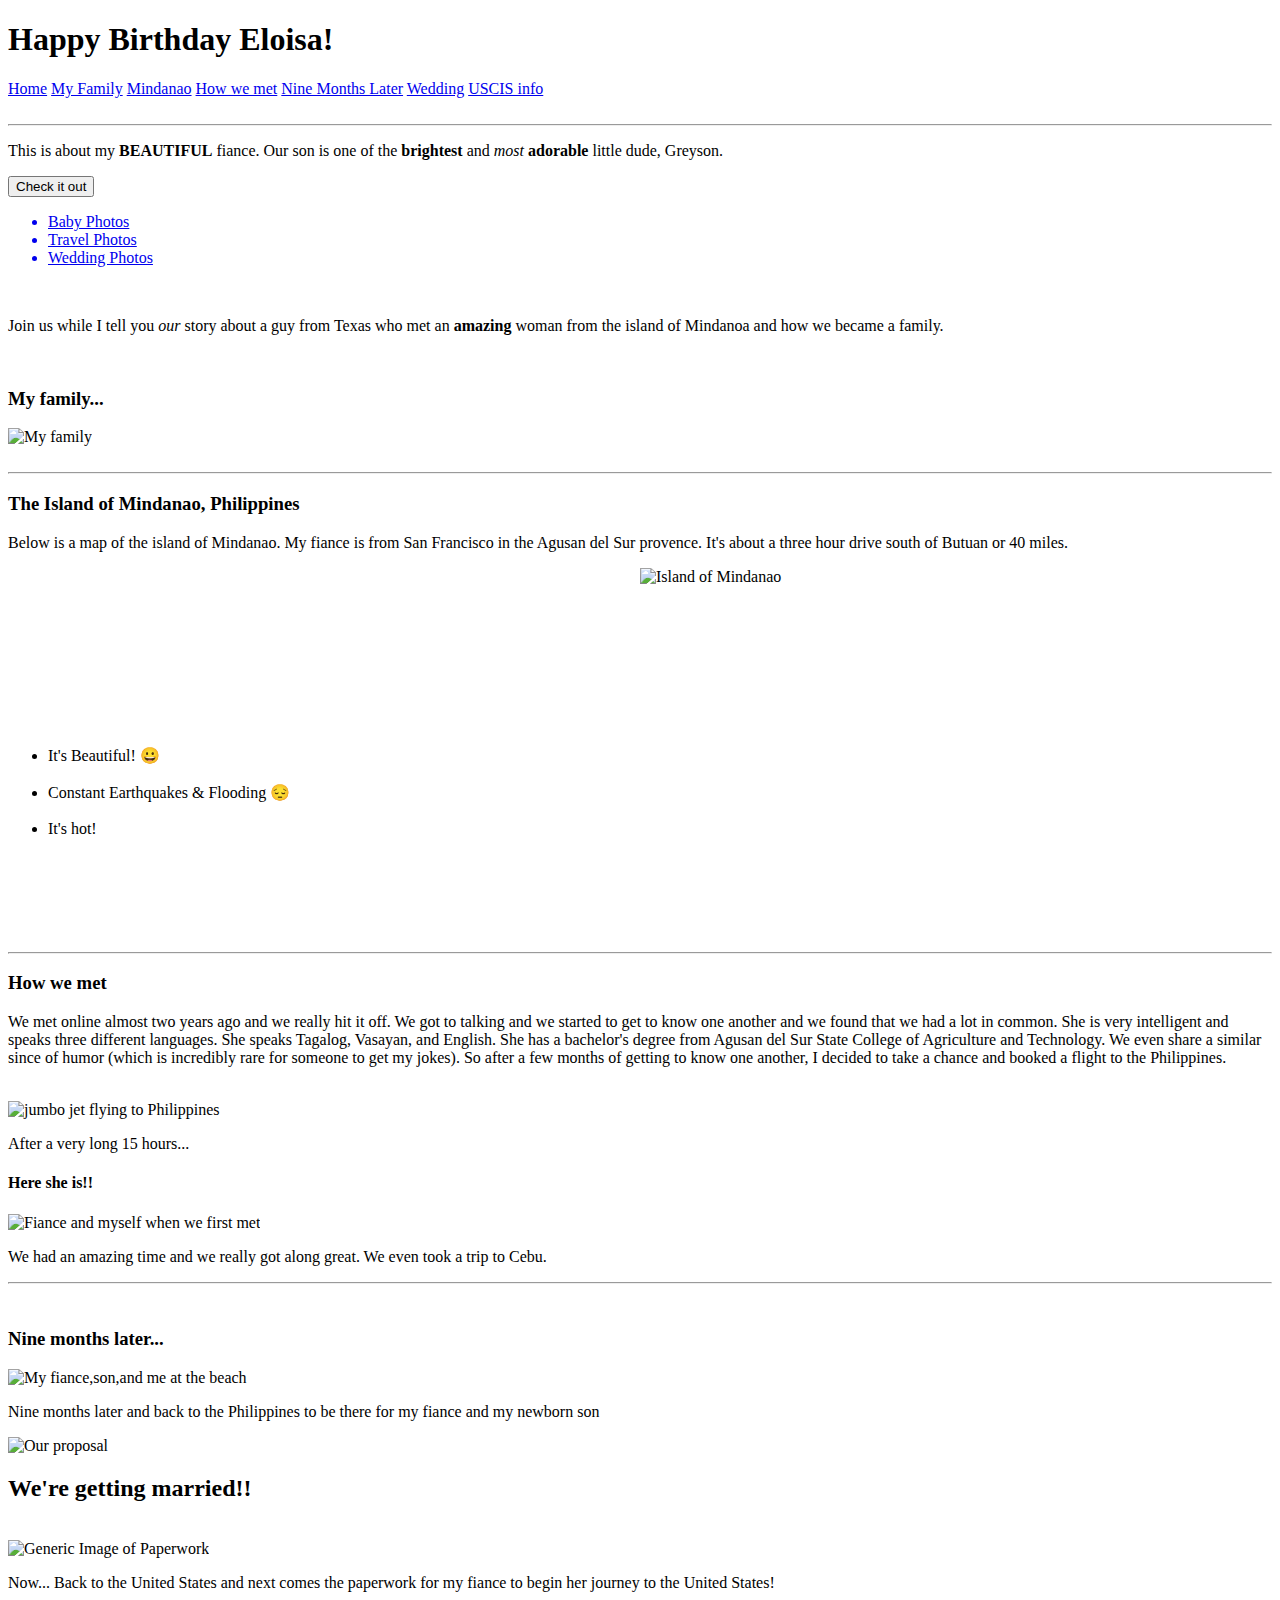
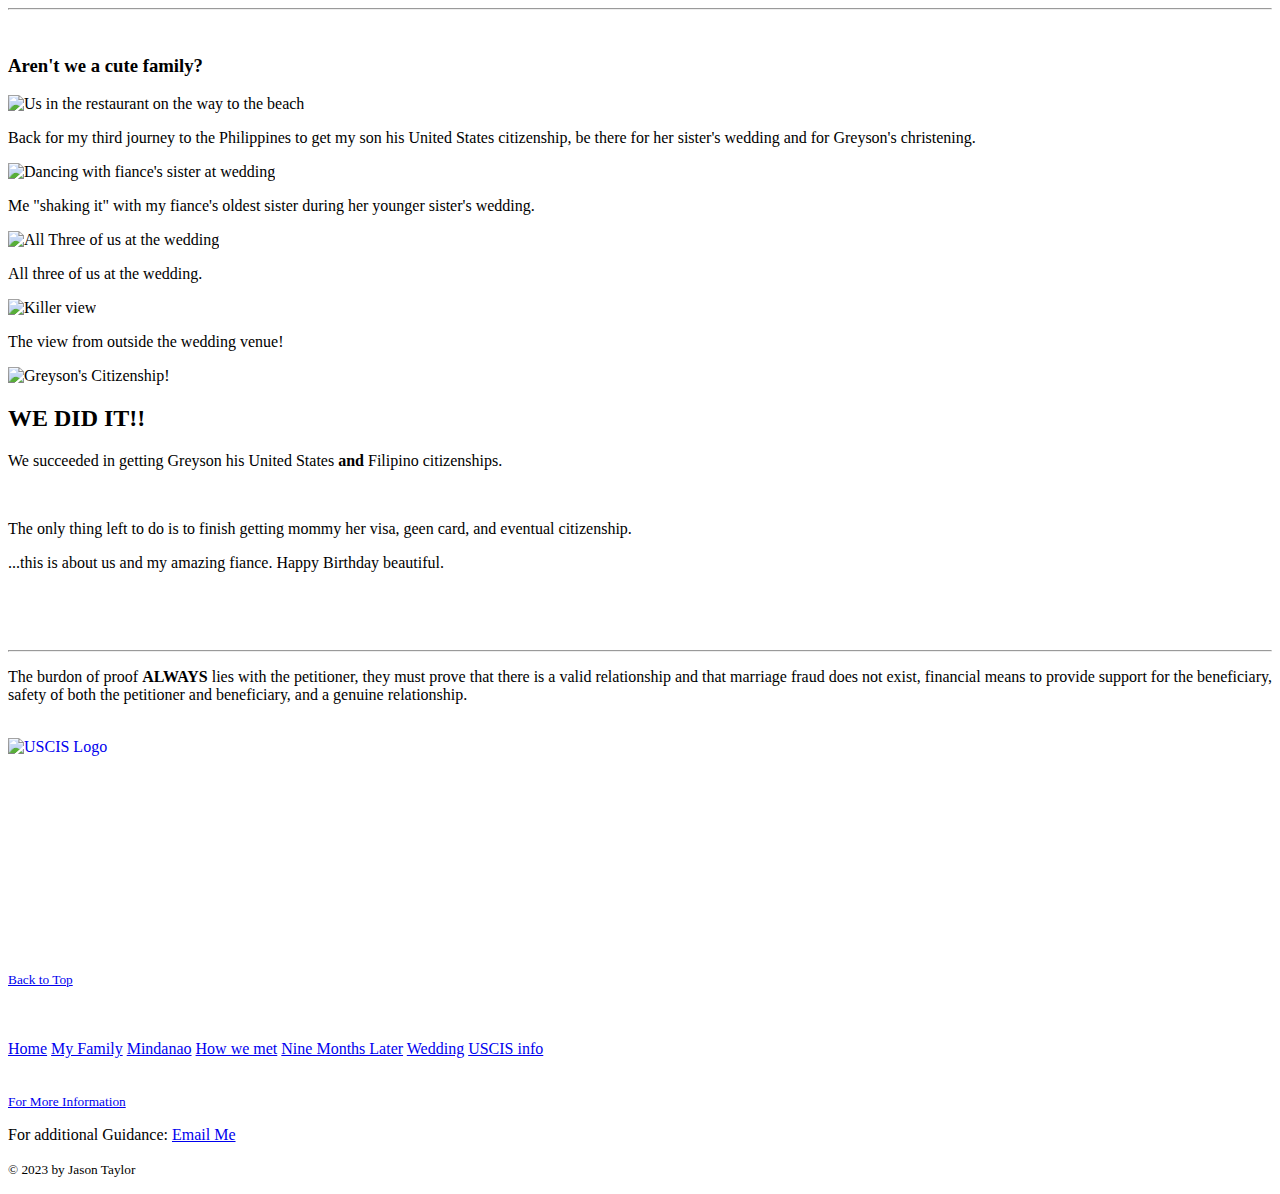
==== My-Philippine-Story-HTML/index.html @ fd9eedaf "Update index.html" ====
<!DOCTYPE html>
<html lang="en">
    <head>
        <meta charset="utf-8">
        <meta http-equiv="X-UA-Compatible" 
        content="IE=edge">
        <meta name="viewport"
        content="width=device-width, initial-scale=1.0">
        <title>Happy Birthday Eloisa</title>
        <link rel="icon" type="image/jpg" href="/Images/logo2.jpg">
        <link rel="stylesheet" href="CSS/mystyle.css">
        
    </head>
    <body id="top">
       <main> 
          <header>
<h1 id="scroll container">
    <h1 id="scroll-text">Happy Birthday Eloisa!</h1>
</h1>

    <nav>
        <a href="index.html">Home</a>
        <a href="#/Images/atthebeach.jpg">My Family</a>
        <a href="#/Images/mindanao.jpg">Mindanao</a>
        <a href="#/Images/GenericPlane.jpg">How we met</a>
        <a href="#/Images/Threeofusbeach.jpg">Nine Months Later</a>
        <a href="#/Images/wedding2.jpg">Wedding</a>
        <a href="#/Images/USCIS.jpg">USCIS info</a>
          </nav>
        </header>
        <br>
        <hr>
        <div>
<p>This is about my <strong>BEAUTIFUL</strong> fiance. Our son is one of the <b>brightest</b> and <em>most</em> <b>adorable</b> little dude, Greyson.</p>
         <button onclick="pictures.html">Check it out</button>   
          </div>           
                <a href="pictures.html">
                    <ul>
                    <li>Baby Photos</li>
                    <li>Travel Photos</li>
                    <li>Wedding Photos</li>
                    </ul>
                    <br>
                    <div>
                </a>
                <a id="/Images/atthebeach.jpg"></a>
                <p>Join us while I tell you <em>our</em> story about a guy from Texas who met an <b>amazing</b> woman from the island of Mindanoa and how we became a family.</p><br>
                <h3>My family...</h3>
                <img src="/Images/atthebeach.jpg" alt="My family" style="width:65%"><br>
            </div>
        <br>
        <hr>
            <h3>The Island of Mindanao, Philippines</h3>
            <div>
                <a id="/Images/mindanao.jpg"></a>
                <p>Below is a map of the island of Mindanao.  My fiance is from San Francisco in the Agusan del Sur provence.  It's about a three hour drive south of Butuan or 40 miles.</p>                
                <img src="/My Philippine-Story-HTML/Images/mindanao.jpg" alt="Island of Mindanao" style="float:right;width:50%">
            <br>
            <br>
            <br>
            <br>
            <br>
            <br>
            <br>
            <br>
            <br>
                <ul class="one">
                    <li>It's Beautiful! &#128512;</li>
                    <br>
                    <li>Constant Earthquakes & Flooding &#128532;</li>
                    <br>
                    <li>It's hot!</li>
                </ul>
                </div>
              <br>
              <br>
              <br>
              <br>
              <br>
              <hr>
              <div>
                <a id="/Images/GenericPlane.jpg"></a>
                <h3>How we met</h3>
                <p>We met online almost two years ago and we really hit it off.  We got to talking and we started to get to know one another and we found that we had a lot in common.  She is very intelligent and speaks three different languages.  She speaks Tagalog, Vasayan, and English.  She has a bachelor's degree from Agusan del Sur State College of Agriculture and Technology. We even share a similar since of humor (which is incredibly rare for someone to get my jokes). So after a few months of getting to know one another, I decided to take a chance and booked a flight to the Philippines.</p><br>
                <img src="/Images/GenericPlane.jpg" alt="jumbo jet flying to Philippines" style="width:60%">
                <p>After a very long 15 hours...</p>
                <h4>Here she is!!</h4>
                <img src="/Images/Fianceandmyself.jpg" alt="Fiance and myself when we first met" style="width:60%">
                <p>We had an amazing time and we really got along great. We even took a trip to Cebu.</p>
                </div>
                <hr>
                <br>
                <div>
                <a id="/Images/Threeofusbeach.jpg"></a>
                <h3>Nine months later...</h3>
                <img src="/Images/Threeofusbeach.jpg" alt="My fiance,son,and me at the beach" style="width:50%">
                <p>Nine months later and back to the Philippines to be there for my fiance and my newborn son</p>
                <img src="/Images/Proposal.jpg" alt="Our proposal" style="width:50%">
                <h2>We're getting married!!</h2><br>                
                <img src="/Images/Paperwork.jpg" alt="Generic Image of Paperwork" style="width:55%">
                <p>Now...  Back to the United States and next comes the paperwork for my fiance to begin her journey to the United States!</p></div>
                <hr>
                <br>
                <div>
                <h3>Aren't we a cute family?</h3>
                <img src="/Images/UsThreeRestaurant.jpg" alt="Us in the restaurant on the way to the beach" style="width:65%">
                <a id="/Images/wedding2.jpg"></a>
                <p>Back for my third journey to the Philippines to get my son his United States citizenship, be there for her sister's wedding and for Greyson's christening.</p>
                <img src="/Images/Wedding2.JPG" alt="Dancing with fiance's sister at wedding" style="width:70%">
                <p>Me "shaking it" with my fiance's oldest sister during her younger sister's wedding.</p>
                <img src="/Images/Wedding3.JPG" alt="All Three of us at the wedding" style= "width:70%"">
                <p>All three of us at the wedding.</p>    
                <img src="/Images/Atwedding.JPG" alt="Killer view" style="width:75%">
                <p>The view from outside the wedding venue!</p>
                <img src="/Images/Citizenship.jpg" alt="Greyson's Citizenship!" style="width:85%">
                <h2>WE DID IT!!</h2>
                <P>We succeeded in getting Greyson his United States <b>and</b> Filipino citizenships.</P>
                <br>
                <p>The only thing left to do is to finish getting mommy her visa, geen card, and eventual citizenship.</p>

                <p>...this is about us and my amazing fiance.  Happy Birthday beautiful.</p>
                </div>
              <br>
              <br>
              <br>
              <hr>
            <div>
                <p>The burdon of proof <strong>ALWAYS</strong> lies with the petitioner, they must prove that there is a valid relationship and that marriage fraud does not exist, financial means to provide support for the beneficiary, safety of both the petitioner and beneficiary, and a genuine relationship.</p><br>
            </div>
            <div>
        <a id="/Images/USCIS.jpg"></a>
        <a href="https://www.uscis.gov"><img src="/Images/USCIS.jpg" alt="USCIS Logo" style="float:left;width:15%;"></a><br>
<br>
<br>
<br>
<br>
<br>
<br>
<br>
<br>
<br>
<br>
<br>
        <p><small>
            <a href="#top">Back to Top</a>
            </small></p>
            <br>
            <br>

          </div>     
     </main>
    <footer>
        <div id="one">
        <a href="index.html">Home</a>
        <a href="#/Images/atthebeach.jpg">My Family</a>
        <a href="#/Images/mindanao.jpg">Mindanao</a>
        <a href="#/Images/GenericPlane.jpg">How we met</a>
        <a href="#/Images/Threeofusbeach.jpg">Nine Months Later</a>
        <a href="#/Images/wedding2.jpg">Wedding</a>
        <a href="#/Images/USCIS.jpg">USCIS info</a>
        </div>
    <br>
    
    <p><small>
        <a href="https://www.uscis.gov/i-129f" target="_blank">For More Information</a>
        </small></p>
   <p>For additional Guidance: <a href="mailto:jttaylort@gmail.com?subject=Go%20Dawgs!" target="_blank">Email Me</a>
        </p>
    <p><small>&copy; 2023 by Jason Taylor</small>
       </footer> 
         </body>
 </html>
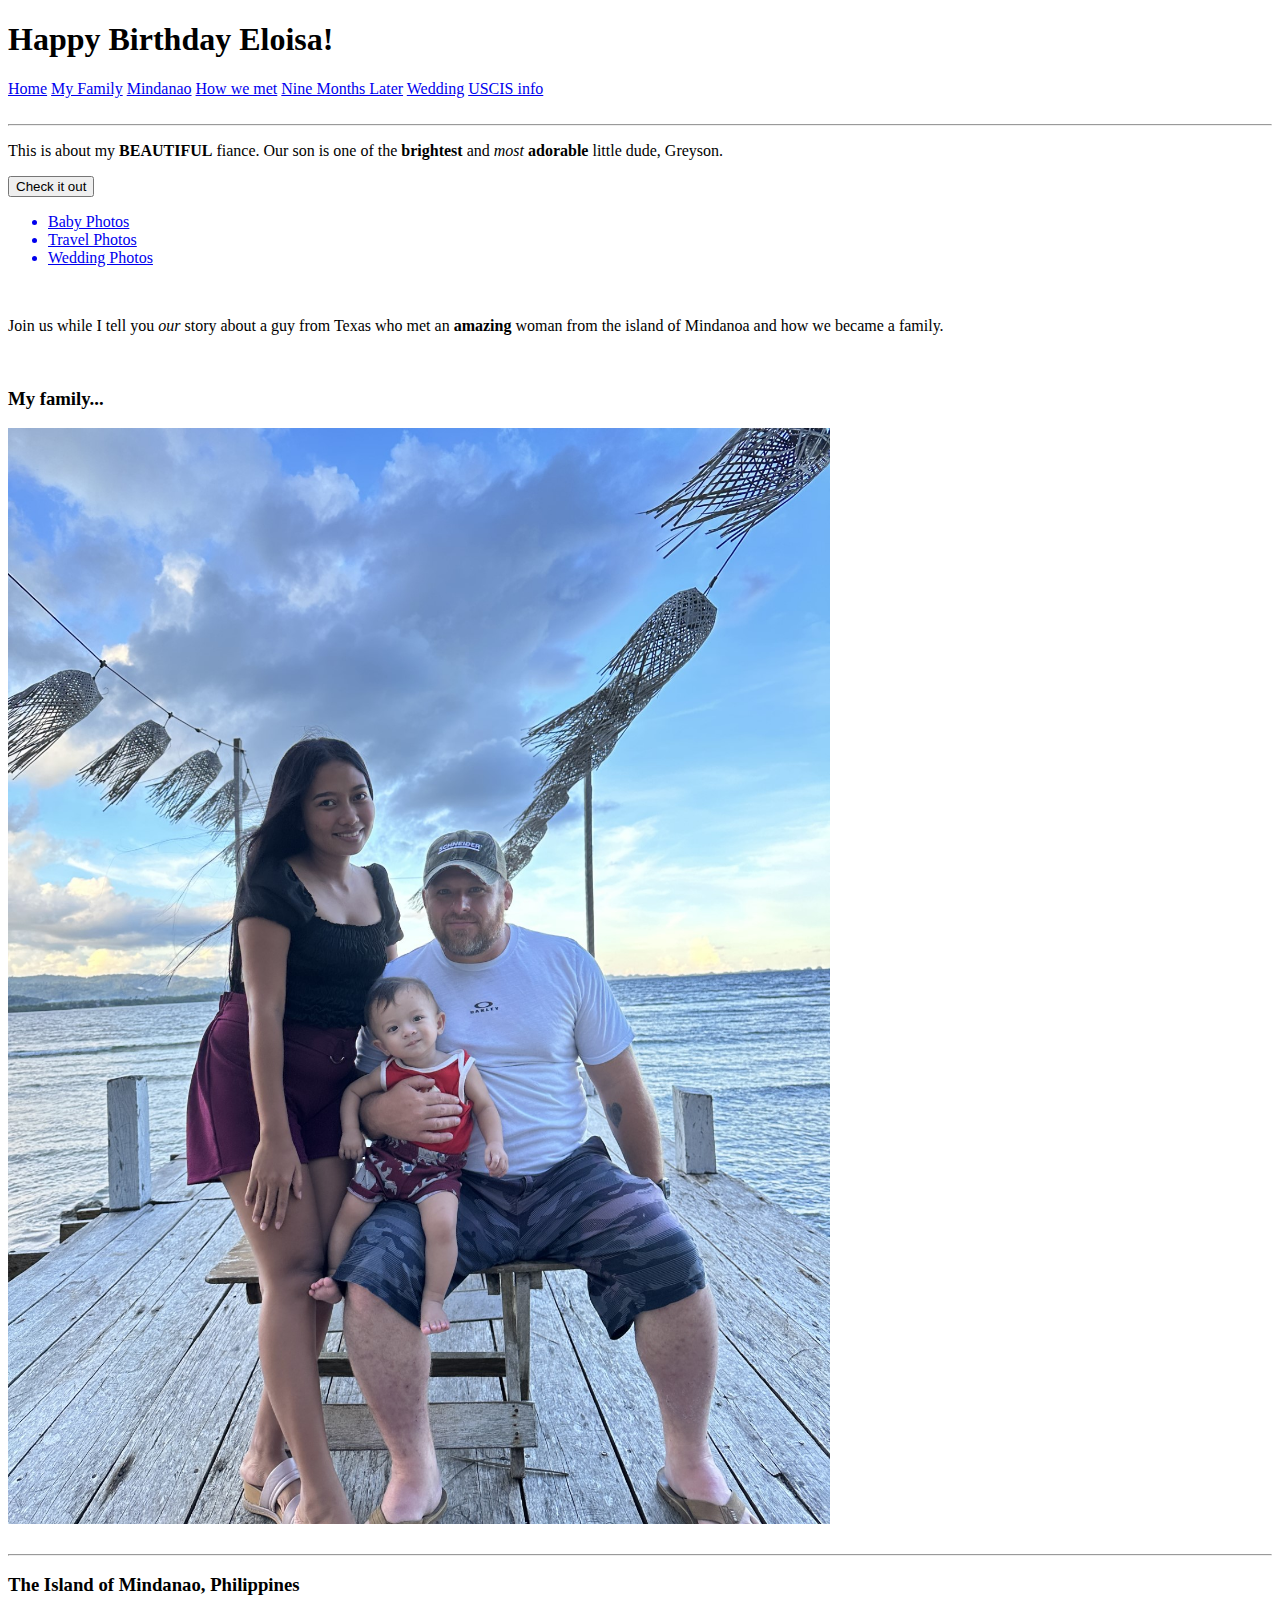
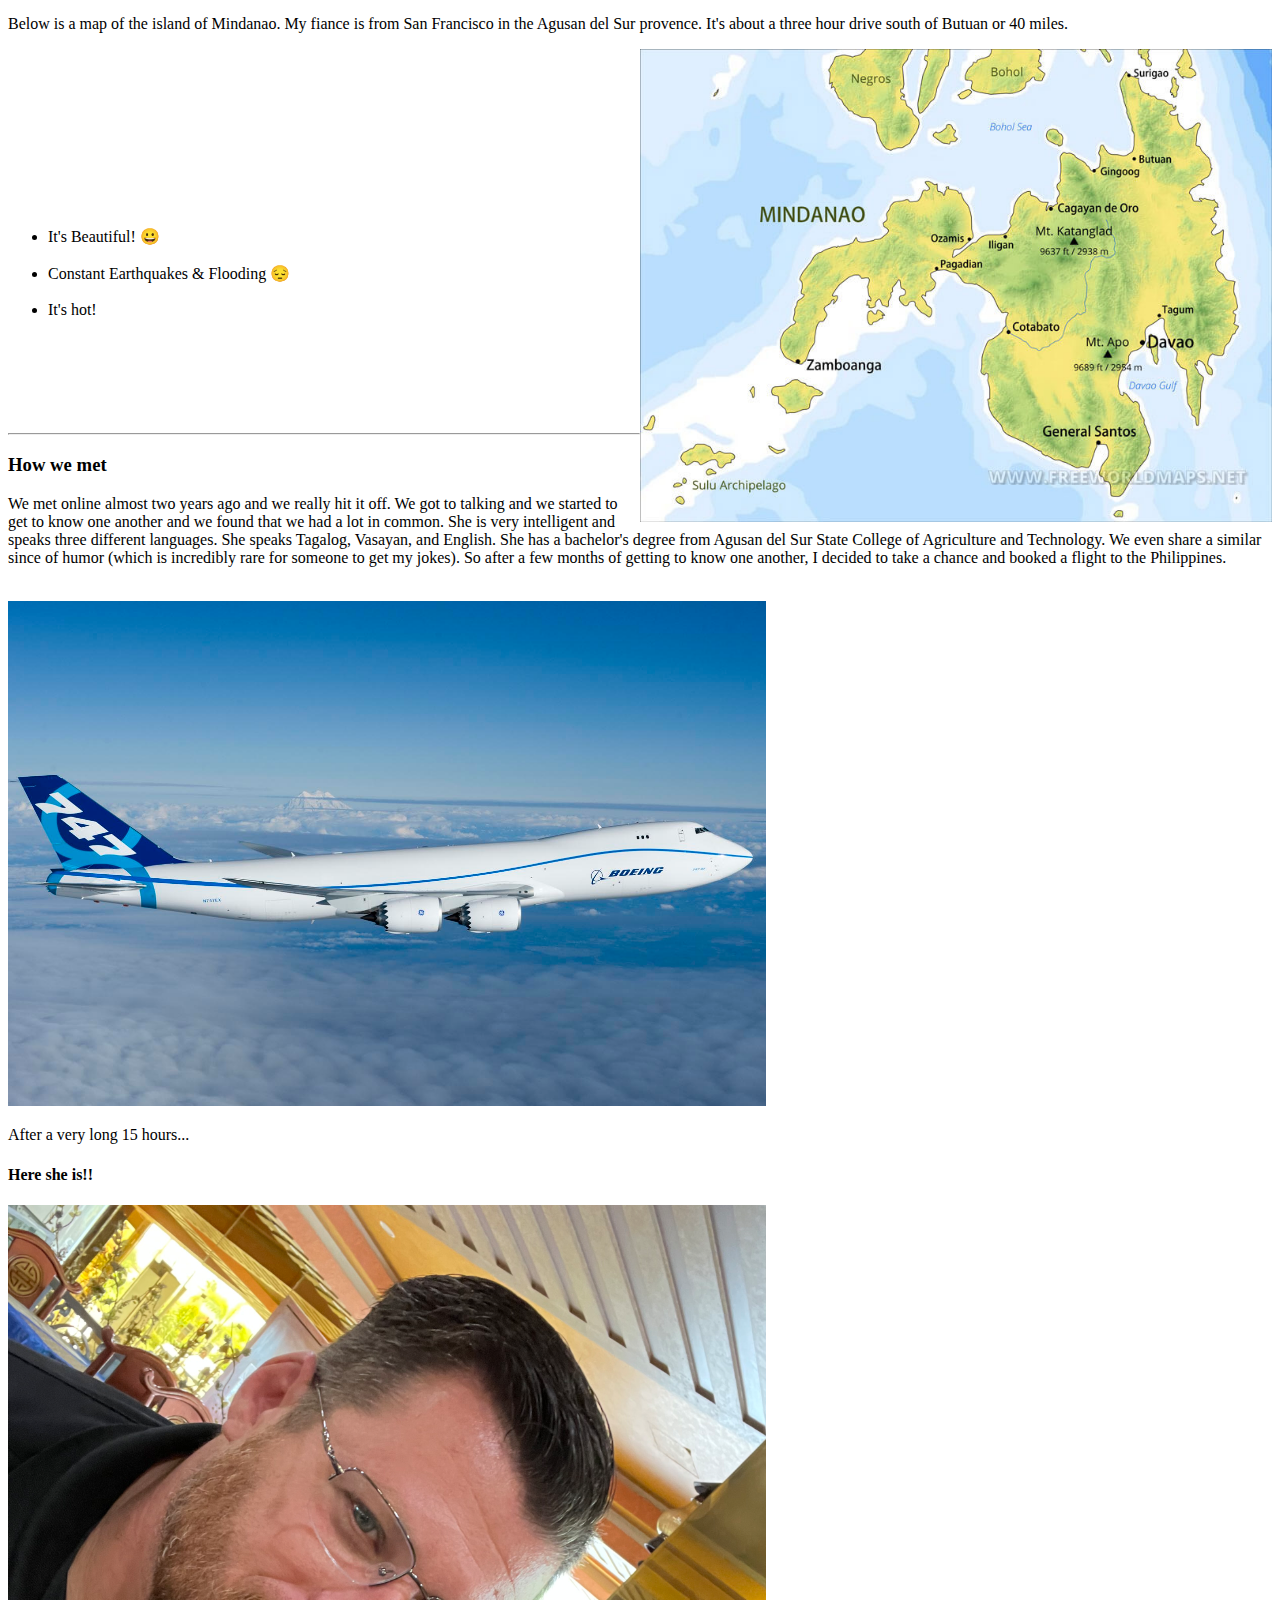
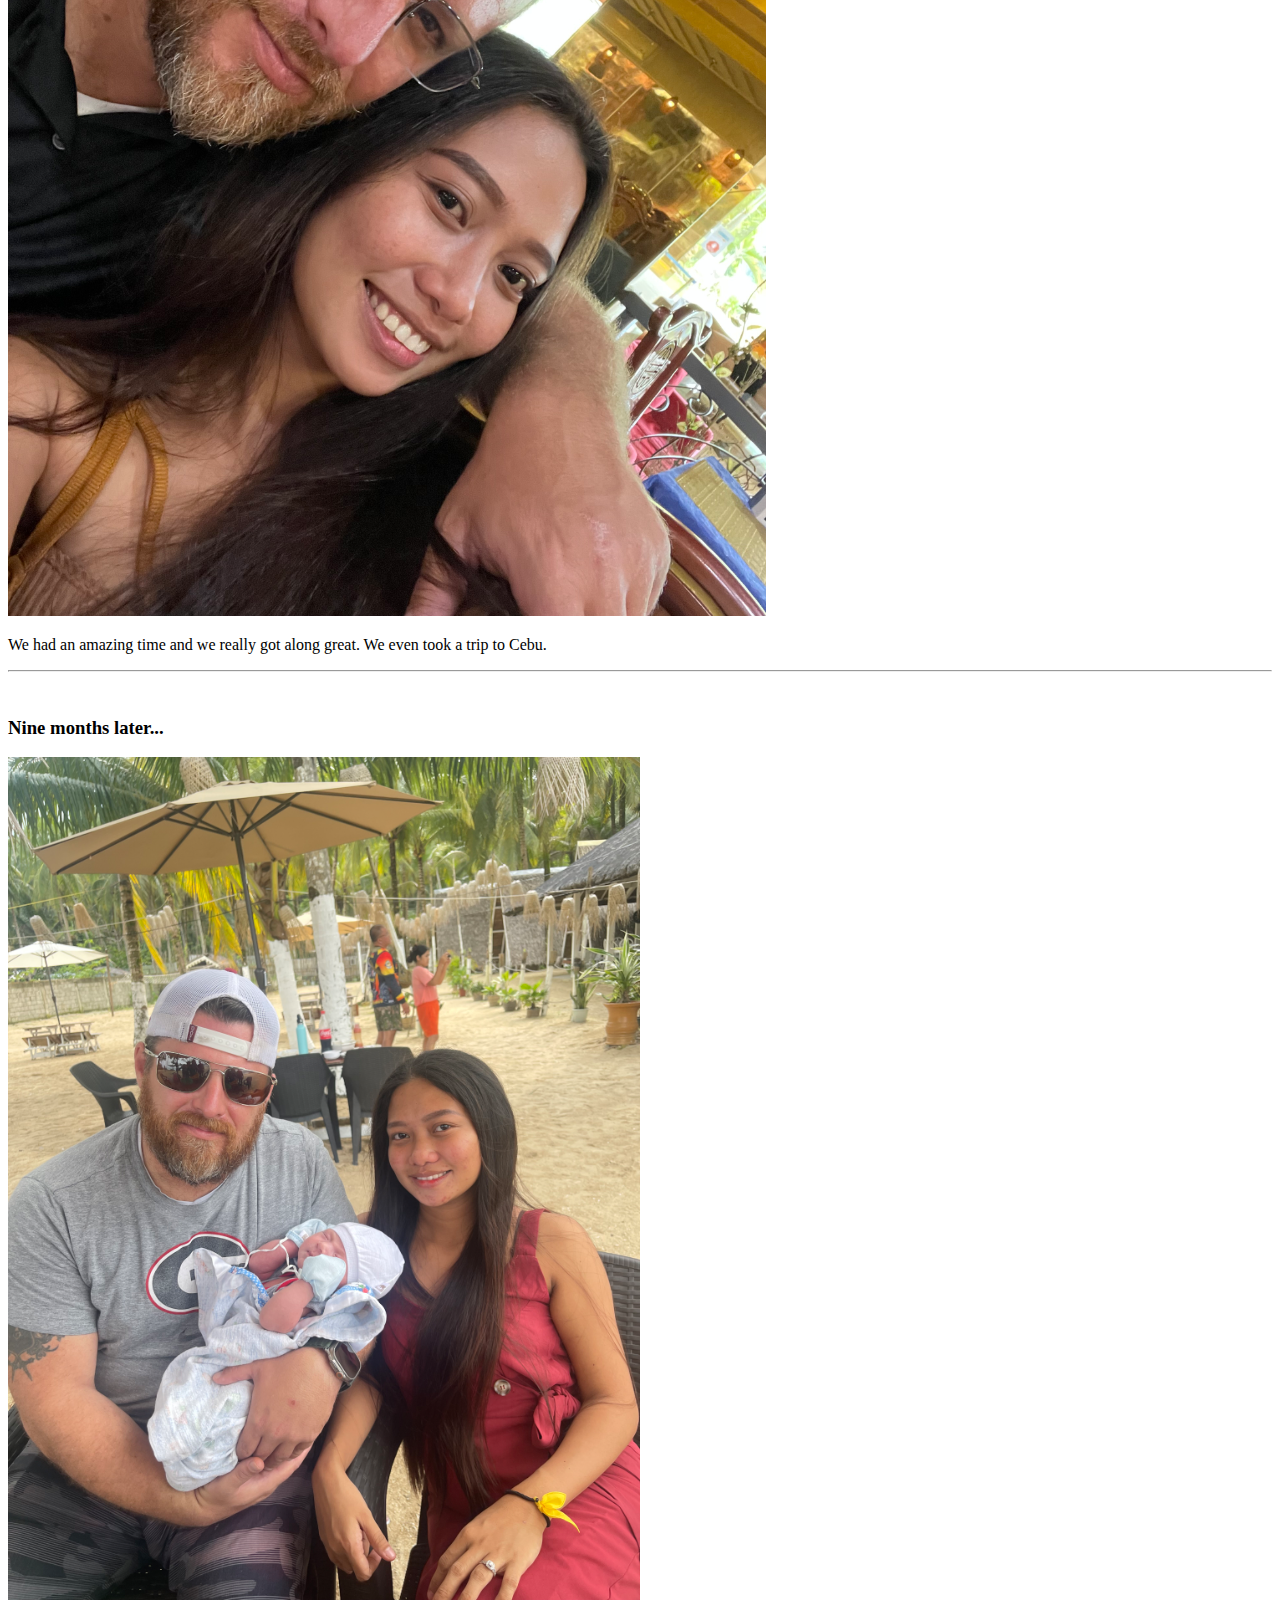
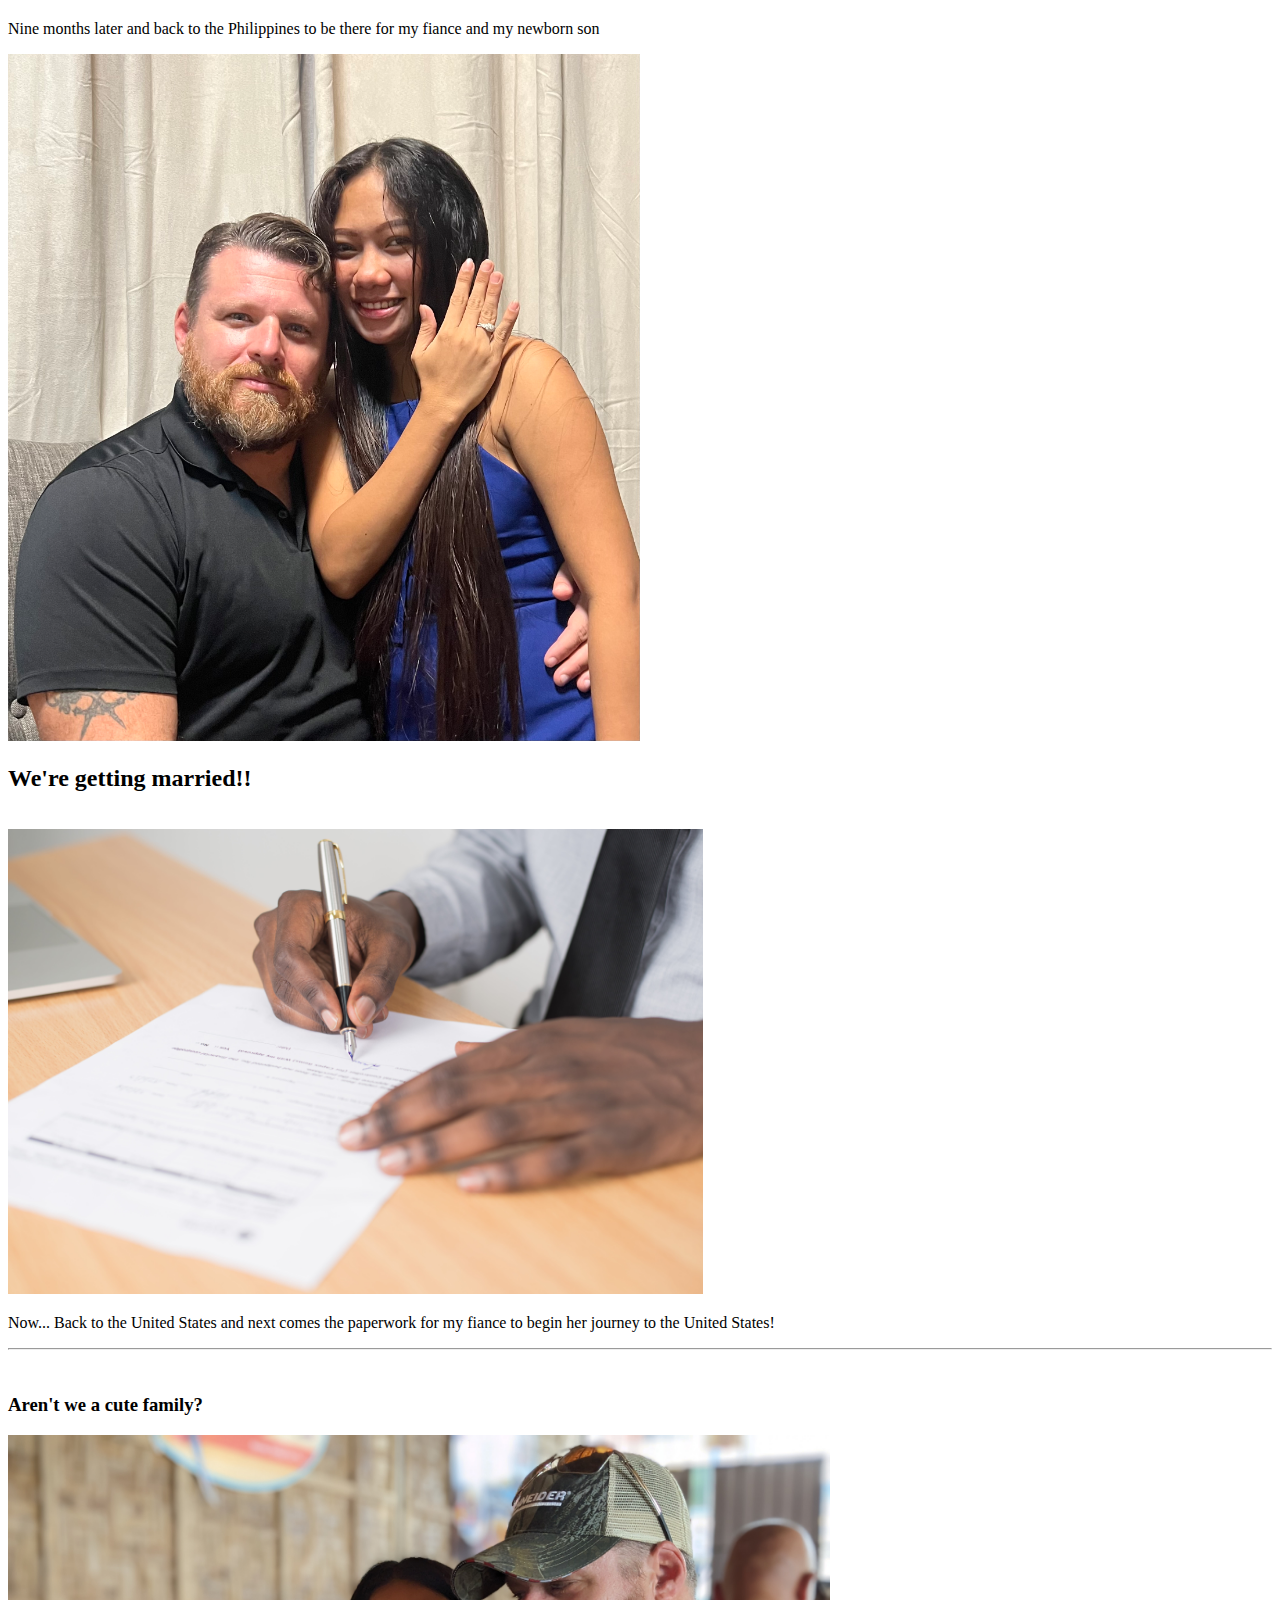
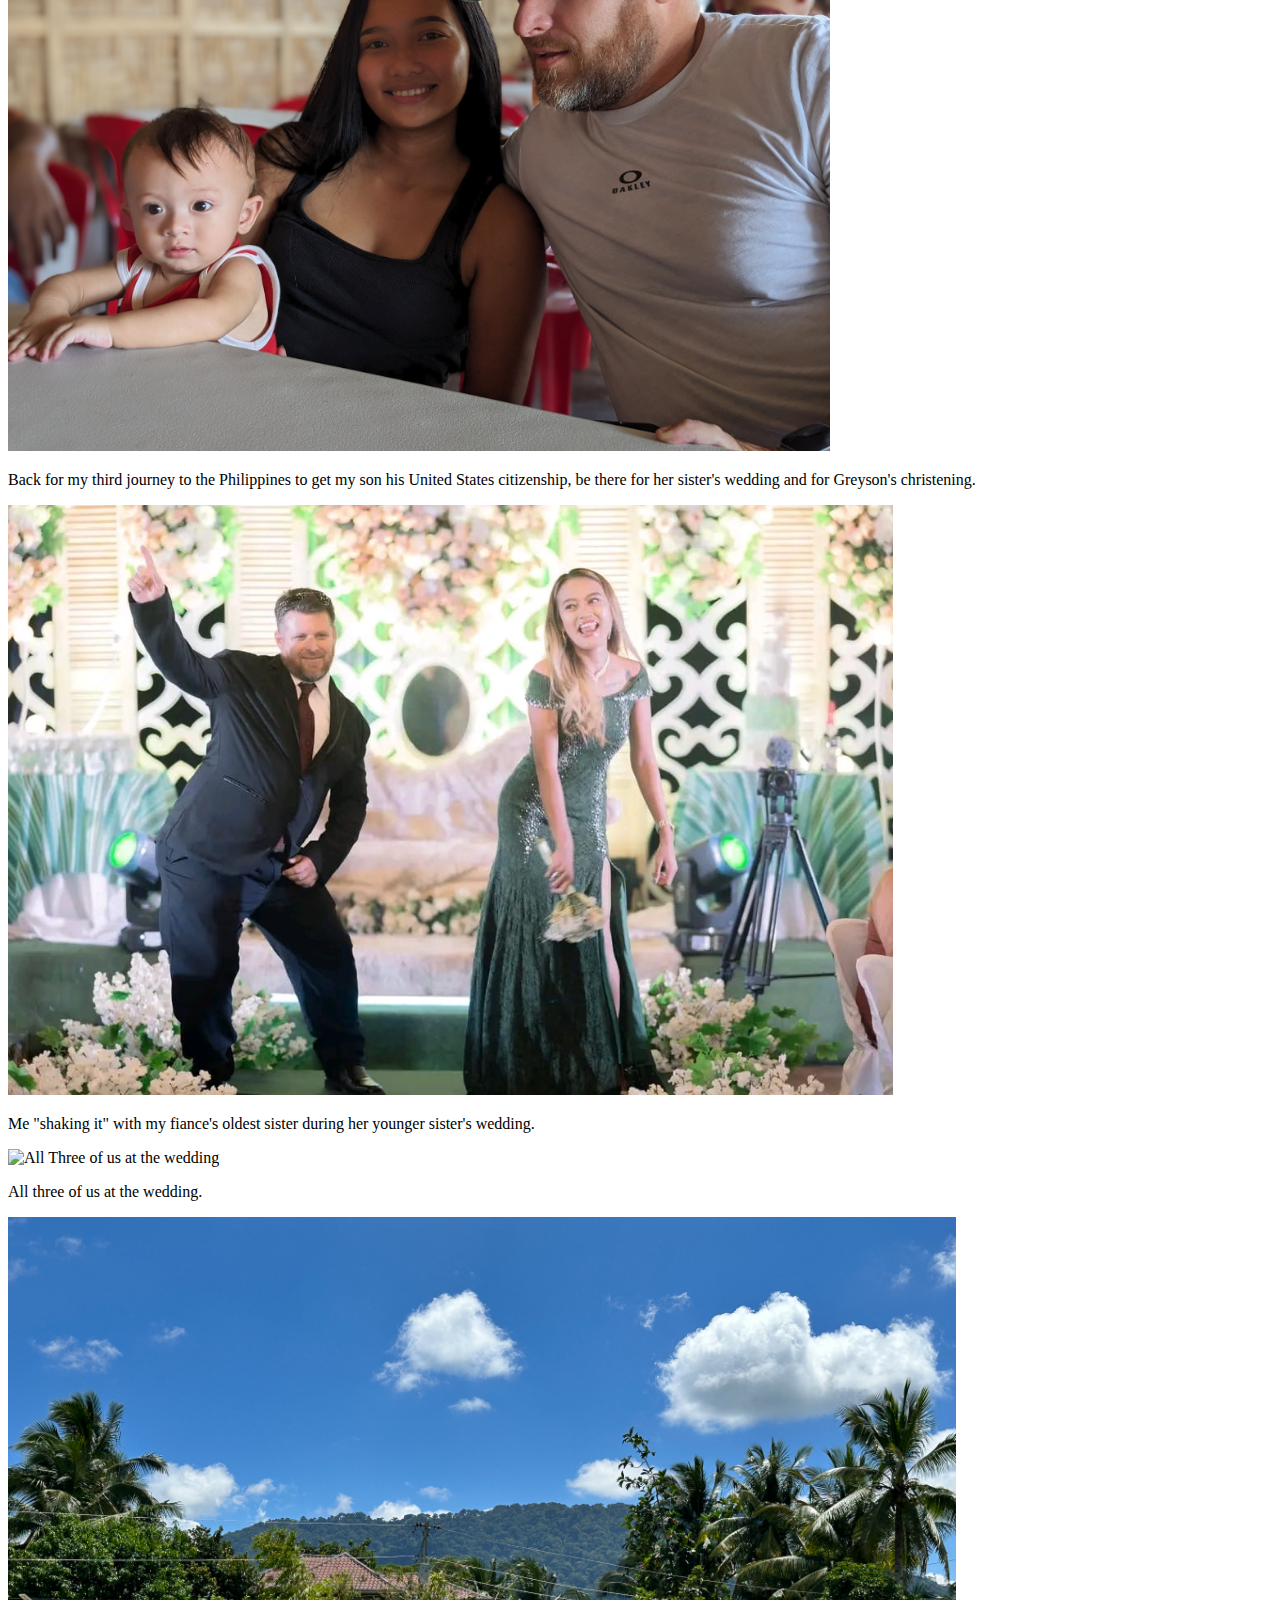
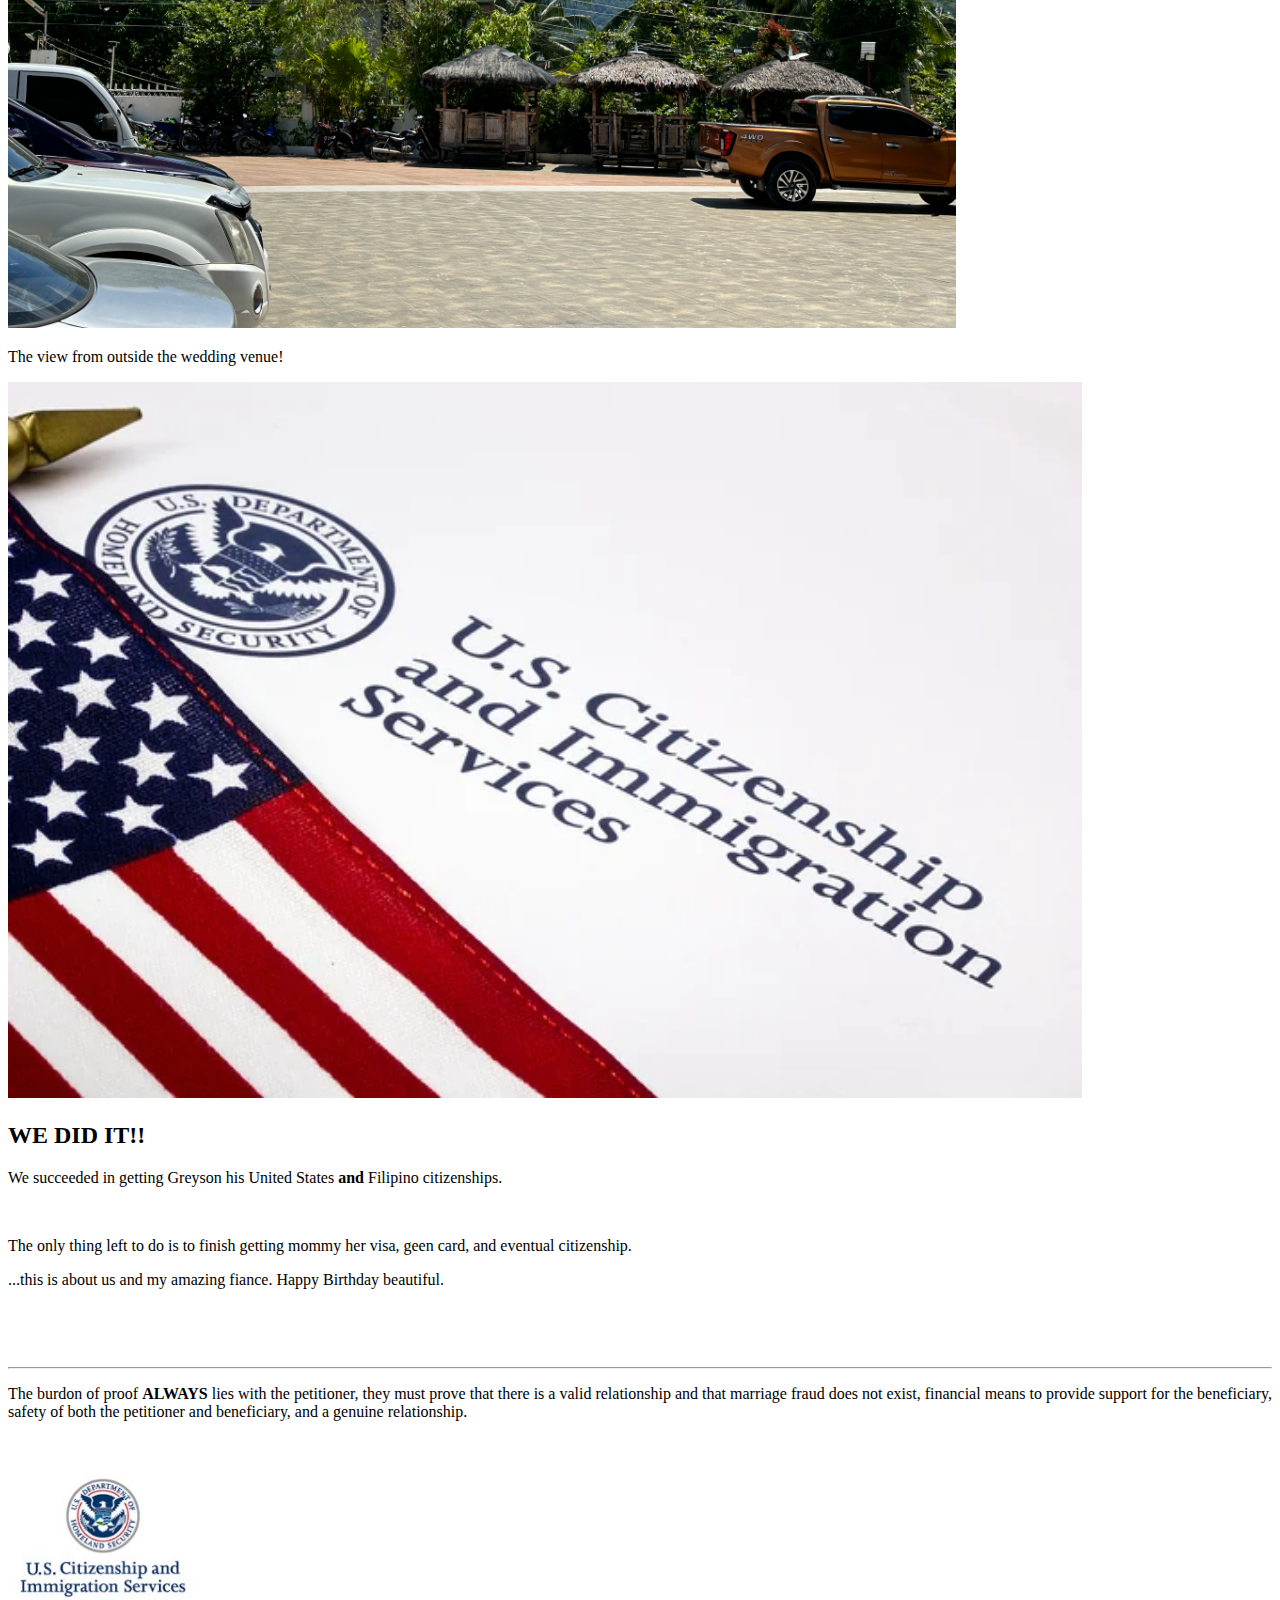
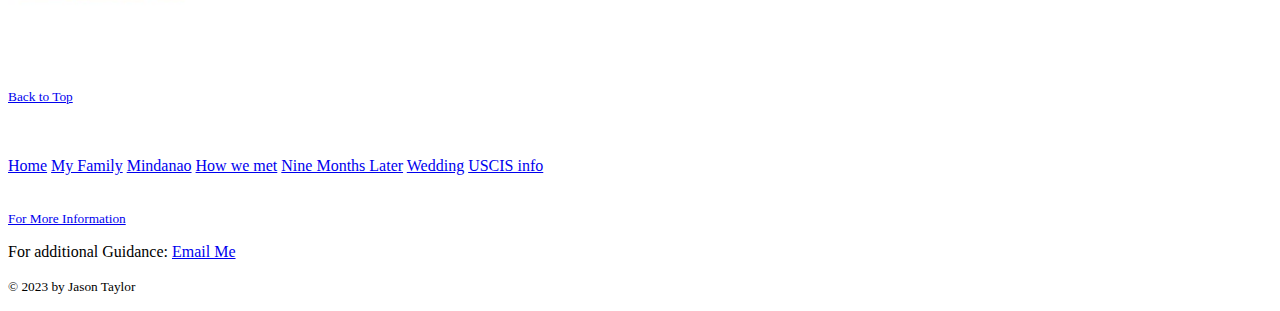
==== commit ee7e20ee: "Update index.html" ====
--- a/My-Philippine-Story-HTML/index.html
+++ b/My-Philippine-Story-HTML/index.html
@@ -7,8 +7,8 @@
         <meta name="viewport"
         content="width=device-width, initial-scale=1.0">
         <title>Happy Birthday Eloisa</title>
-        <link rel="icon" type="image/jpg" href="/Images/logo2.jpg">
-        <link rel="stylesheet" href="CSS/mystyle.css">
+        <link rel="icon" type="image/jpg" href="Images/logo2.jpg">
+        <link rel="stylesheet" href="mystyle.css">
         
     </head>
     <body id="top">
@@ -20,12 +20,12 @@
 
     <nav>
         <a href="index.html">Home</a>
-        <a href="#/Images/atthebeach.jpg">My Family</a>
-        <a href="#/Images/mindanao.jpg">Mindanao</a>
-        <a href="#/Images/GenericPlane.jpg">How we met</a>
-        <a href="#/Images/Threeofusbeach.jpg">Nine Months Later</a>
-        <a href="#/Images/wedding2.jpg">Wedding</a>
-        <a href="#/Images/USCIS.jpg">USCIS info</a>
+        <a href="#Images/atthebeach.jpg">My Family</a>
+        <a href="#Images/mindanao.jpg">Mindanao</a>
+        <a href="#Images/GenericPlane.jpg">How we met</a>
+        <a href="#Images/Threeofusbeach.jpg">Nine Months Later</a>
+        <a href="#Images/wedding2.jpg">Wedding</a>
+        <a href="#Images/USCIS.jpg">USCIS info</a>
           </nav>
         </header>
         <br>
@@ -43,18 +43,18 @@
                     <br>
                     <div>
                 </a>
-                <a id="/Images/atthebeach.jpg"></a>
+                <a id="Images/atthebeach.jpg"></a>
                 <p>Join us while I tell you <em>our</em> story about a guy from Texas who met an <b>amazing</b> woman from the island of Mindanoa and how we became a family.</p><br>
                 <h3>My family...</h3>
-                <img src="/Images/atthebeach.jpg" alt="My family" style="width:65%"><br>
+                <img src="Images/atthebeach.jpg" alt="My family" style="width:65%"><br>
             </div>
         <br>
         <hr>
             <h3>The Island of Mindanao, Philippines</h3>
             <div>
-                <a id="/Images/mindanao.jpg"></a>
+                <a id="Images/mindanao.jpg"></a>
                 <p>Below is a map of the island of Mindanao.  My fiance is from San Francisco in the Agusan del Sur provence.  It's about a three hour drive south of Butuan or 40 miles.</p>                
-                <img src="/My Philippine-Story-HTML/Images/mindanao.jpg" alt="Island of Mindanao" style="float:right;width:50%">
+                <img src="Images/mindanao.jpg" alt="Island of Mindanao" style="float:right;width:50%">
             <br>
             <br>
             <br>
@@ -79,40 +79,40 @@
               <br>
               <hr>
               <div>
-                <a id="/Images/GenericPlane.jpg"></a>
+                <a id="Images/GenericPlane.jpg"></a>
                 <h3>How we met</h3>
                 <p>We met online almost two years ago and we really hit it off.  We got to talking and we started to get to know one another and we found that we had a lot in common.  She is very intelligent and speaks three different languages.  She speaks Tagalog, Vasayan, and English.  She has a bachelor's degree from Agusan del Sur State College of Agriculture and Technology. We even share a similar since of humor (which is incredibly rare for someone to get my jokes). So after a few months of getting to know one another, I decided to take a chance and booked a flight to the Philippines.</p><br>
-                <img src="/Images/GenericPlane.jpg" alt="jumbo jet flying to Philippines" style="width:60%">
+                <img src="Images/GenericPlane.jpg" alt="jumbo jet flying to Philippines" style="width:60%">
                 <p>After a very long 15 hours...</p>
                 <h4>Here she is!!</h4>
-                <img src="/Images/Fianceandmyself.jpg" alt="Fiance and myself when we first met" style="width:60%">
+                <img src="Images/Fianceandmyself.jpg" alt="Fiance and myself when we first met" style="width:60%">
                 <p>We had an amazing time and we really got along great. We even took a trip to Cebu.</p>
                 </div>
                 <hr>
                 <br>
                 <div>
-                <a id="/Images/Threeofusbeach.jpg"></a>
+                <a id="Images/Threeofusbeach.jpg"></a>
                 <h3>Nine months later...</h3>
-                <img src="/Images/Threeofusbeach.jpg" alt="My fiance,son,and me at the beach" style="width:50%">
+                <img src="Images/Threeofusbeach.jpg" alt="My fiance,son,and me at the beach" style="width:50%">
                 <p>Nine months later and back to the Philippines to be there for my fiance and my newborn son</p>
-                <img src="/Images/Proposal.jpg" alt="Our proposal" style="width:50%">
+                <img src="Images/Proposal.jpg" alt="Our proposal" style="width:50%">
                 <h2>We're getting married!!</h2><br>                
-                <img src="/Images/Paperwork.jpg" alt="Generic Image of Paperwork" style="width:55%">
+                <img src="Images/Paperwork.jpg" alt="Generic Image of Paperwork" style="width:55%">
                 <p>Now...  Back to the United States and next comes the paperwork for my fiance to begin her journey to the United States!</p></div>
                 <hr>
                 <br>
                 <div>
                 <h3>Aren't we a cute family?</h3>
-                <img src="/Images/UsThreeRestaurant.jpg" alt="Us in the restaurant on the way to the beach" style="width:65%">
-                <a id="/Images/wedding2.jpg"></a>
+                <img src="Images/UsThreeRestaurant.jpg" alt="Us in the restaurant on the way to the beach" style="width:65%">
+                <a id="Images/wedding2.jpg"></a>
                 <p>Back for my third journey to the Philippines to get my son his United States citizenship, be there for her sister's wedding and for Greyson's christening.</p>
-                <img src="/Images/Wedding2.JPG" alt="Dancing with fiance's sister at wedding" style="width:70%">
+                <img src="Images/Wedding2.JPG" alt="Dancing with fiance's sister at wedding" style="width:70%">
                 <p>Me "shaking it" with my fiance's oldest sister during her younger sister's wedding.</p>
-                <img src="/Images/Wedding3.JPG" alt="All Three of us at the wedding" style= "width:70%"">
+                <img src="Images/Wedding3.JPG" alt="All Three of us at the wedding" style= "width:70%"">
                 <p>All three of us at the wedding.</p>    
-                <img src="/Images/Atwedding.JPG" alt="Killer view" style="width:75%">
+                <img src="Images/Atwedding.JPG" alt="Killer view" style="width:75%">
                 <p>The view from outside the wedding venue!</p>
-                <img src="/Images/Citizenship.jpg" alt="Greyson's Citizenship!" style="width:85%">
+                <img src="Images/Citizenship.jpg" alt="Greyson's Citizenship!" style="width:85%">
                 <h2>WE DID IT!!</h2>
                 <P>We succeeded in getting Greyson his United States <b>and</b> Filipino citizenships.</P>
                 <br>
@@ -128,8 +128,8 @@
                 <p>The burdon of proof <strong>ALWAYS</strong> lies with the petitioner, they must prove that there is a valid relationship and that marriage fraud does not exist, financial means to provide support for the beneficiary, safety of both the petitioner and beneficiary, and a genuine relationship.</p><br>
             </div>
             <div>
-        <a id="/Images/USCIS.jpg"></a>
-        <a href="https://www.uscis.gov"><img src="/Images/USCIS.jpg" alt="USCIS Logo" style="float:left;width:15%;"></a><br>
+        <a id="Images/USCIS.jpg"></a>
+        <a href="https://www.uscis.gov"><img src="Images/USCIS.jpg" alt="USCIS Logo" style="float:left;width:15%;"></a><br>
 <br>
 <br>
 <br>
@@ -153,11 +153,11 @@
         <div id="one">
         <a href="index.html">Home</a>
         <a href="#/Images/atthebeach.jpg">My Family</a>
-        <a href="#/Images/mindanao.jpg">Mindanao</a>
-        <a href="#/Images/GenericPlane.jpg">How we met</a>
-        <a href="#/Images/Threeofusbeach.jpg">Nine Months Later</a>
-        <a href="#/Images/wedding2.jpg">Wedding</a>
-        <a href="#/Images/USCIS.jpg">USCIS info</a>
+        <a href="#Images/mindanao.jpg">Mindanao</a>
+        <a href="#Images/GenericPlane.jpg">How we met</a>
+        <a href="#Images/Threeofusbeach.jpg">Nine Months Later</a>
+        <a href="#Images/wedding2.jpg">Wedding</a>
+        <a href="#Images/USCIS.jpg">USCIS info</a>
         </div>
     <br>
     
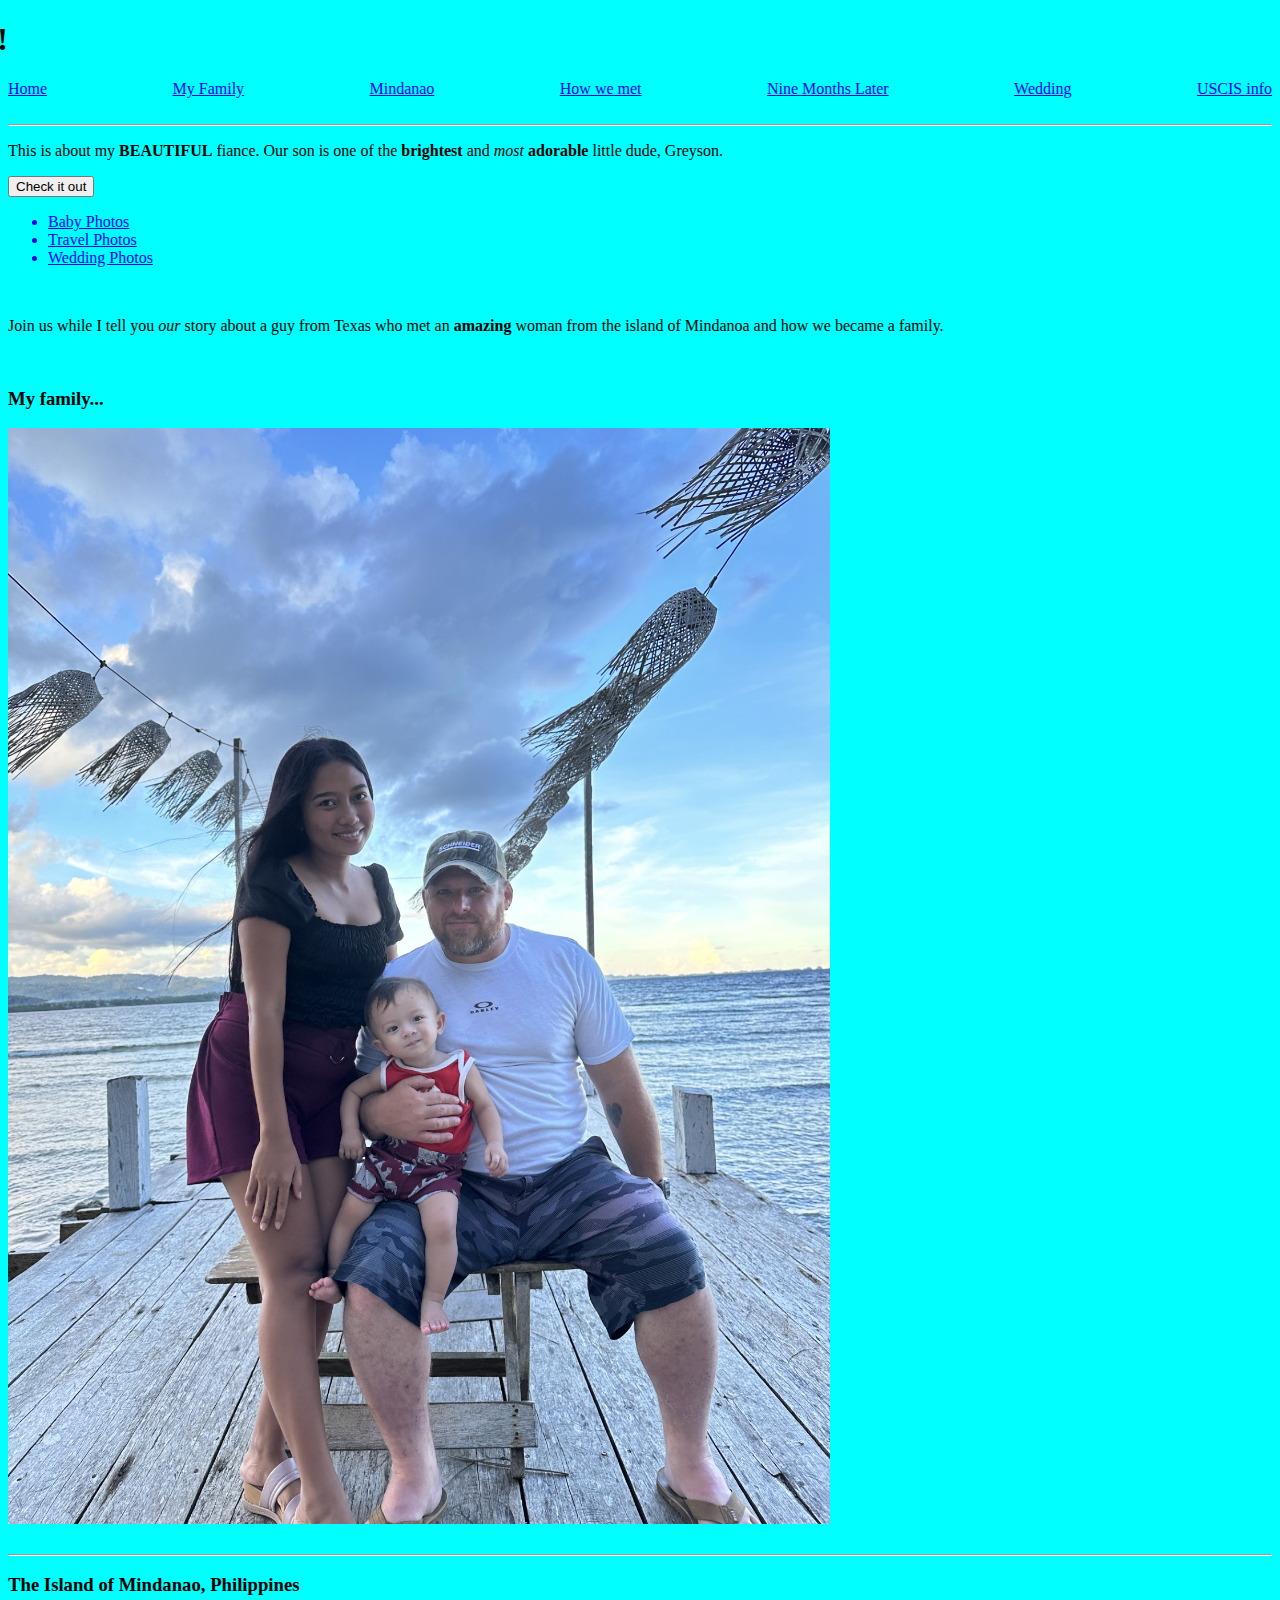
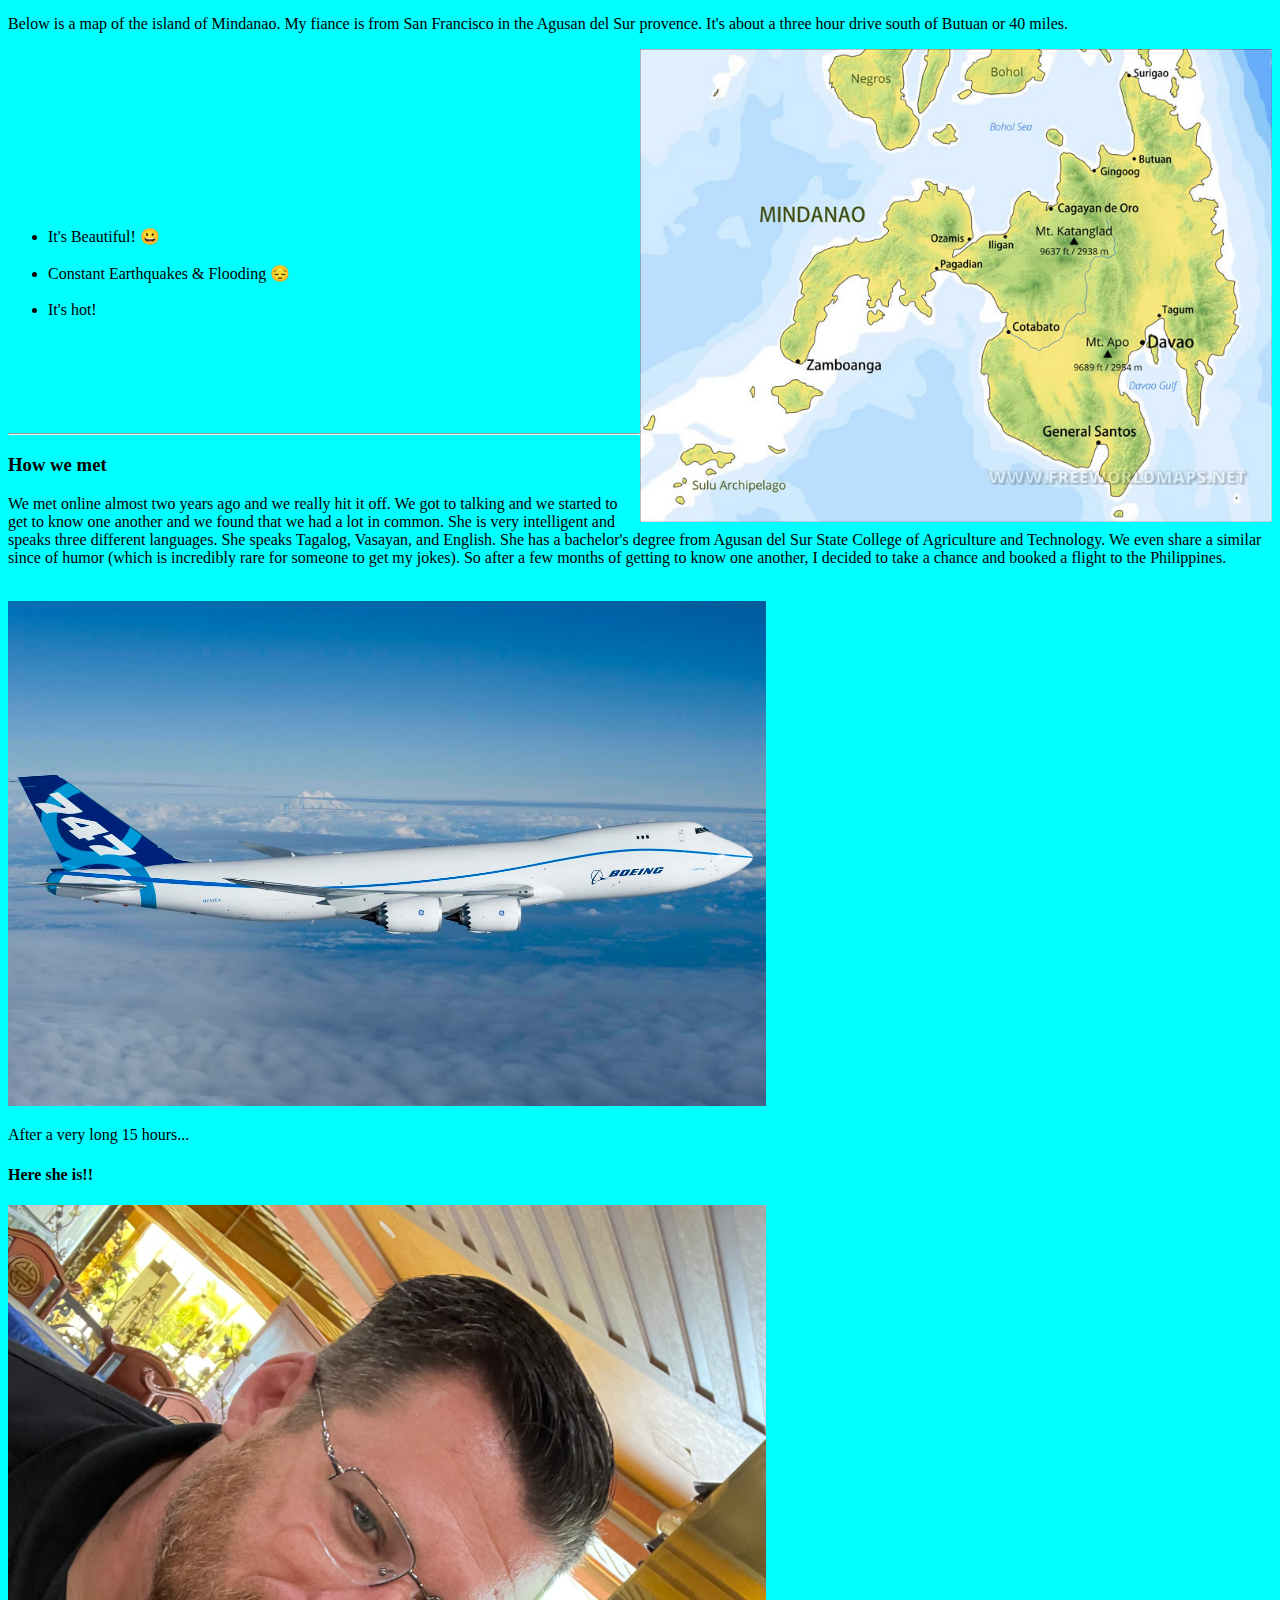
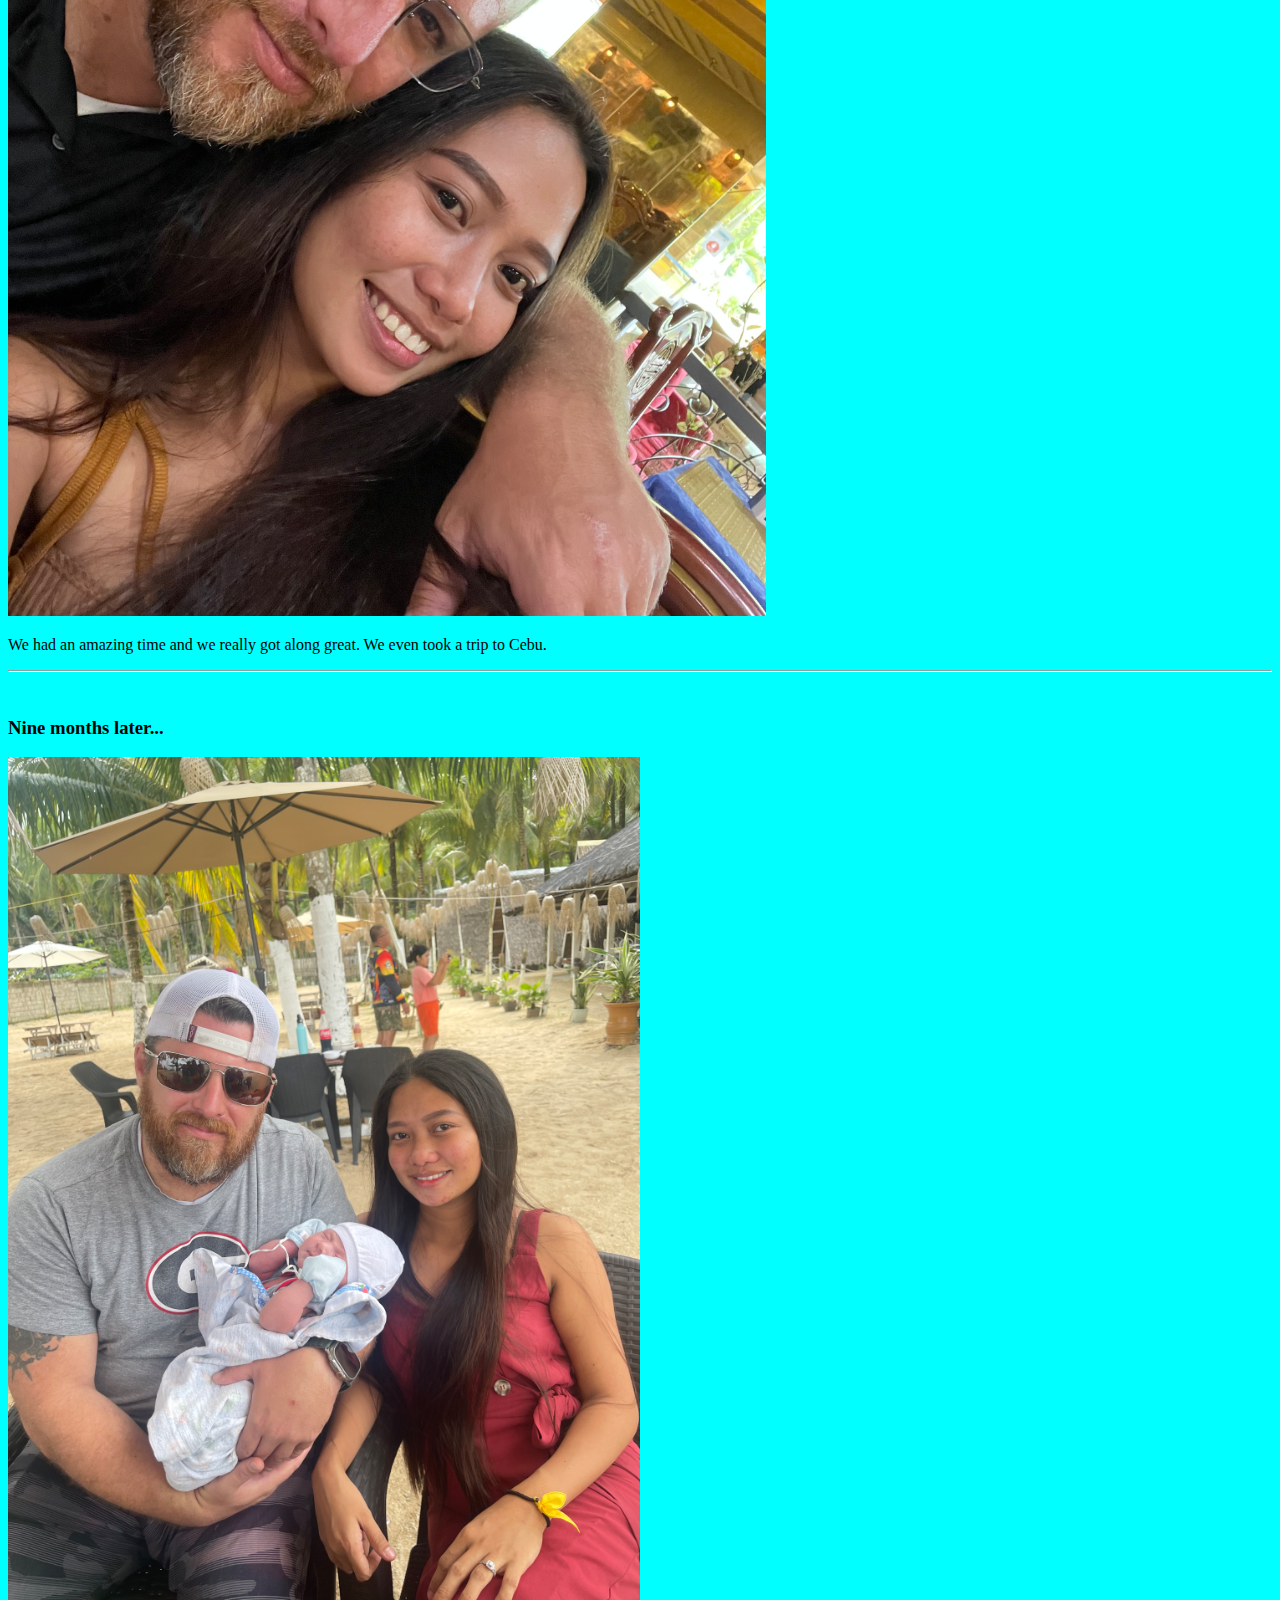
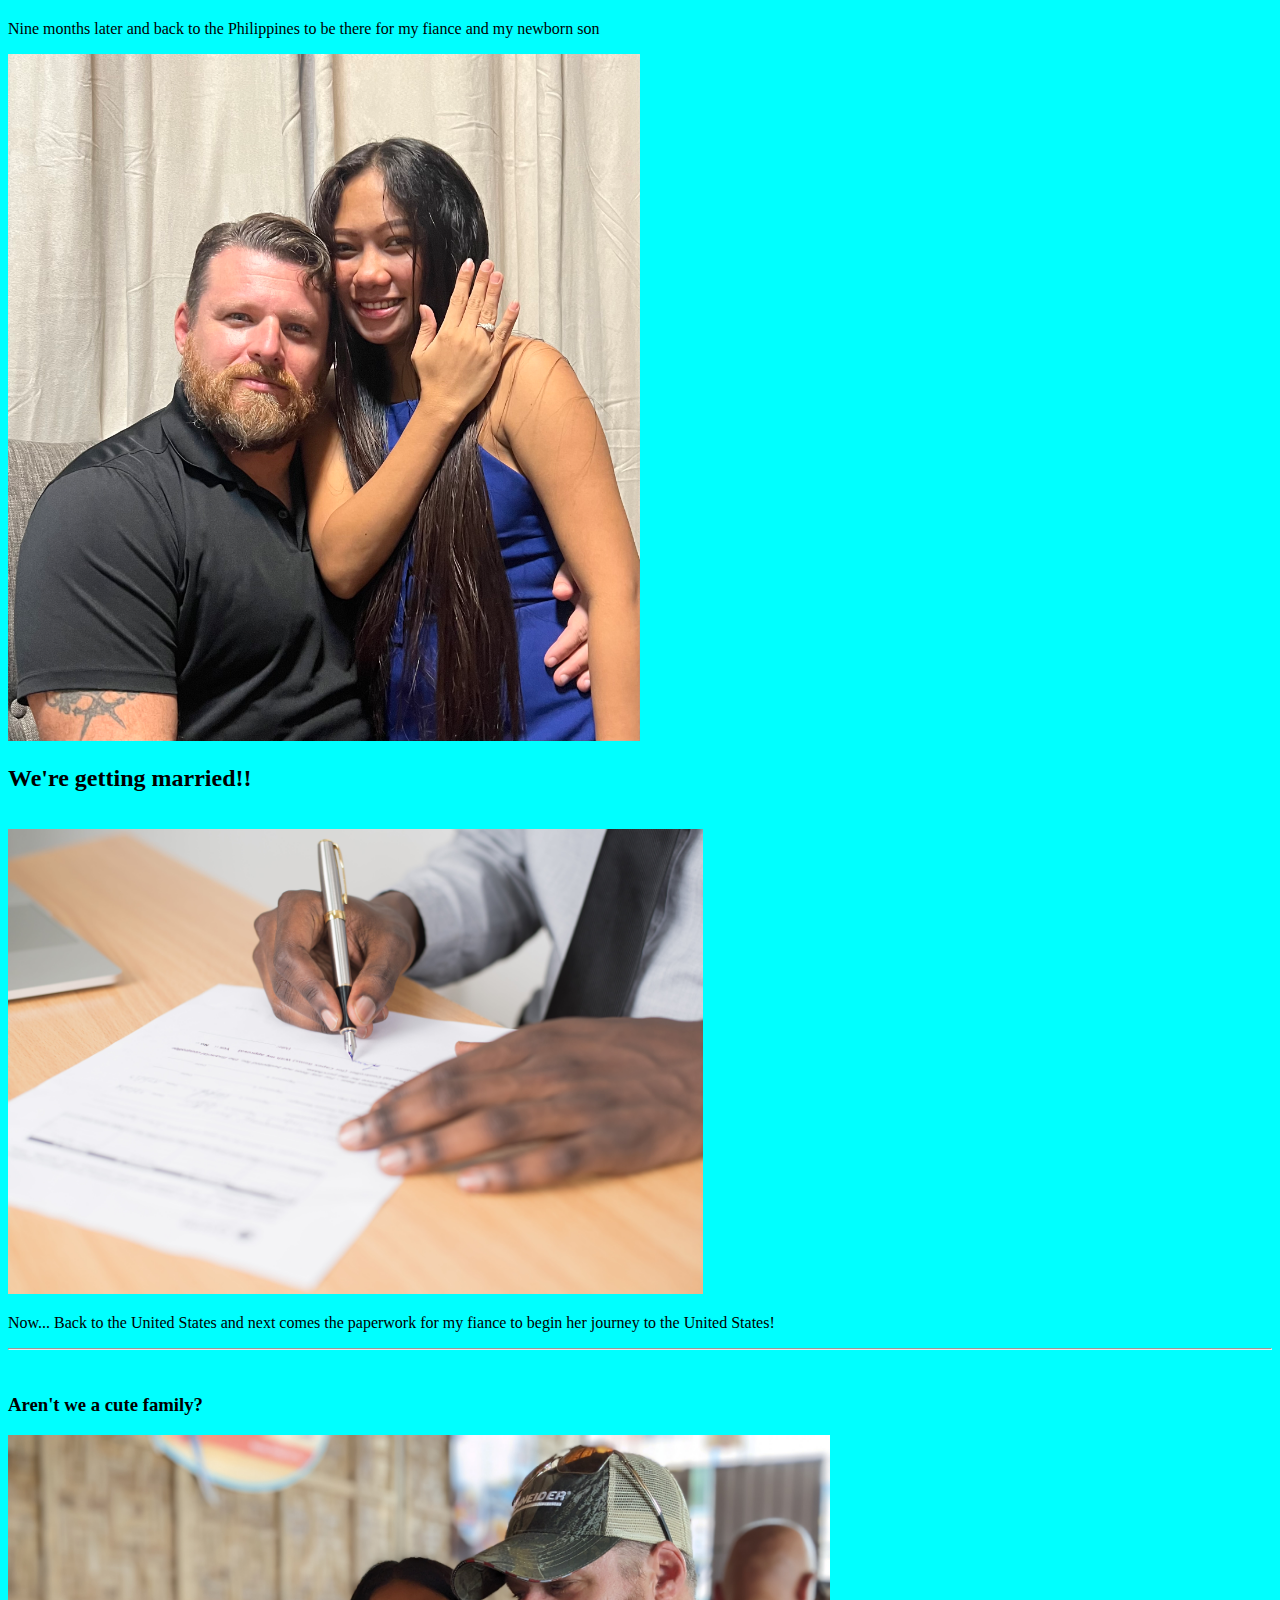
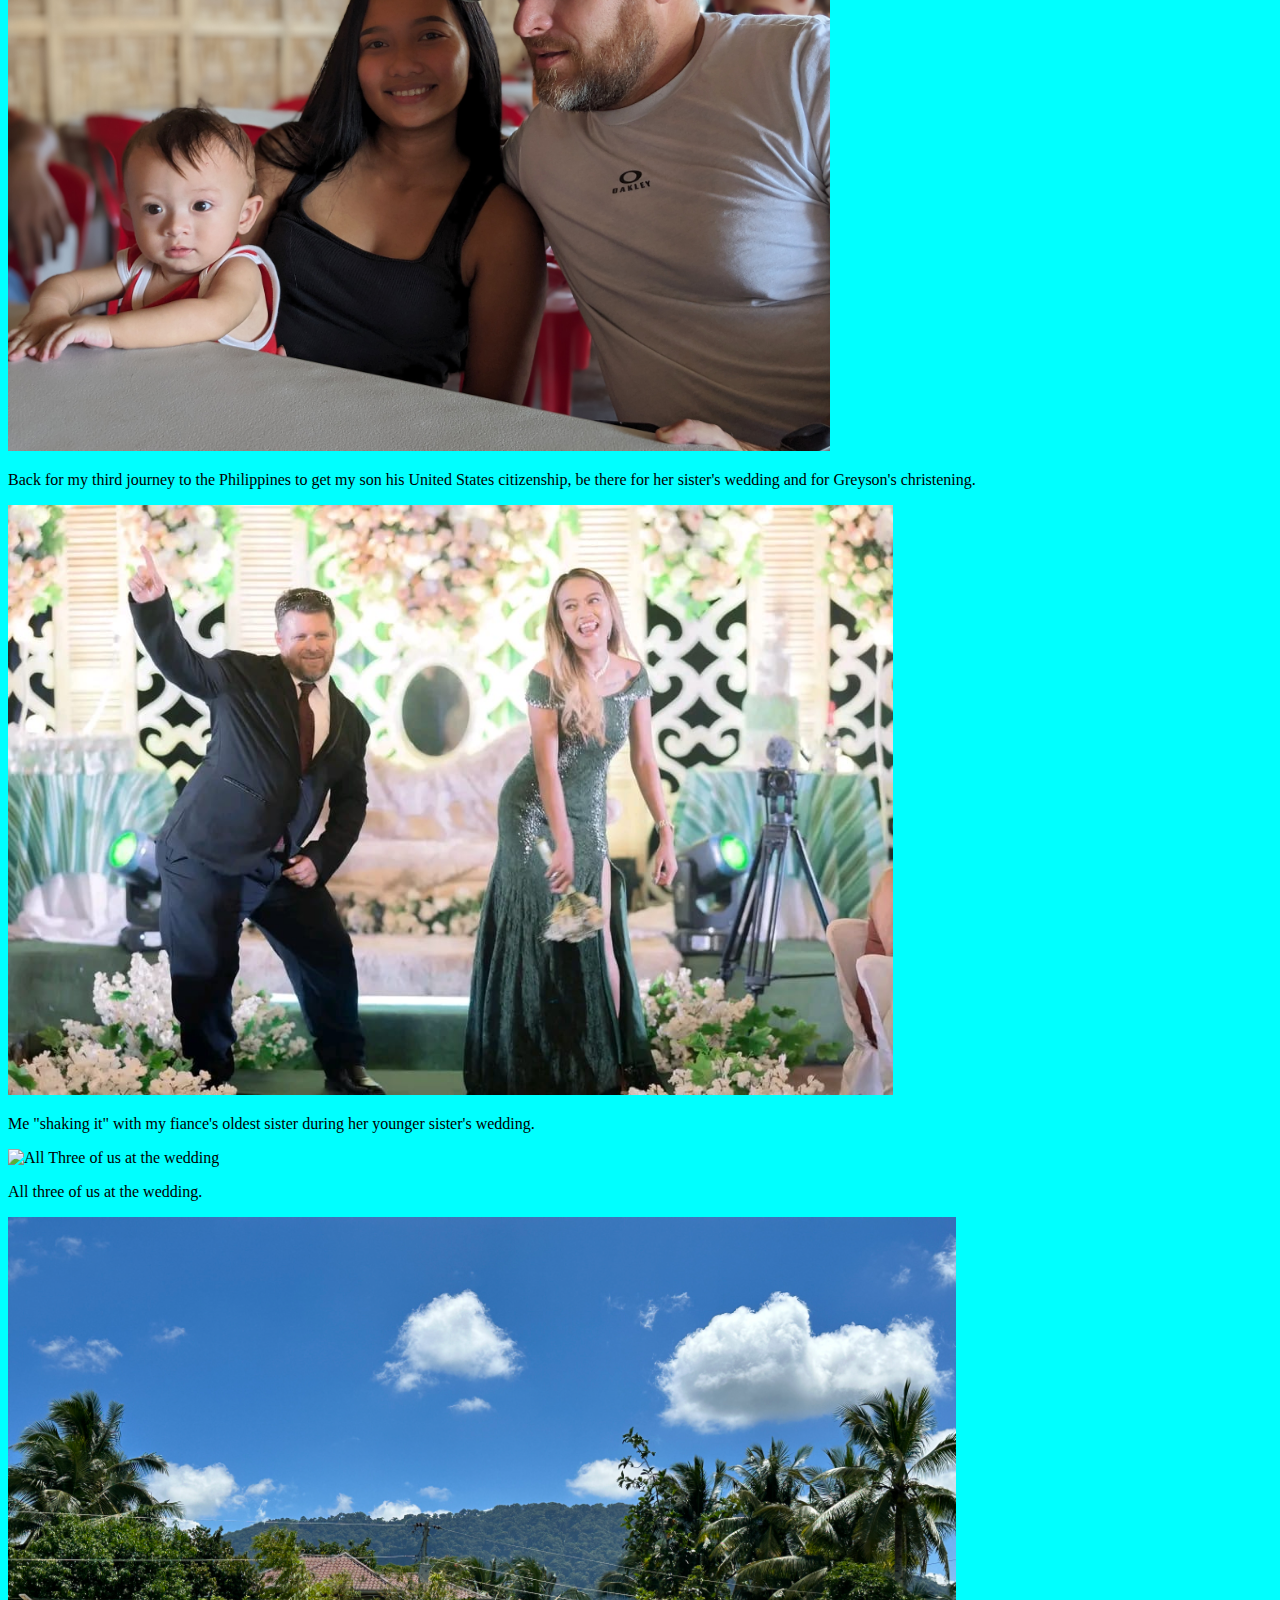
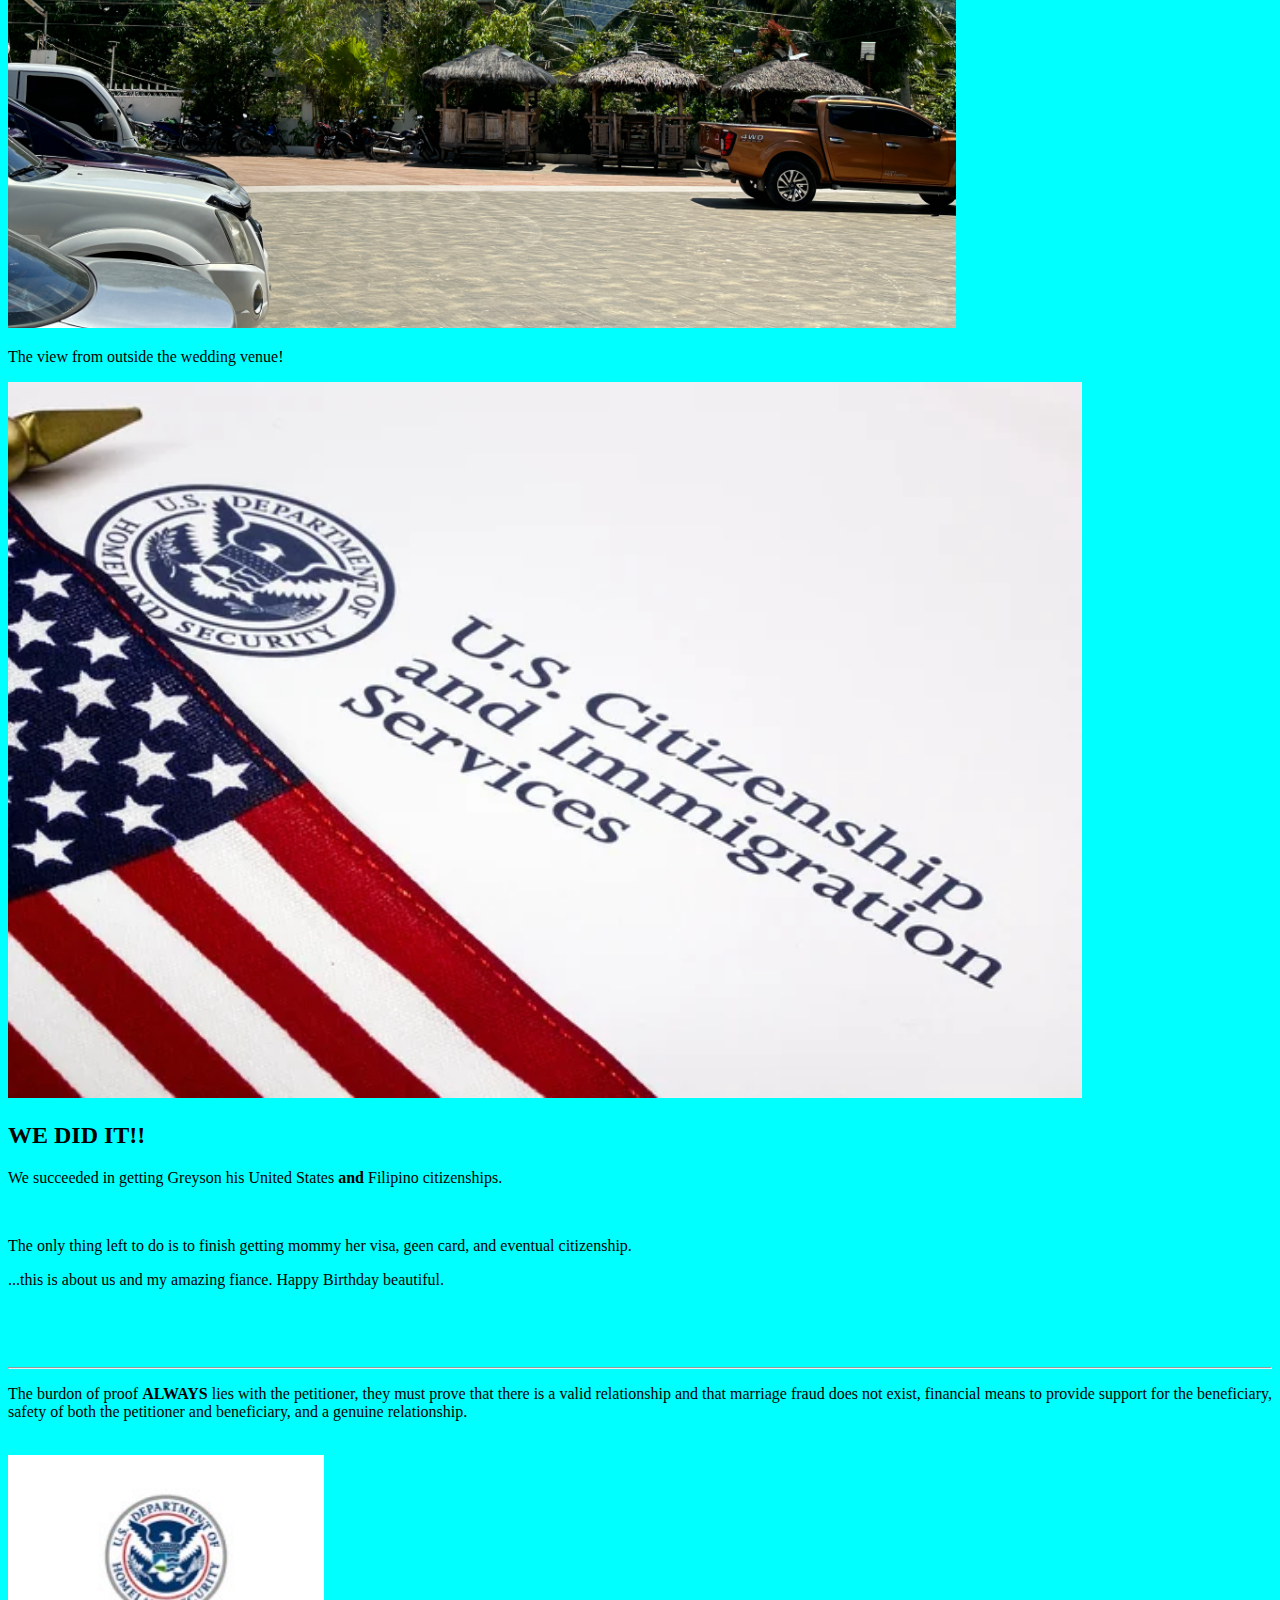
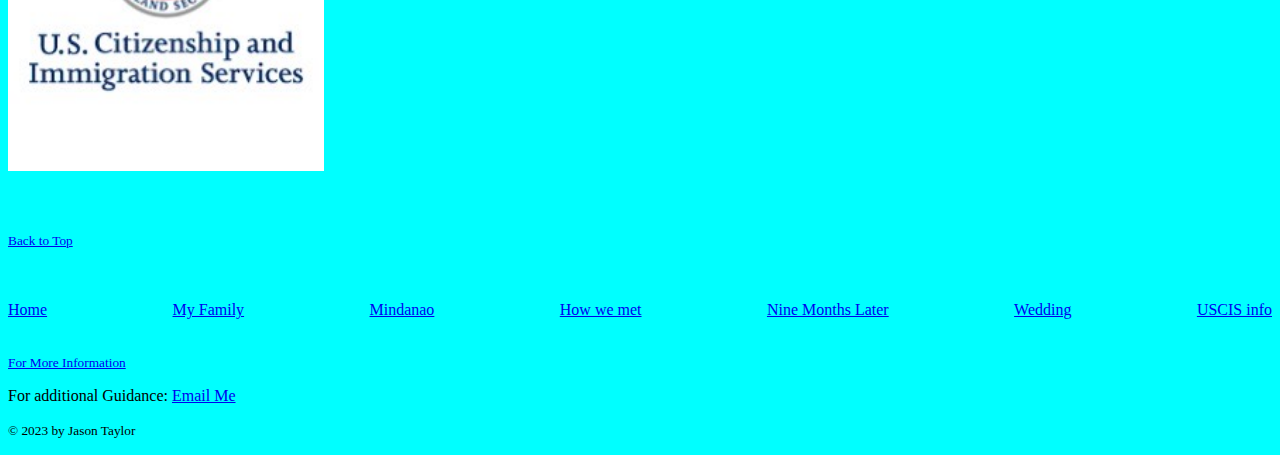
==== commit c2b896c3: "Update index.html" ====
--- a/My-Philippine-Story-HTML/index.html
+++ b/My-Philippine-Story-HTML/index.html
@@ -8,7 +8,7 @@
         content="width=device-width, initial-scale=1.0">
         <title>Happy Birthday Eloisa</title>
         <link rel="icon" type="image/jpg" href="Images/logo2.jpg">
-        <link rel="stylesheet" href="mystyle.css">
+        <link rel="stylesheet" href="../CSS/mystyle.css">
         
     </head>
     <body id="top">
@@ -129,7 +129,15 @@
             </div>
             <div>
         <a id="Images/USCIS.jpg"></a>
-        <a href="https://www.uscis.gov"><img src="Images/USCIS.jpg" alt="USCIS Logo" style="float:left;width:15%;"></a><br>
+        <a href="https://www.uscis.gov"><img src="Images/USCIS.jpg" alt="USCIS Logo" style="float:left;width:25%;"></a><br>
+<br>
+<br>
+<br>                
+<br>                
+<br>
+<br>                
+<br>                
+<br>
 <br>
 <br>
 <br>
--- a/CSS/mystyle.css
+++ b/CSS/mystyle.css
@@ -0,0 +1,76 @@
+main {
+    max-width: 1500px;
+}
+body {
+    font-family: 'Times New Roman', Times, serif;
+    font-stretch: expanded;
+    background-color: #00FFFF;
+    background-image: url("../Images/PhilippineFLag.jpg");
+    background-repeat: repeat;
+    background-size: cover;
+    background-position-x: center;
+    background-position-y: center;
+    background-blend-mode: lighten;    
+}
+   nav {
+    text-decoration: none;  
+    list-style-type: none;
+    display: flex;
+    justify-content: space-between;   
+   }
+h1 {
+    text-align: center;
+   }
+#one {
+    text-align: center;
+    max-width: 150%;
+    text-decoration: none;  
+    list-style-type: none;
+    display: flex;
+    justify-content: space-between; 
+}
+div {
+    display: block;
+}
+#scroll-container {
+    border: 3px solid black;
+    border-radius: 5px;
+    overflow: hidden;
+}
+
+#scroll-text {
+    text-align: right;
+
+    -moz-transform: translateX(-100%);
+    -webkit-transform: translateX(-100%);
+    transform: translateX(-100%);
+
+    -moz-animation: my-animation 15s linear infinite;
+    -webkit-animation: my-animation 15s linear infinite;
+    animation: my-animation 15s linear infinite;
+}
+
+/* for Firefox */
+@-moz-keyframes my-animation {
+    from { -moz-transform: translateX(-100%); }
+    to { -moz-transform: translateX(100%);}
+}
+
+/* for Chrome */
+@-webkit-keyframes my-animation {
+    from { -webkit-transform: translateX(-100%); }
+    to { -webkit-transform: translateX(100%);}
+}
+
+@keyframes my-animation {
+  from {  
+    -moz-transform: translateX(-100%);
+    -webkit-transform: translateX (-100%);
+    transform: translateX (-100%);
+}
+to {
+    -moz-transform: translateX(100%);
+    -webkit-transform: translateX(100%);
+    transform: translateX(100%);
+}
+}
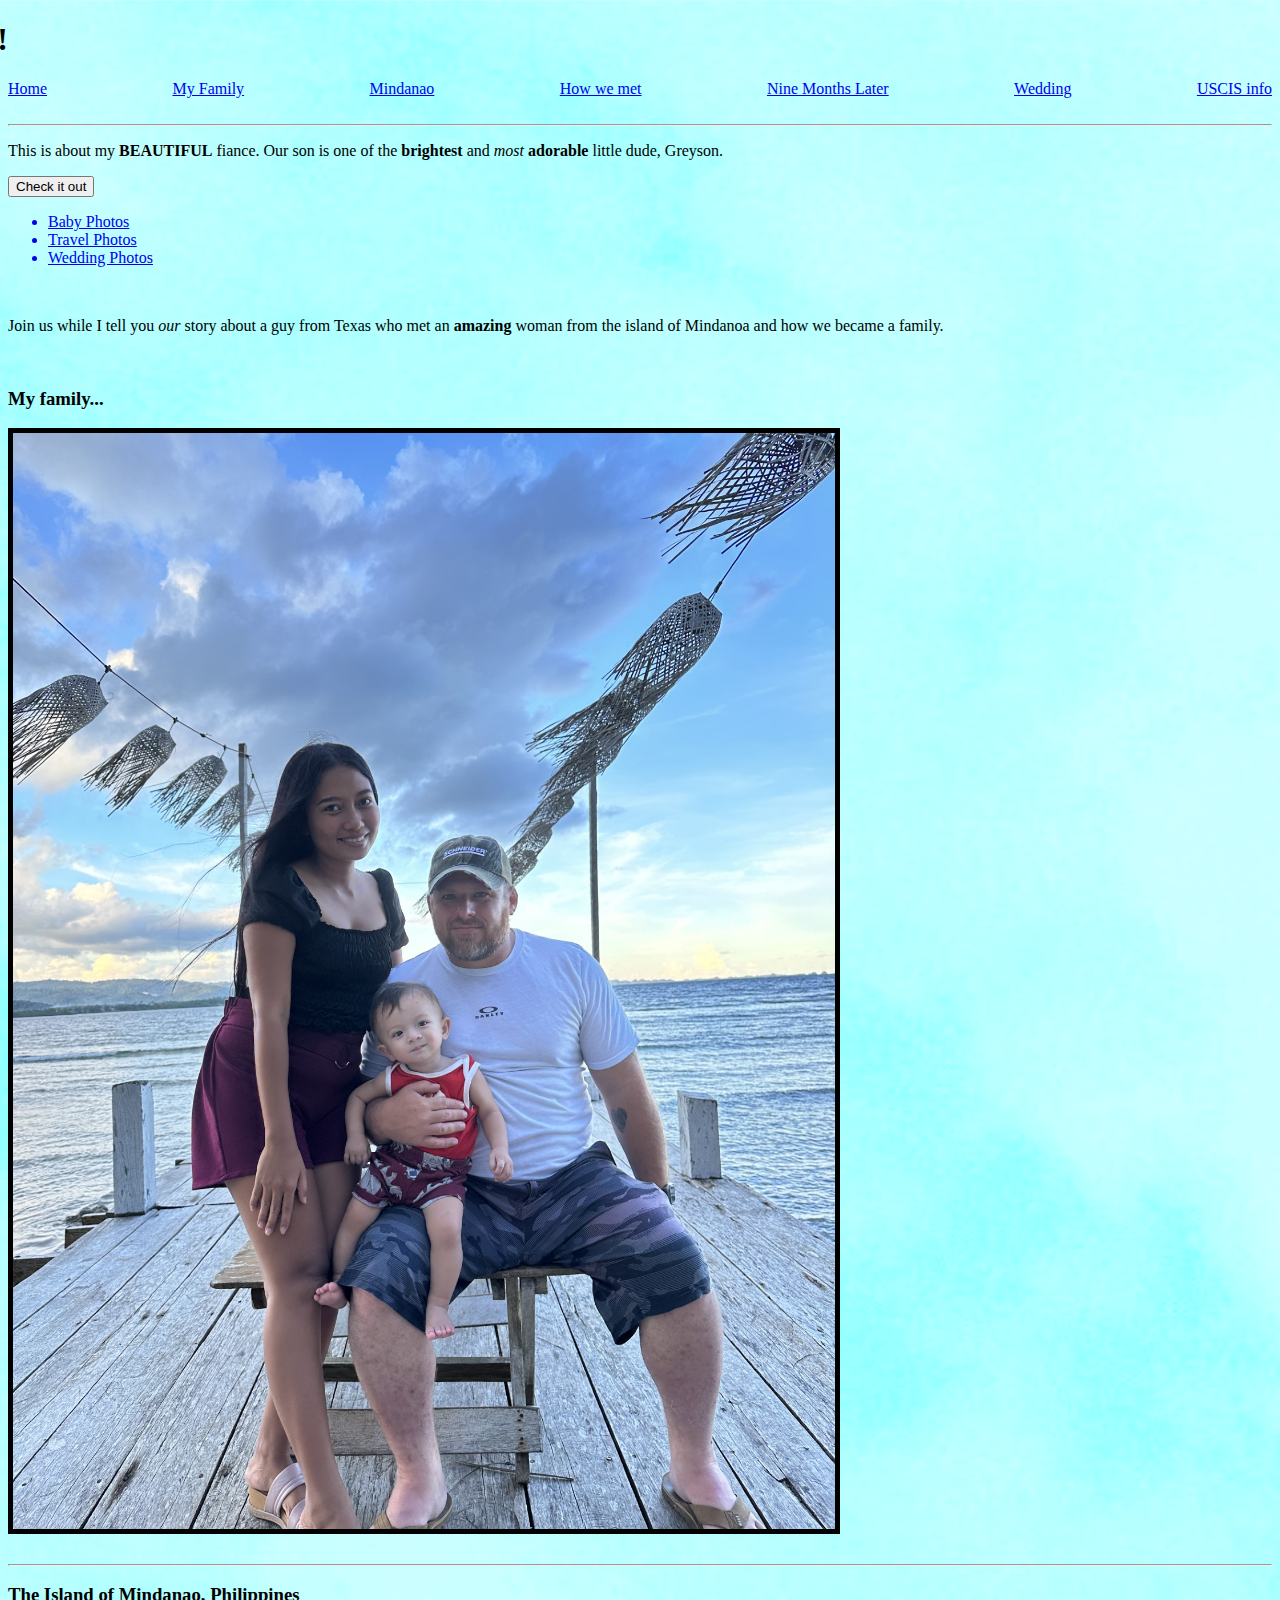
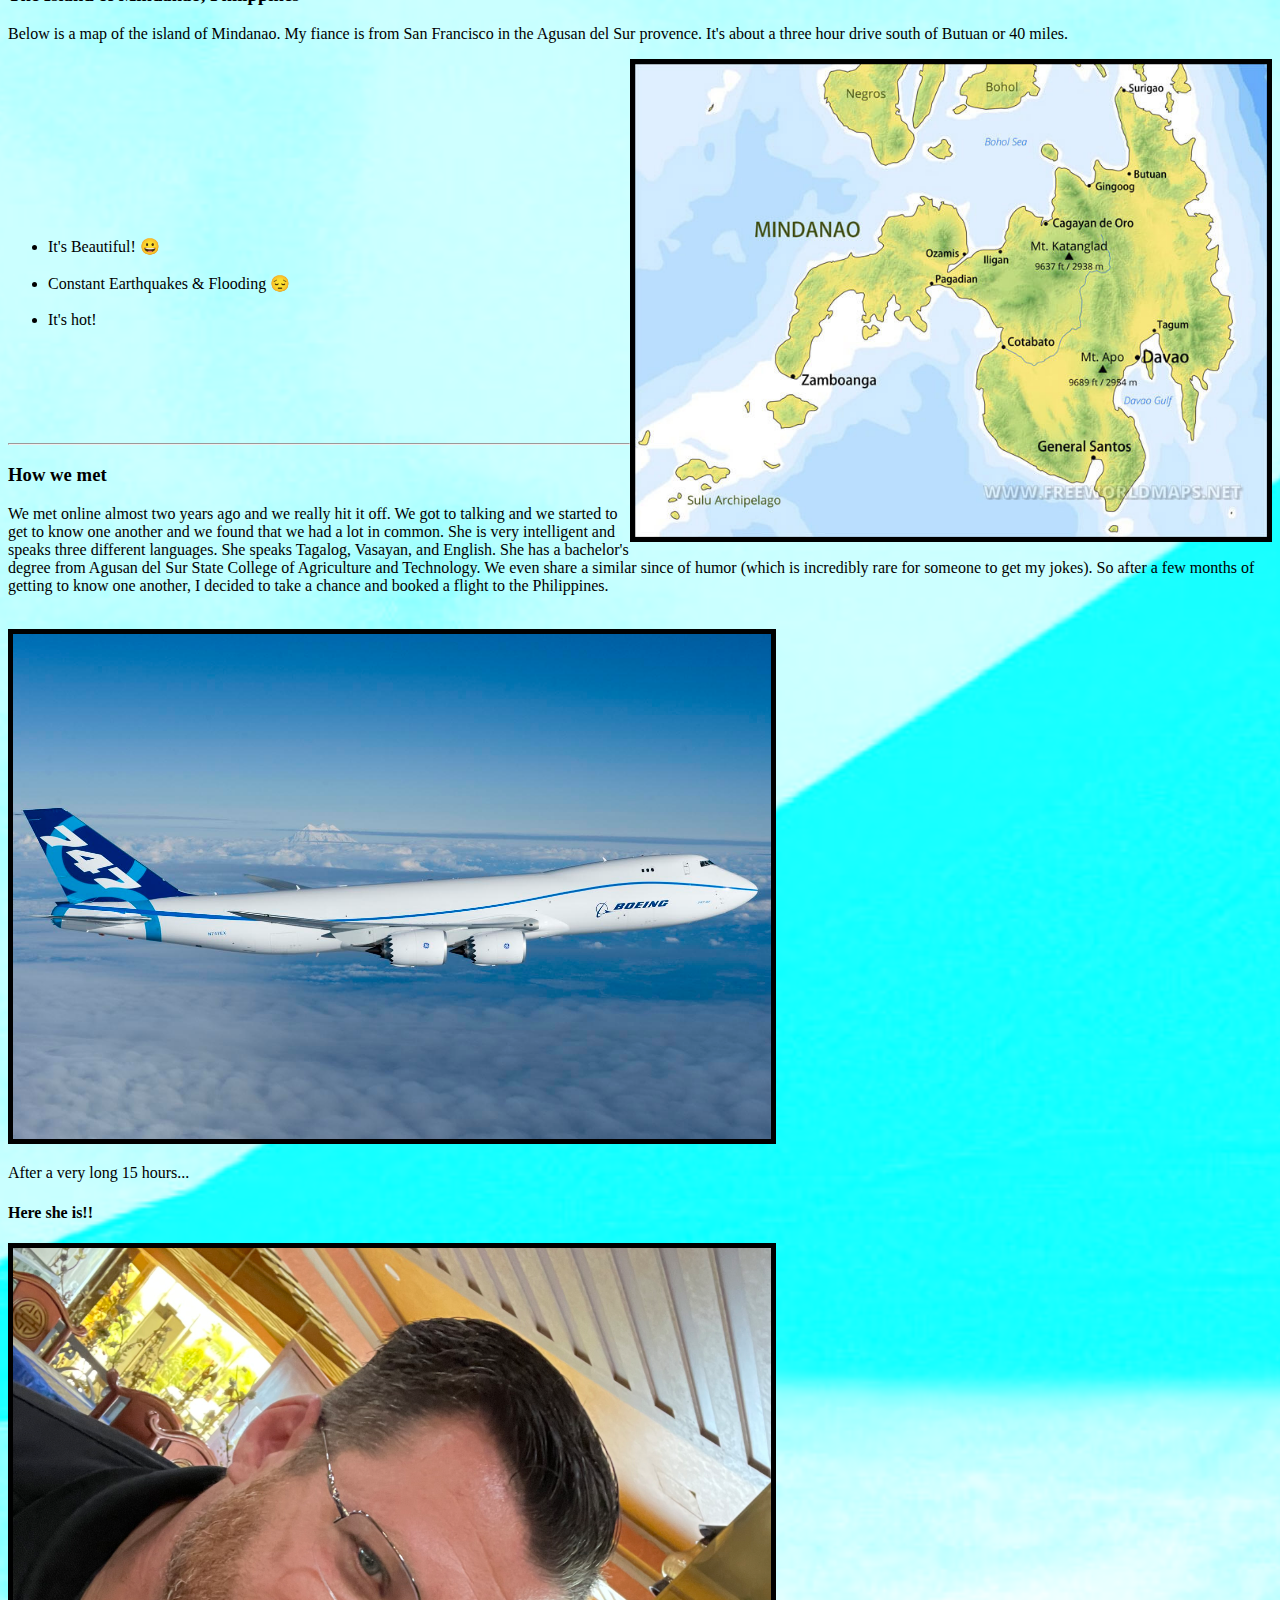
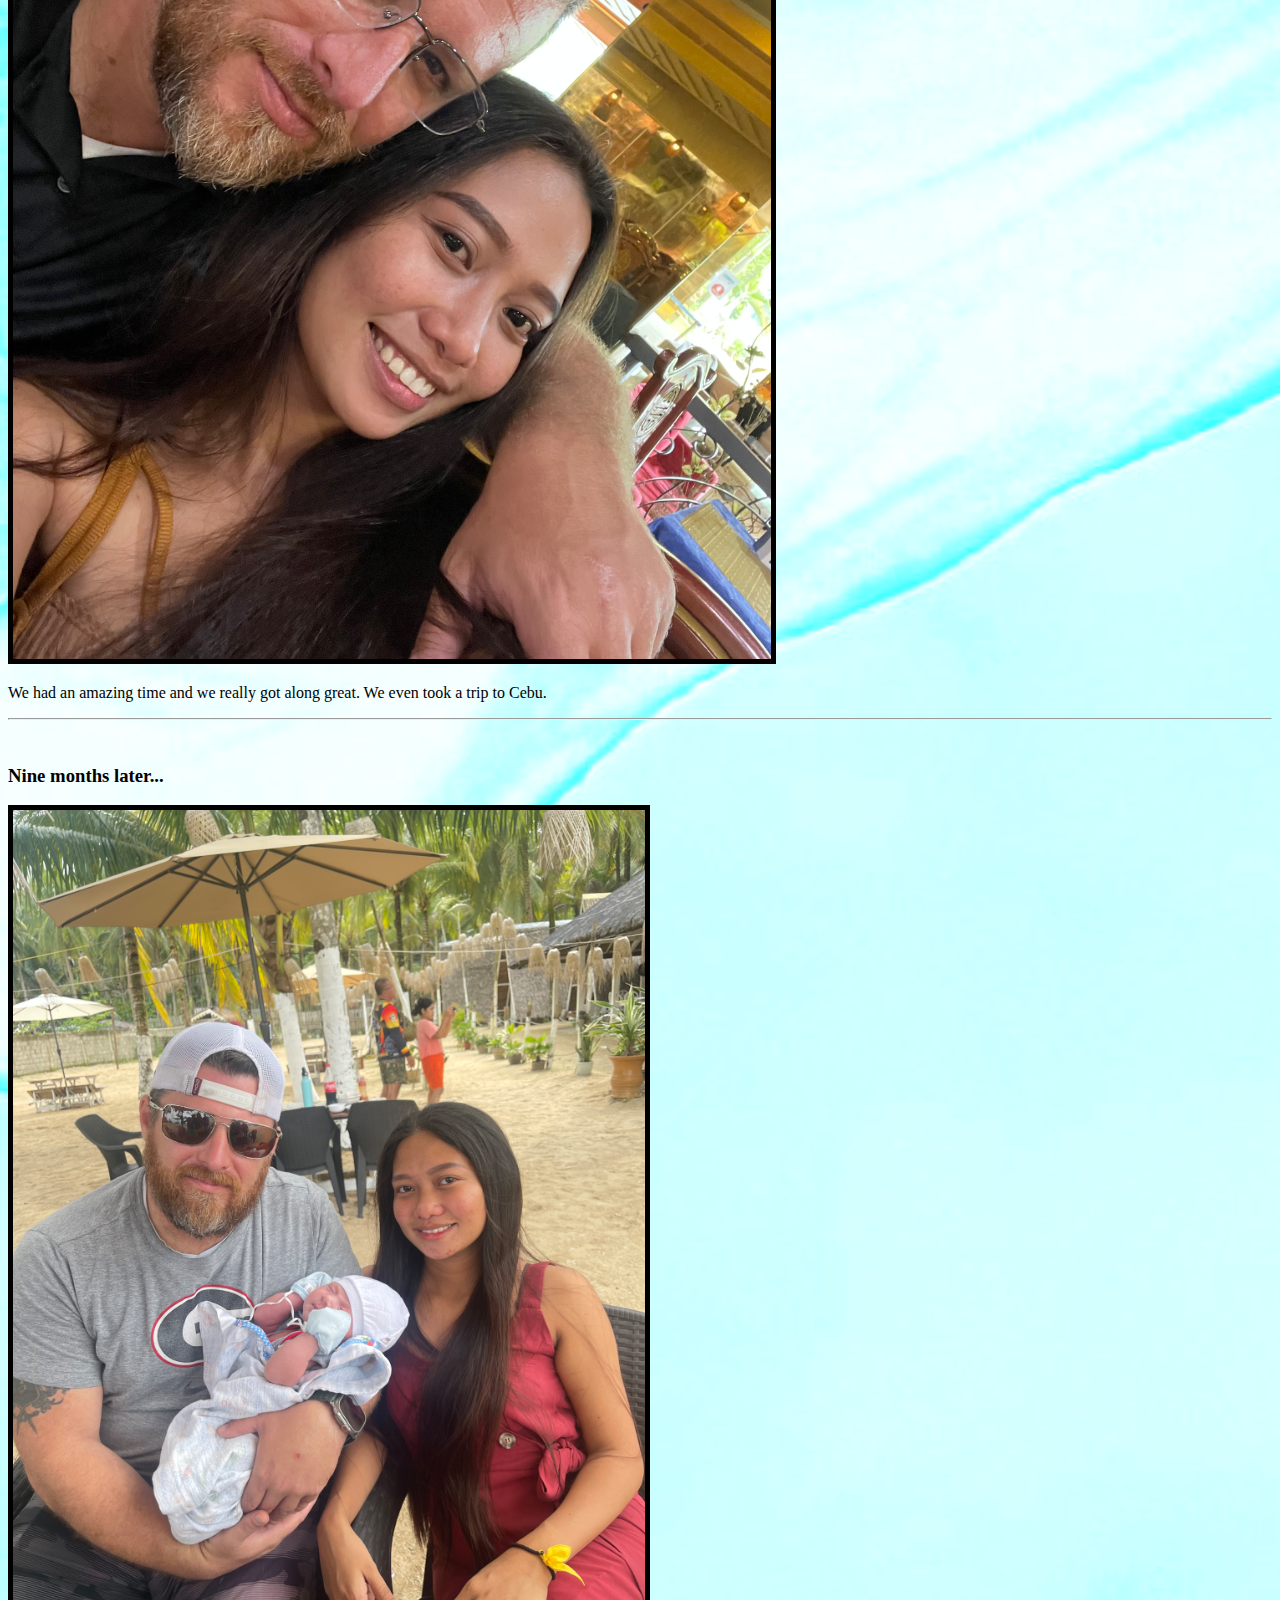
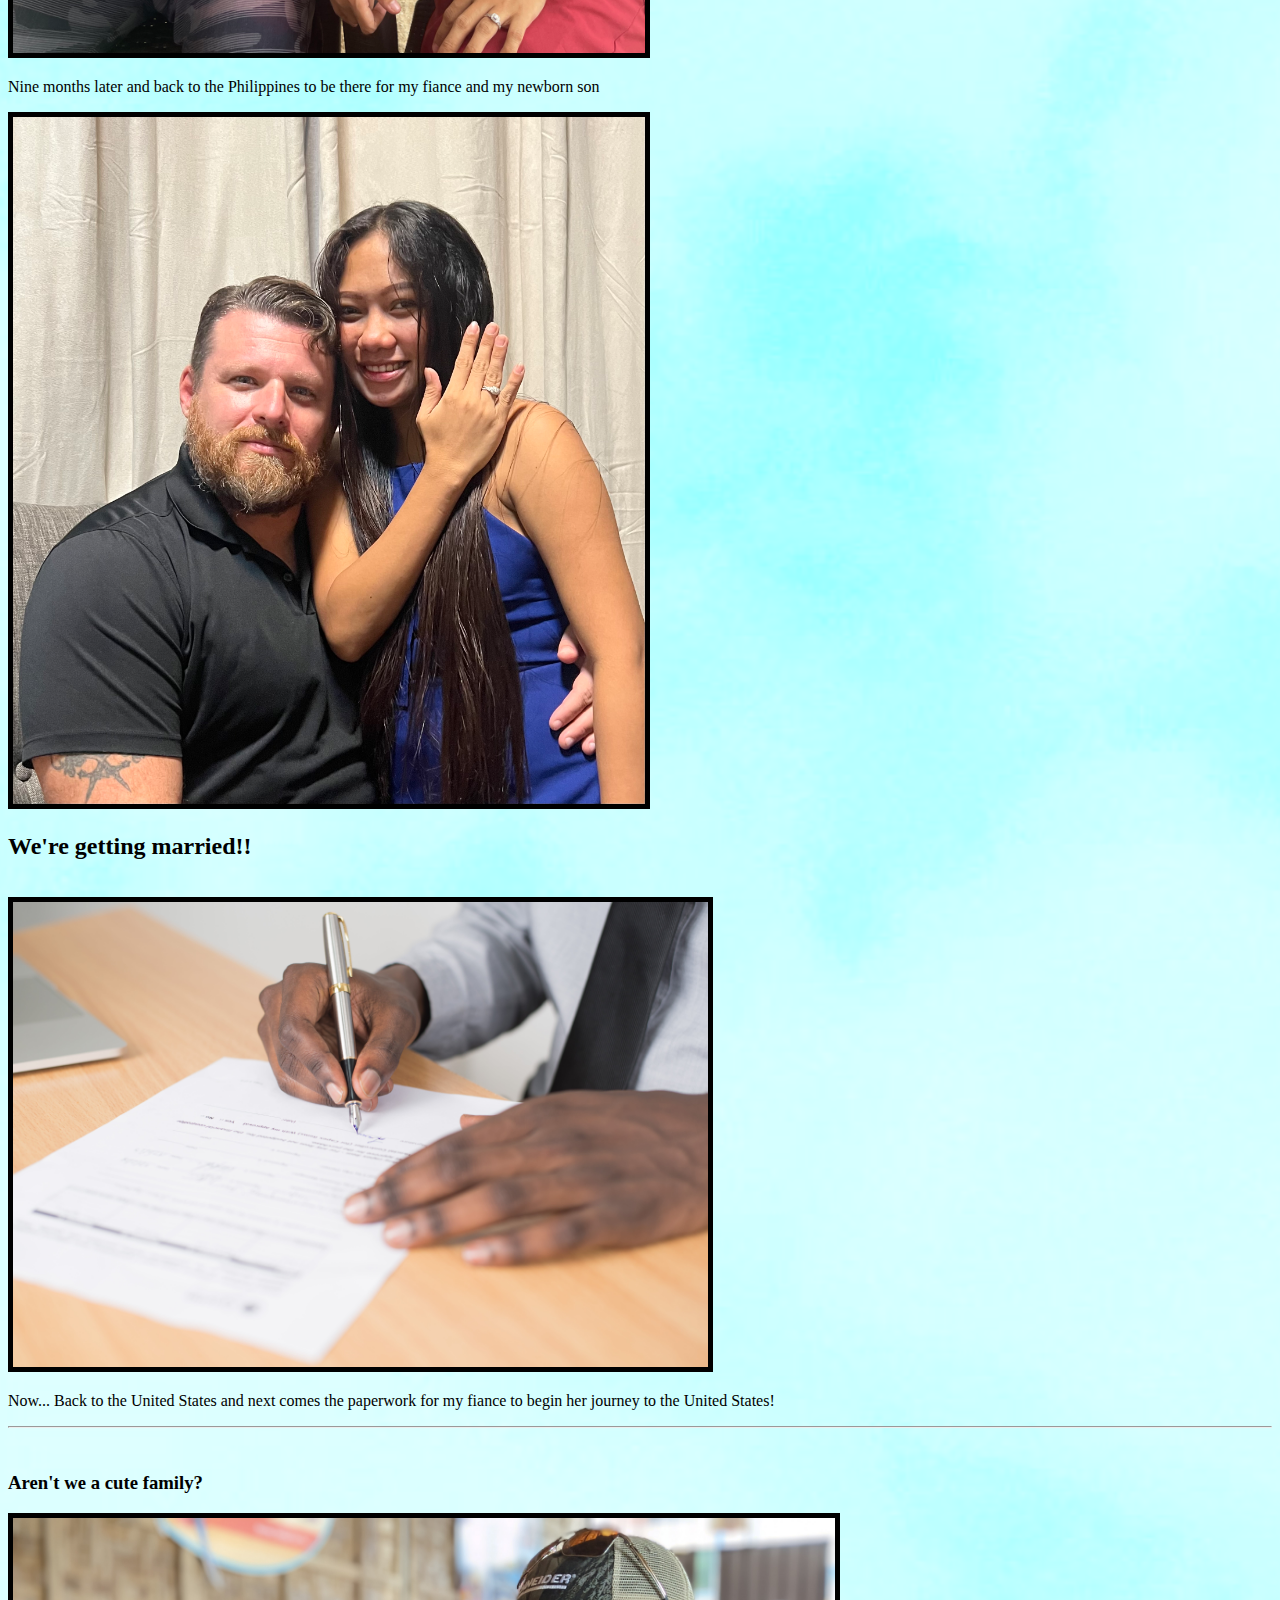
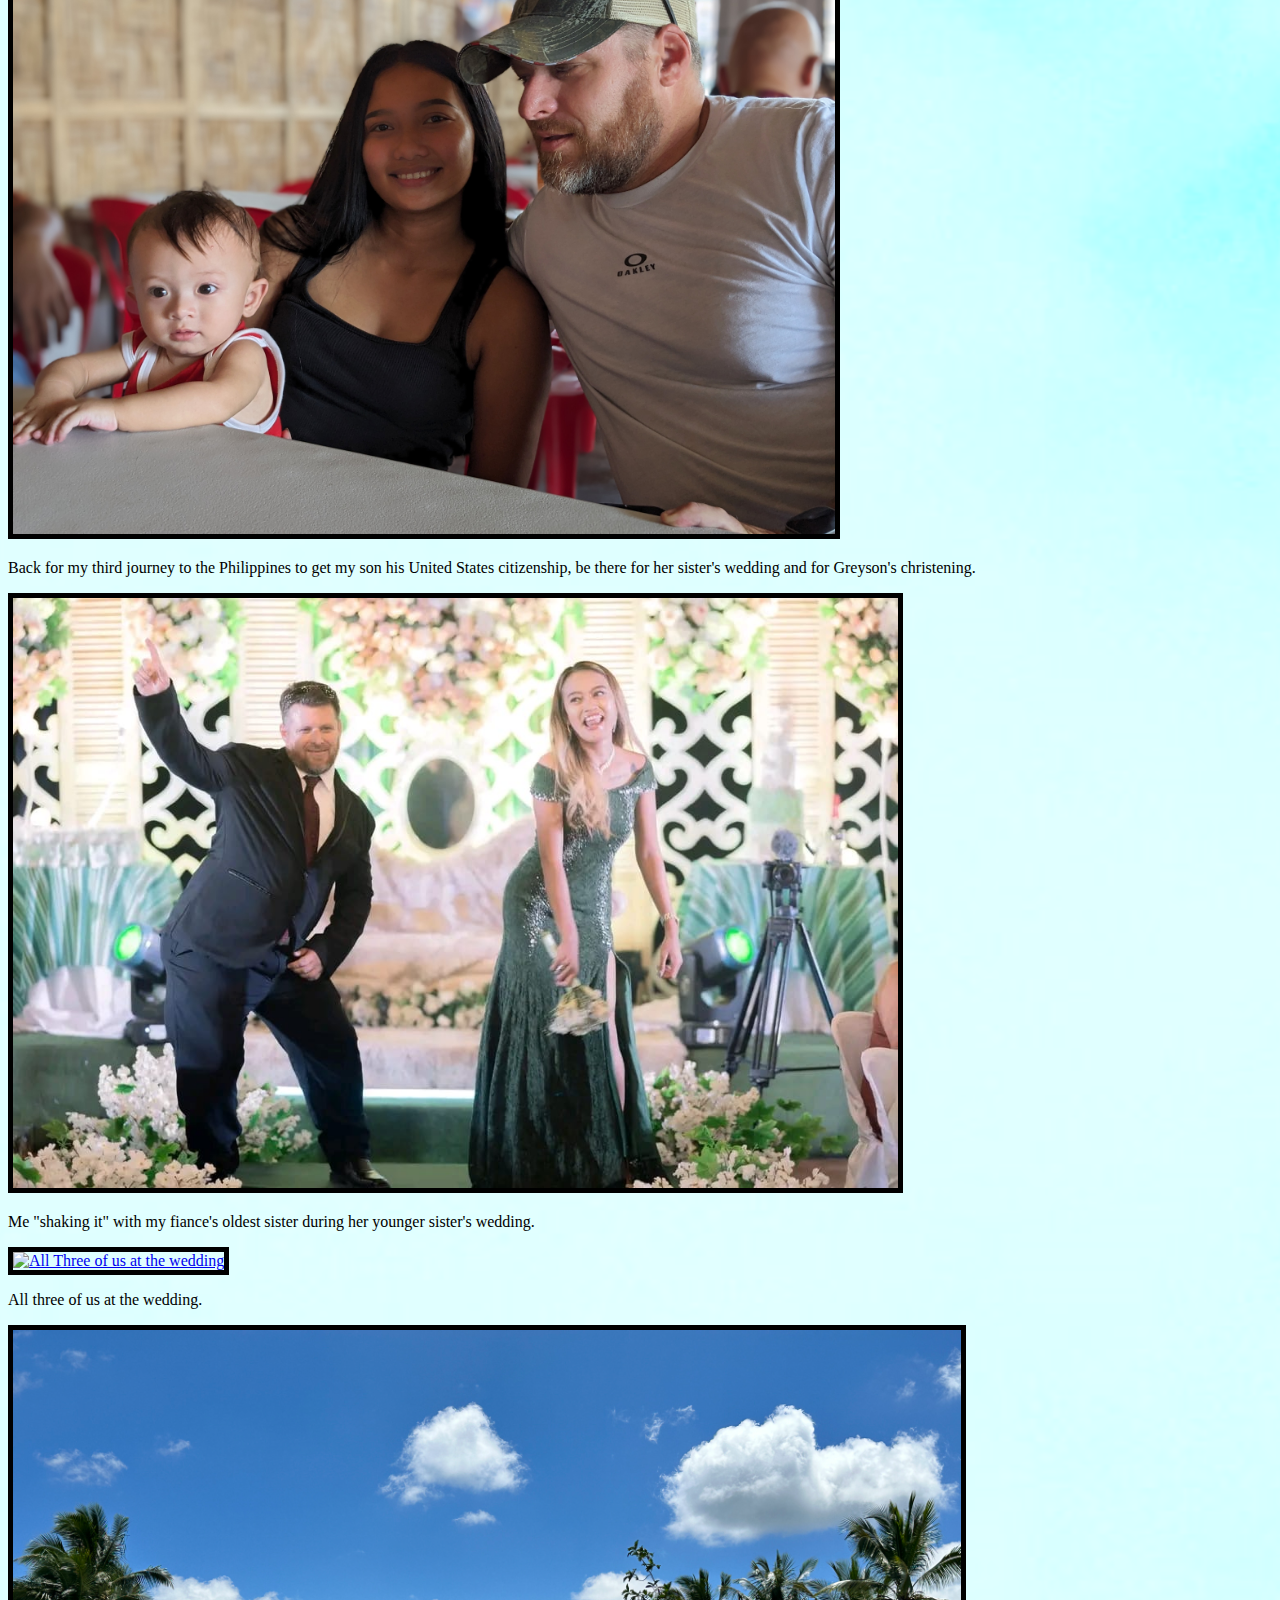
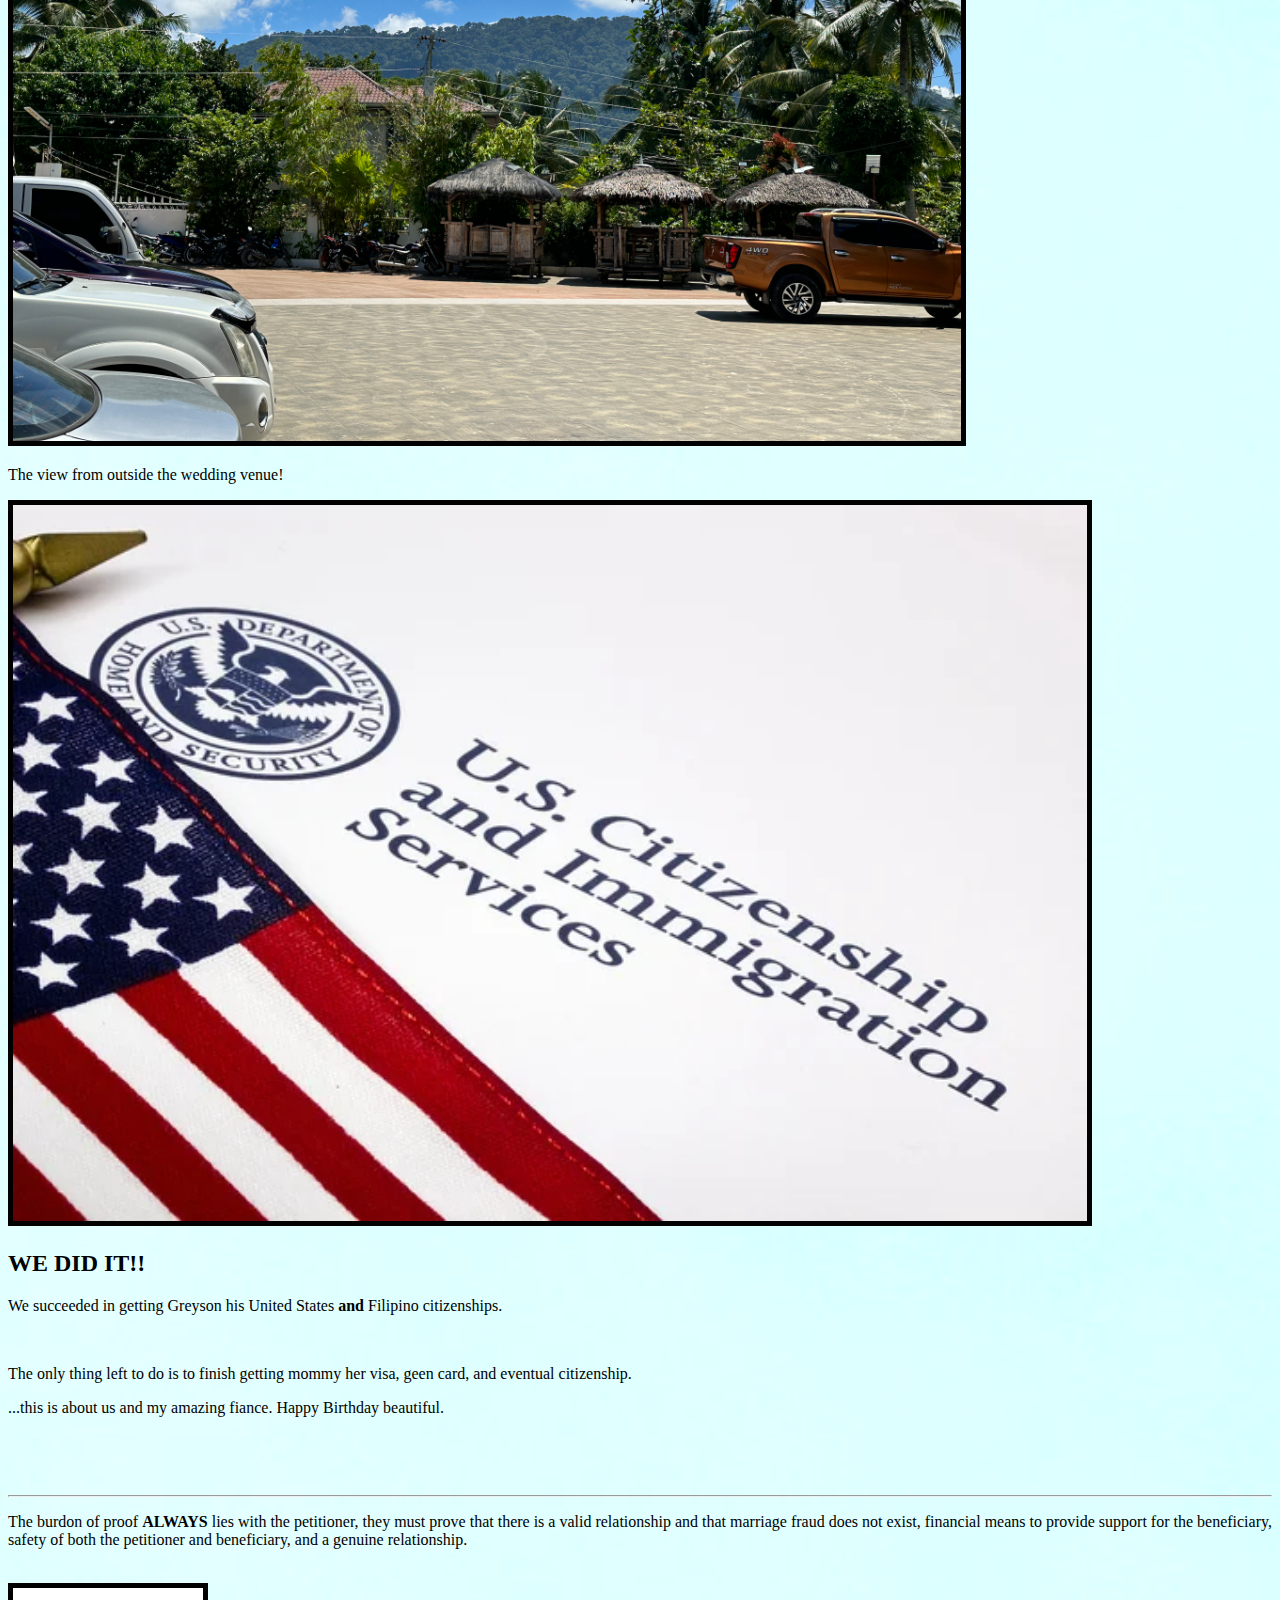
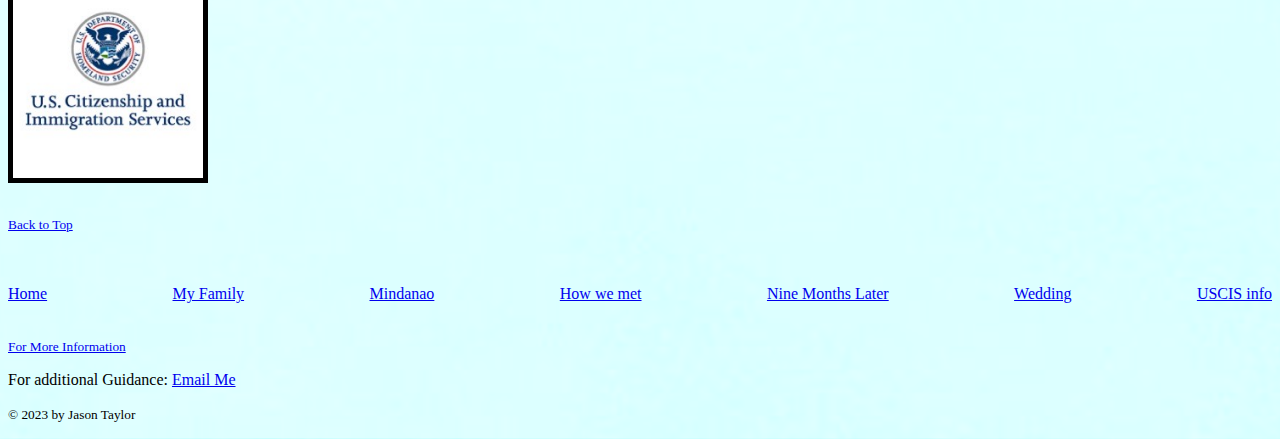
==== commit 42ad313c: "Update index.html" ====
--- a/My-Philippine-Story-HTML/index.html
+++ b/My-Philippine-Story-HTML/index.html
@@ -46,7 +46,9 @@
                 <a id="Images/atthebeach.jpg"></a>
                 <p>Join us while I tell you <em>our</em> story about a guy from Texas who met an <b>amazing</b> woman from the island of Mindanoa and how we became a family.</p><br>
                 <h3>My family...</h3>
-                <img src="Images/atthebeach.jpg" alt="My family" style="width:65%"><br>
+                <a href="Images/atthebeach.jpg" target="new">
+                <img src="Images/atthebeach.jpg" alt="My family" style="width:65%">
+                </a><br>                
             </div>
         <br>
         <hr>
@@ -54,7 +56,9 @@
             <div>
                 <a id="Images/mindanao.jpg"></a>
                 <p>Below is a map of the island of Mindanao.  My fiance is from San Francisco in the Agusan del Sur provence.  It's about a three hour drive south of Butuan or 40 miles.</p>                
+                <a href="Images/mindanao.jpg" target="new">
                 <img src="Images/mindanao.jpg" alt="Island of Mindanao" style="float:right;width:50%">
+                </a>
             <br>
             <br>
             <br>
@@ -85,7 +89,9 @@
                 <img src="Images/GenericPlane.jpg" alt="jumbo jet flying to Philippines" style="width:60%">
                 <p>After a very long 15 hours...</p>
                 <h4>Here she is!!</h4>
+                <a href="Images/Fianceandmyself.jpg" target="new">
                 <img src="Images/Fianceandmyself.jpg" alt="Fiance and myself when we first met" style="width:60%">
+                </a>
                 <p>We had an amazing time and we really got along great. We even took a trip to Cebu.</p>
                 </div>
                 <hr>
@@ -93,24 +99,38 @@
                 <div>
                 <a id="Images/Threeofusbeach.jpg"></a>
                 <h3>Nine months later...</h3>
+                <a href="Images/Threeofusbeach.jpg" target="new">
                 <img src="Images/Threeofusbeach.jpg" alt="My fiance,son,and me at the beach" style="width:50%">
+                </a>
                 <p>Nine months later and back to the Philippines to be there for my fiance and my newborn son</p>
+                <a href="Images/Proposal.jpg" target="new">
                 <img src="Images/Proposal.jpg" alt="Our proposal" style="width:50%">
+                </a>
                 <h2>We're getting married!!</h2><br>                
+                <a href="Images/Paperwork.jpg" target="new">
                 <img src="Images/Paperwork.jpg" alt="Generic Image of Paperwork" style="width:55%">
+                </a>
                 <p>Now...  Back to the United States and next comes the paperwork for my fiance to begin her journey to the United States!</p></div>
                 <hr>
                 <br>
                 <div>
                 <h3>Aren't we a cute family?</h3>
+                <a href="Images/UsThreeRestaurant.jpg" target="new">
                 <img src="Images/UsThreeRestaurant.jpg" alt="Us in the restaurant on the way to the beach" style="width:65%">
+                </a>
                 <a id="Images/wedding2.jpg"></a>
                 <p>Back for my third journey to the Philippines to get my son his United States citizenship, be there for her sister's wedding and for Greyson's christening.</p>
+                <a href="Images/Wedding2.JPG" target="new">
                 <img src="Images/Wedding2.JPG" alt="Dancing with fiance's sister at wedding" style="width:70%">
+                </a>
                 <p>Me "shaking it" with my fiance's oldest sister during her younger sister's wedding.</p>
-                <img src="Images/Wedding3.JPG" alt="All Three of us at the wedding" style= "width:70%"">
+                <a href="Images/Wedding3.JPG" target="new">
+                <img src="Images/Wedding3.JPG" alt="All Three of us at the wedding" style= "width:70%">
+                </a>
                 <p>All three of us at the wedding.</p>    
+                <a href="Images/Atwedding.JPG" target="new">
                 <img src="Images/Atwedding.JPG" alt="Killer view" style="width:75%">
+                </a>
                 <p>The view from outside the wedding venue!</p>
                 <img src="Images/Citizenship.jpg" alt="Greyson's Citizenship!" style="width:85%">
                 <h2>WE DID IT!!</h2>
@@ -129,15 +149,7 @@
             </div>
             <div>
         <a id="Images/USCIS.jpg"></a>
-        <a href="https://www.uscis.gov"><img src="Images/USCIS.jpg" alt="USCIS Logo" style="float:left;width:25%;"></a><br>
-<br>
-<br>
-<br>                
-<br>                
-<br>
-<br>                
-<br>                
-<br>
+        <a href="https://www.uscis.gov"><img src="Images/USCIS.jpg" alt="USCIS Logo" style="float:left;width:15%;"></a><br>
 <br>
 <br>
 <br>
--- a/CSS/mystyle.css
+++ b/CSS/mystyle.css
@@ -5,7 +5,7 @@
     font-family: 'Times New Roman', Times, serif;
     font-stretch: expanded;
     background-color: #00FFFF;
-    background-image: url("../Images/PhilippineFLag.jpg");
+    background-image: url("Images/PhilippineFLag.jpg");
     background-repeat: repeat;
     background-size: cover;
     background-position-x: center;
@@ -18,9 +18,15 @@
     display: flex;
     justify-content: space-between;   
    }
+img {
+    border: 5px solid #000000;
+}
 h1 {
     text-align: center;
    }
+#center {
+    text-align: center;
+}
 #one {
     text-align: center;
     max-width: 150%;
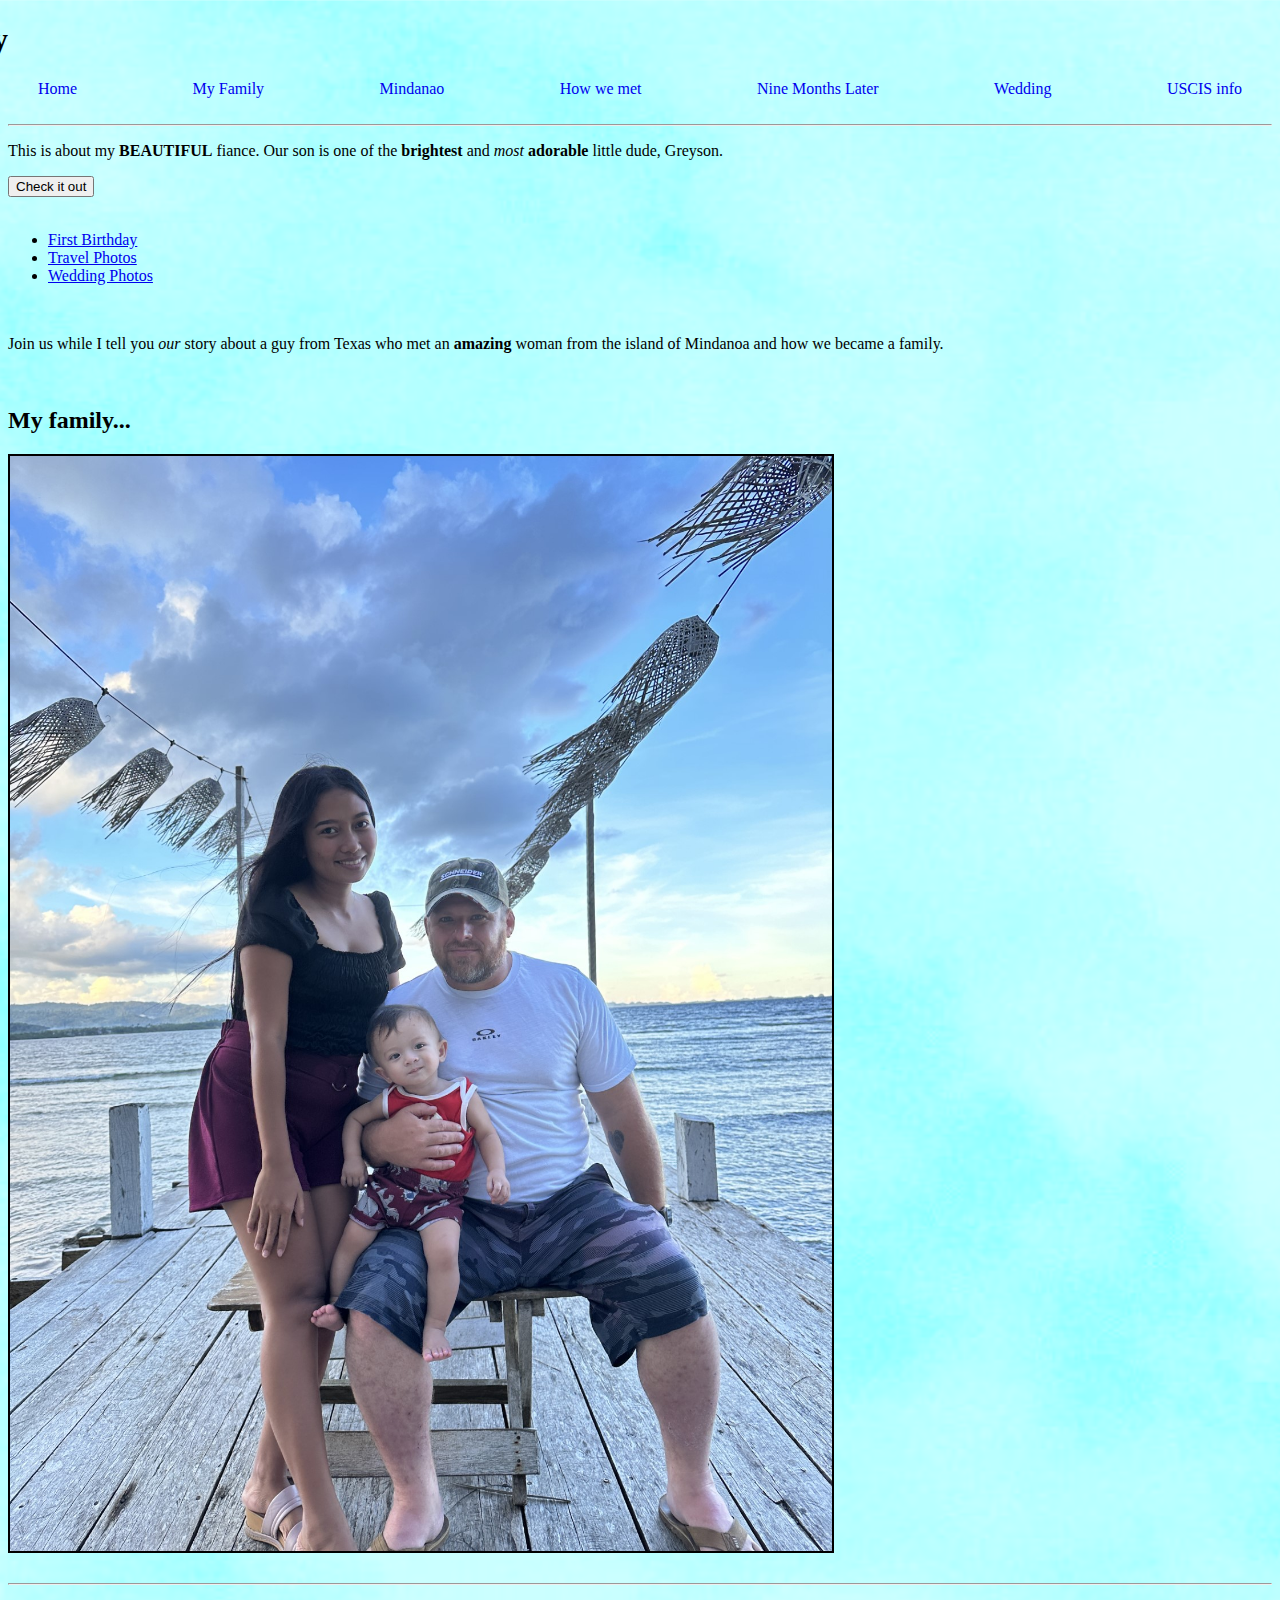
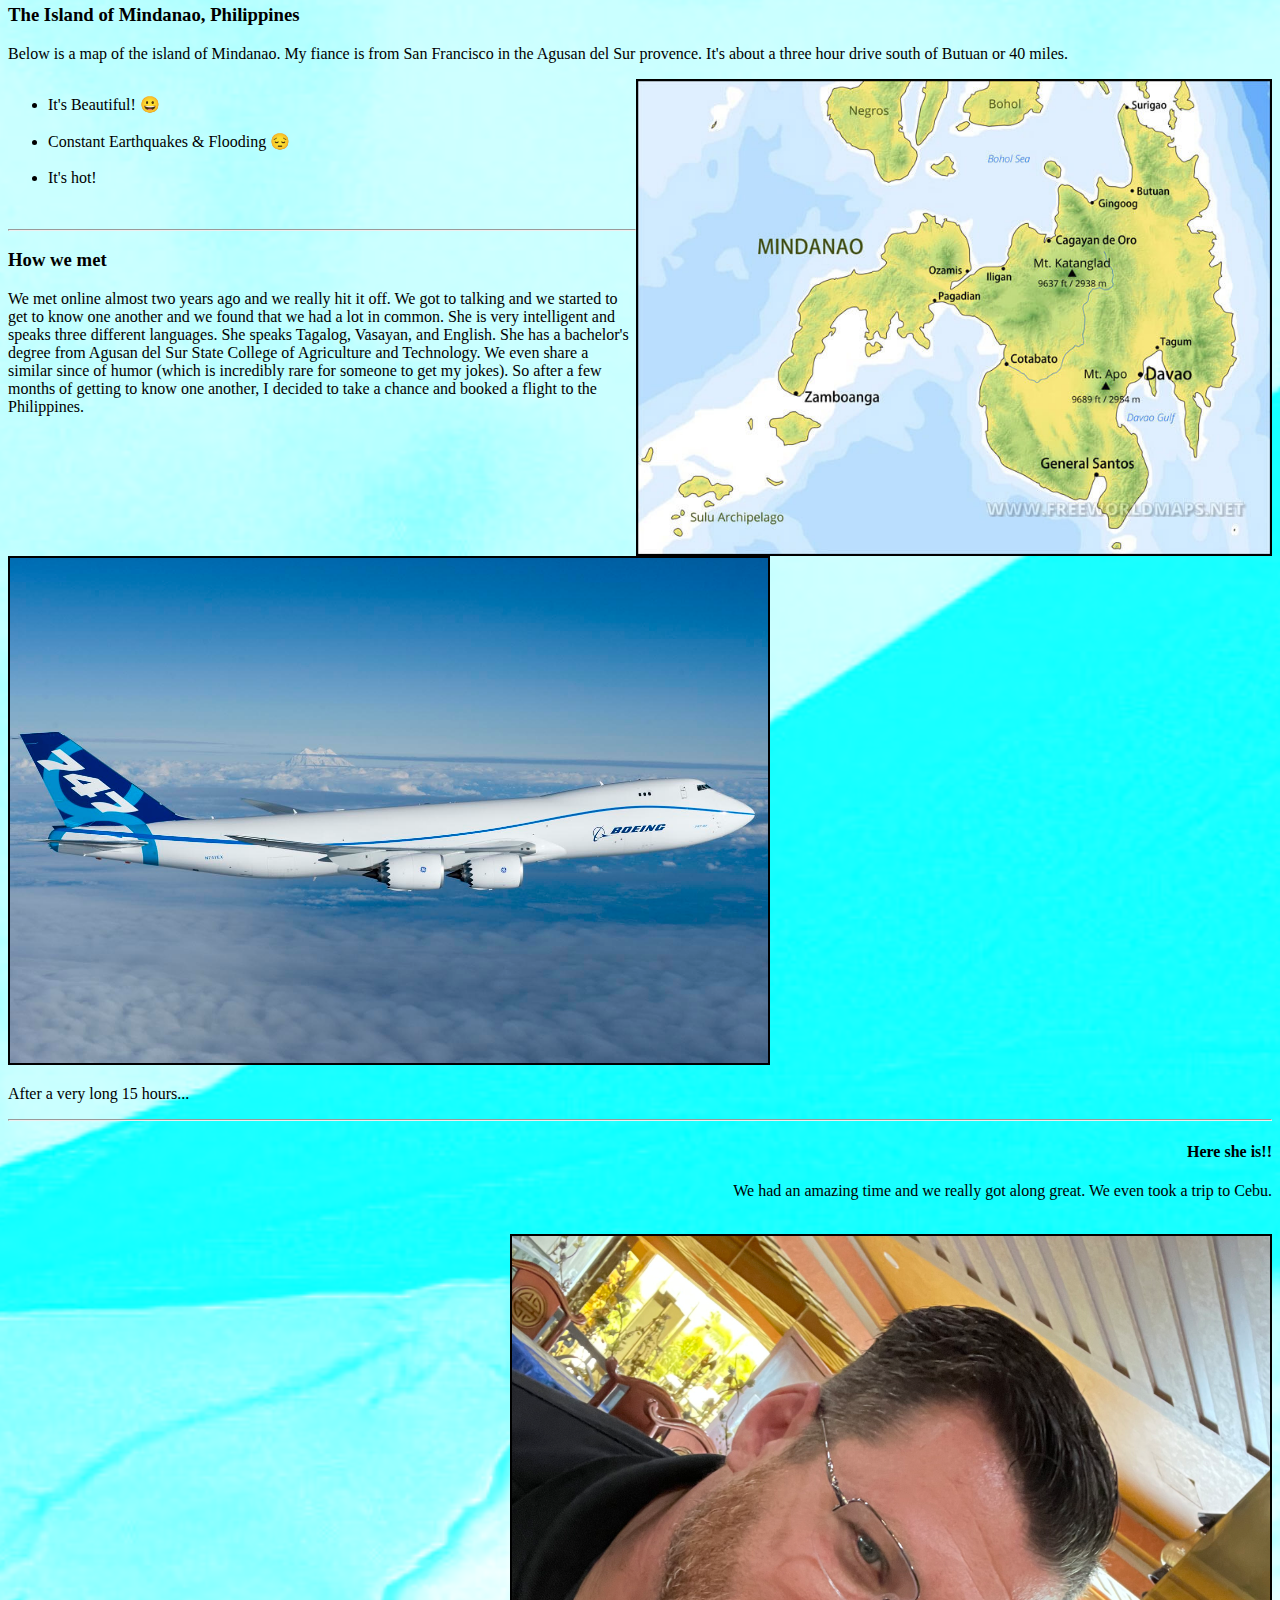
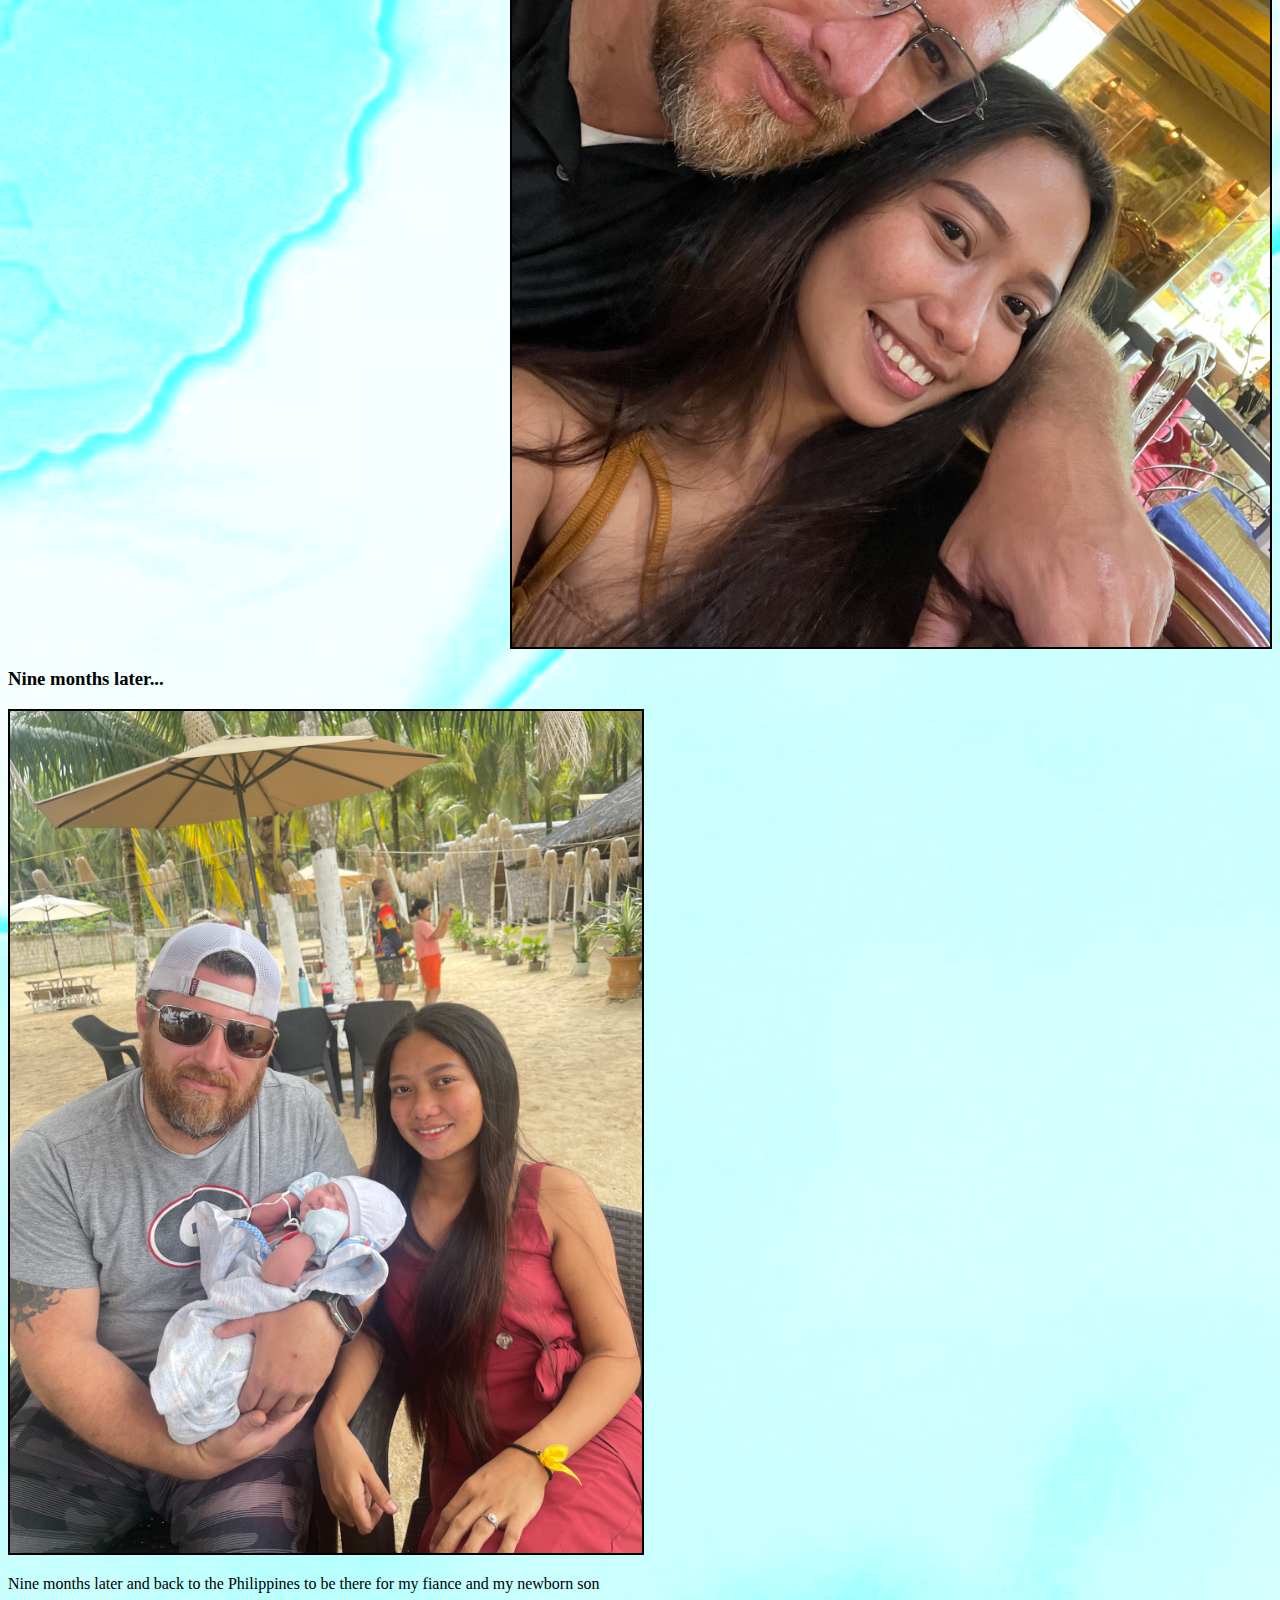
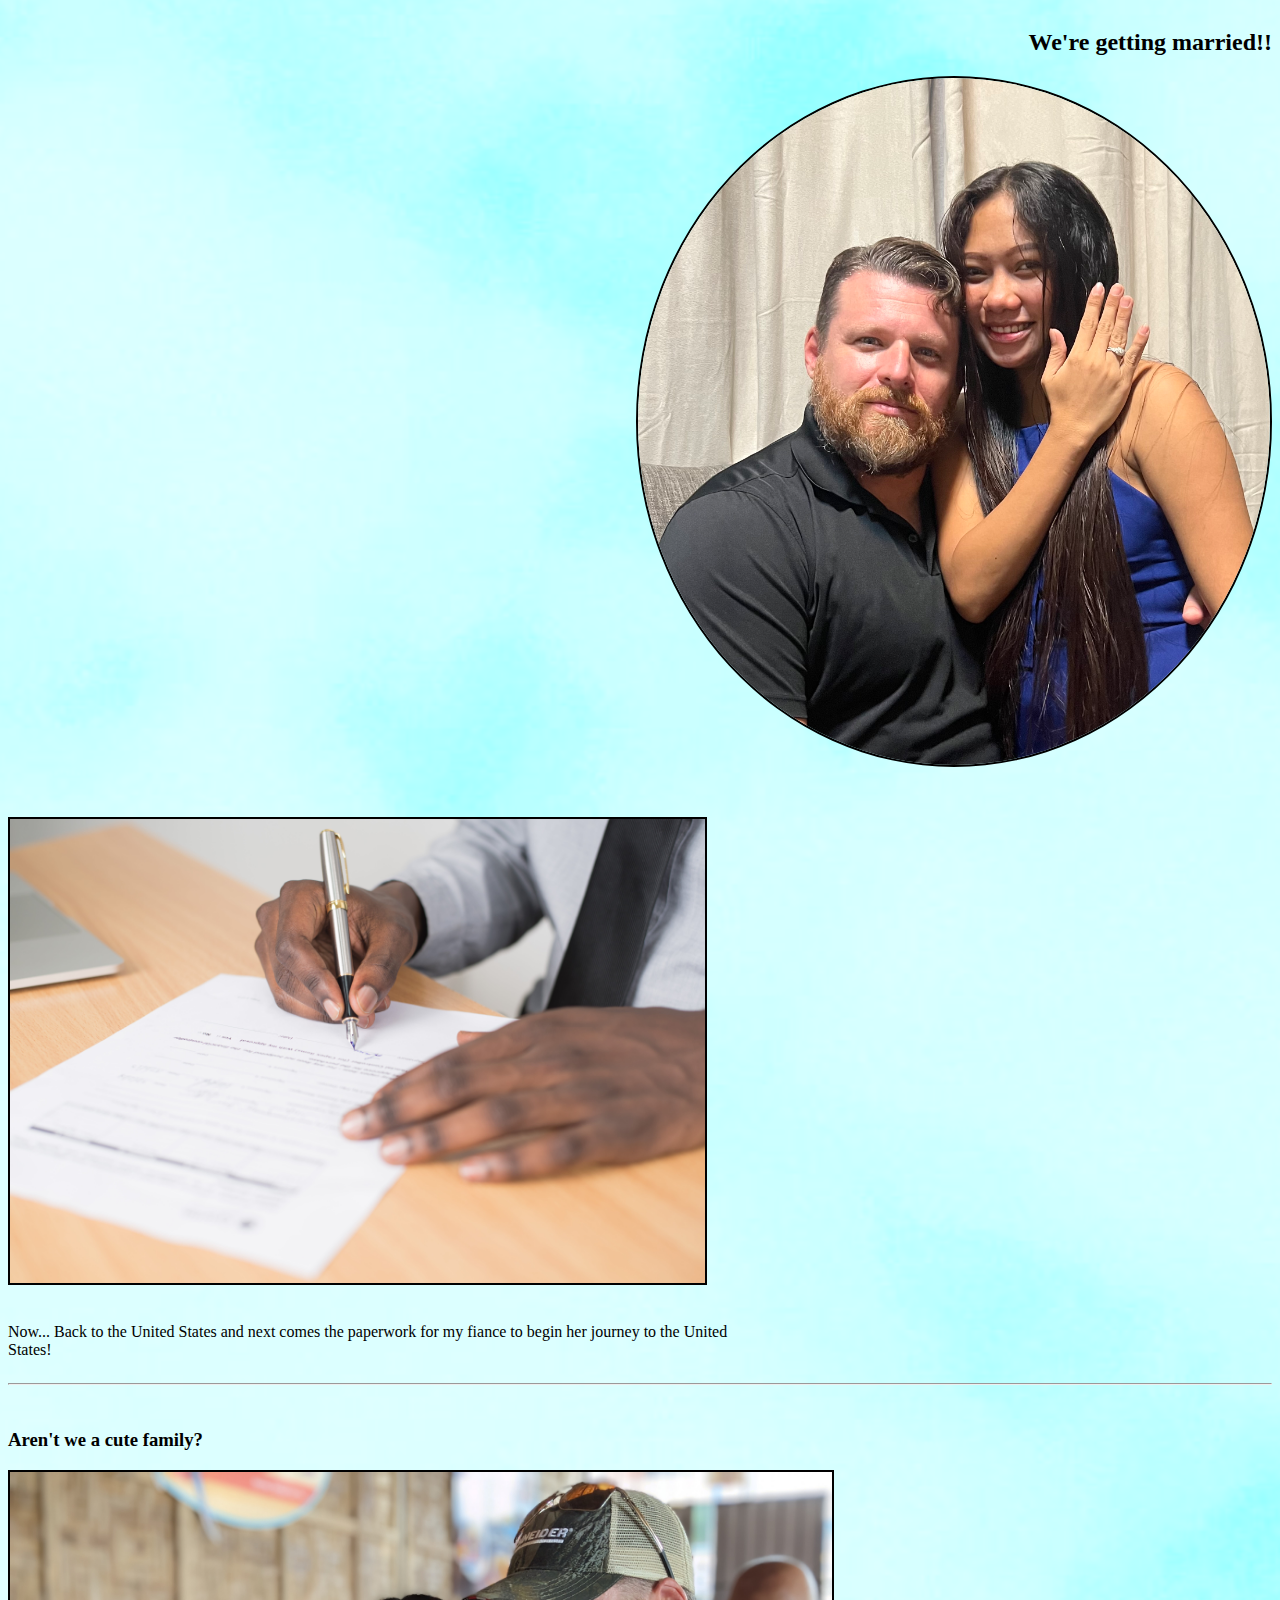
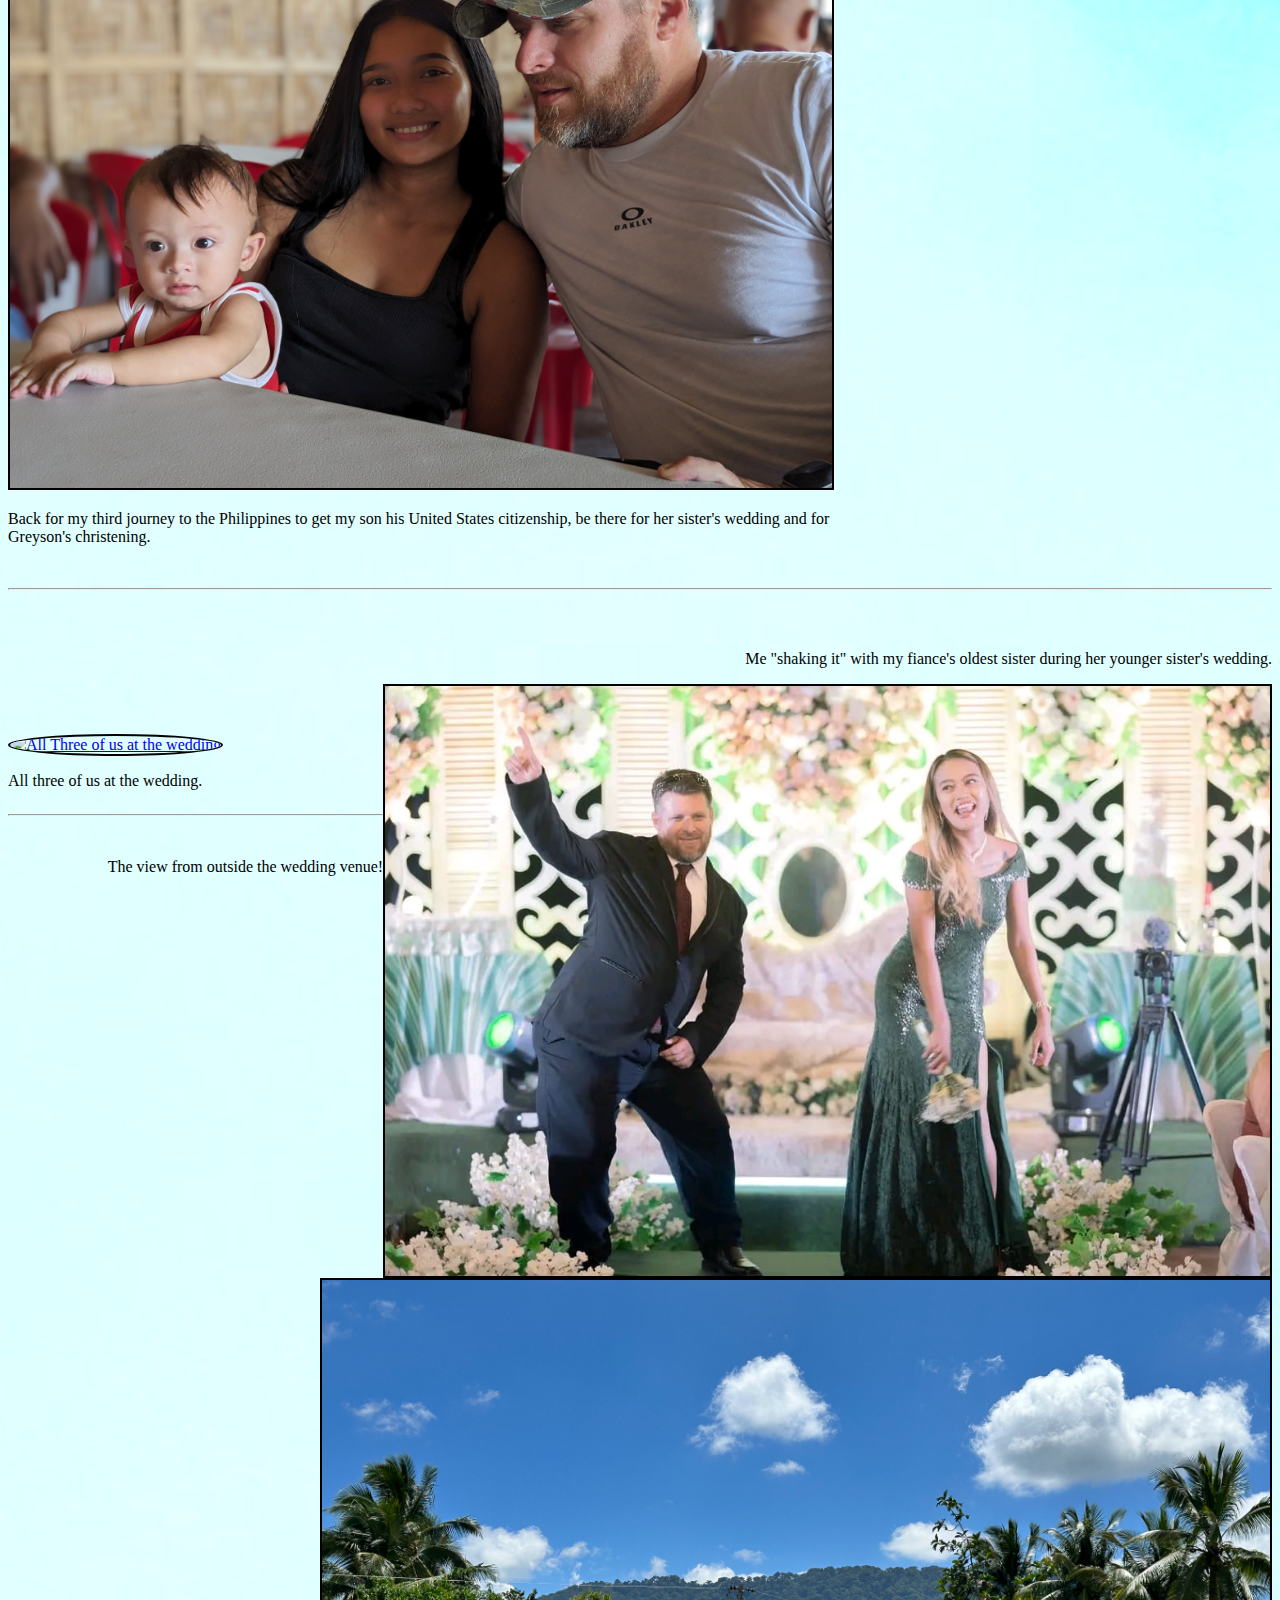
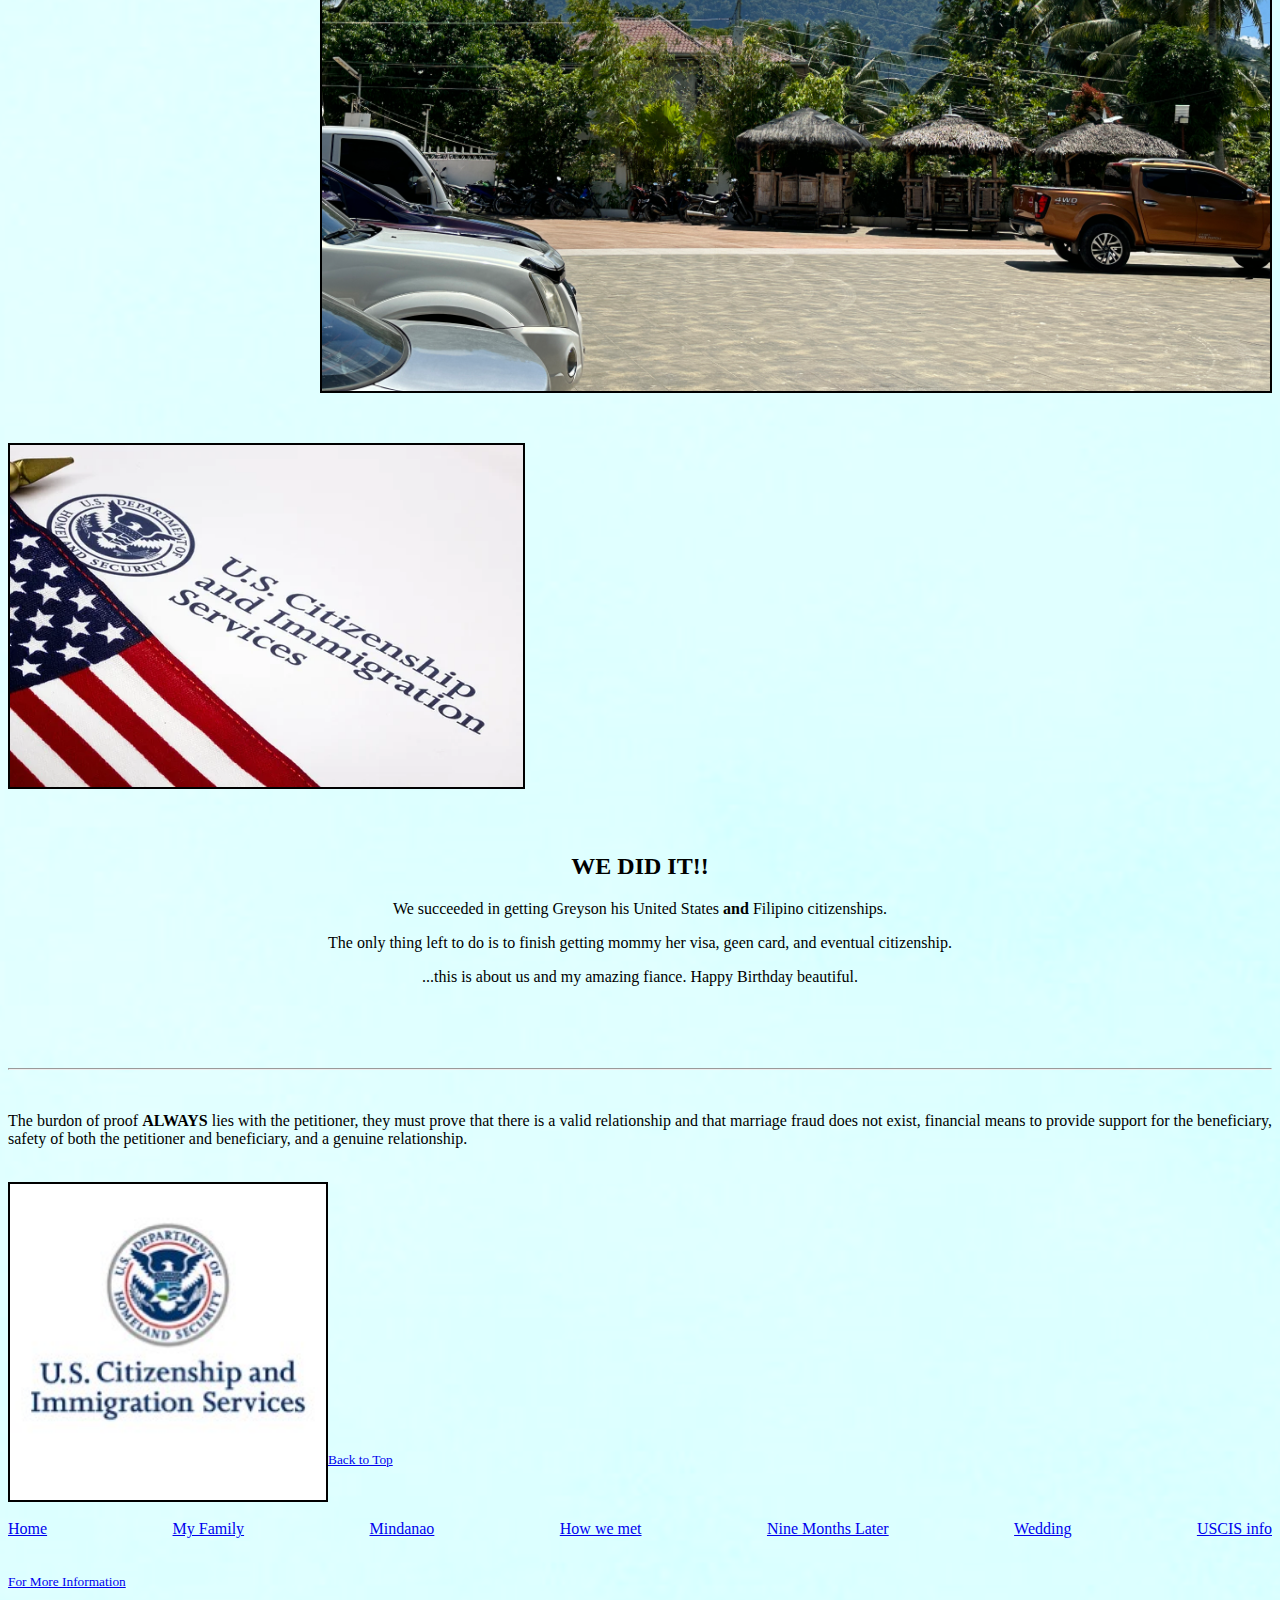
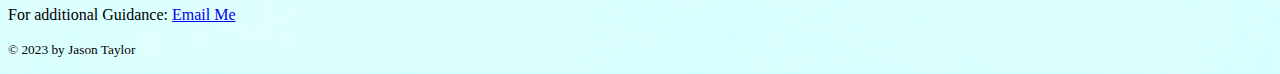
==== commit 365ce2be: "Update index.html" ====
--- a/My-Philippine-Story-HTML/index.html
+++ b/My-Philippine-Story-HTML/index.html
@@ -6,18 +6,20 @@
         content="IE=edge">
         <meta name="viewport"
         content="width=device-width, initial-scale=1.0">
-        <title>Happy Birthday Eloisa</title>
+        <title>My Philippine Story</title>
         <link rel="icon" type="image/jpg" href="Images/logo2.jpg">
         <link rel="stylesheet" href="../CSS/mystyle.css">
         
     </head>
     <body id="top">
-       <main> 
+       <main id="Main_Content">        
           <header>
-<h1 id="scroll container">
-    <h1 id="scroll-text">Happy Birthday Eloisa!</h1>
+            <div class="offpage">
+            <a href="#Main_Content">Skip to Main Content</a>
+            </div>
+
+    <h1 id="scroll-text">My Philippine Story</h1>
 </h1>
-
     <nav>
         <a href="index.html">Home</a>
         <a href="#Images/atthebeach.jpg">My Family</a>
@@ -32,141 +34,155 @@
         <hr>
         <div>
 <p>This is about my <strong>BEAUTIFUL</strong> fiance. Our son is one of the <b>brightest</b> and <em>most</em> <b>adorable</b> little dude, Greyson.</p>
-         <button onclick="pictures.html">Check it out</button>   
-          </div>           
-                <a href="pictures.html">
-                    <ul>
-                    <li>Baby Photos</li>
-                    <li>Travel Photos</li>
-                    <li>Wedding Photos</li>
+         <button onclick="pictures.html">Check it out</button>        
+          </div> 
+          <br>                
+                    <ul class="picturelist">
+                    <li class="picture"><a href="pictures.html">First Birthday</a></li>
+                    <li class="travel"><a href="travel.html">Travel Photos</a></li>
+                    <li class="wedding"><a href="wedding.html">Wedding Photos</a></li>
                     </ul>
                     <br>
-                    <div>
-                </a>
+                    <div>                
                 <a id="Images/atthebeach.jpg"></a>
-                <p>Join us while I tell you <em>our</em> story about a guy from Texas who met an <b>amazing</b> woman from the island of Mindanoa and how we became a family.</p><br>
-                <h3>My family...</h3>
+                <p>Join us while I tell you <em>our</em> story about a guy from Texas who met an <b>amazing</b> woman from the island of Mindanoa and how we became a family.</p>
+                </div>
+                <br>
+            <div>
+                <h2>My family...</h2>
                 <a href="Images/atthebeach.jpg" target="new">
                 <img src="Images/atthebeach.jpg" alt="My family" style="width:65%">
                 </a><br>                
-            </div>
+                  </div>
         <br>
         <hr>
             <h3>The Island of Mindanao, Philippines</h3>
-            <div>
+            <div class="one-half">
                 <a id="Images/mindanao.jpg"></a>
-                <p>Below is a map of the island of Mindanao.  My fiance is from San Francisco in the Agusan del Sur provence.  It's about a three hour drive south of Butuan or 40 miles.</p>                
+                <p id="left">Below is a map of the island of Mindanao.  My fiance is from San Francisco in the Agusan del Sur provence.  It's about a three hour drive south of Butuan or 40 miles.</p>                
                 <a href="Images/mindanao.jpg" target="new">
                 <img src="Images/mindanao.jpg" alt="Island of Mindanao" style="float:right;width:50%">
-                </a>
-            <br>
-            <br>
-            <br>
-            <br>
-            <br>
-            <br>
-            <br>
-            <br>
-            <br>
-                <ul class="one">
+                </a>  
+                  <ul class="one">
                     <li>It's Beautiful! &#128512;</li>
                     <br>
                     <li>Constant Earthquakes & Flooding &#128532;</li>
                     <br>
                     <li>It's hot!</li>
                 </ul>
-                </div>
-              <br>
-              <br>
-              <br>
-              <br>
-              <br>
+                </div> 
+                <br>             
               <hr>
               <div>
                 <a id="Images/GenericPlane.jpg"></a>
                 <h3>How we met</h3>
-                <p>We met online almost two years ago and we really hit it off.  We got to talking and we started to get to know one another and we found that we had a lot in common.  She is very intelligent and speaks three different languages.  She speaks Tagalog, Vasayan, and English.  She has a bachelor's degree from Agusan del Sur State College of Agriculture and Technology. We even share a similar since of humor (which is incredibly rare for someone to get my jokes). So after a few months of getting to know one another, I decided to take a chance and booked a flight to the Philippines.</p><br>
+                <p id="two">We met online almost two years ago and we really hit it off.  We got to talking and we started to get to know one another and we found that we had a lot in common.  She is very intelligent and speaks three different languages.  She speaks Tagalog, Vasayan, and English.  She has a bachelor's degree from Agusan del Sur State College of Agriculture and Technology. We even share a similar since of humor (which is incredibly rare for someone to get my jokes). So after a few months of getting to know one another, I decided to take a chance and booked a flight to the Philippines.</p><br>
                 <img src="Images/GenericPlane.jpg" alt="jumbo jet flying to Philippines" style="width:60%">
                 <p>After a very long 15 hours...</p>
-                <h4>Here she is!!</h4>
+                <hr>
+                <h4 id="heresheis">Here she is!!</h4>
+                <p id="amazingtime">We had an amazing time and we really got along great. We even took a trip to Cebu.</p><br>
                 <a href="Images/Fianceandmyself.jpg" target="new">
-                <img src="Images/Fianceandmyself.jpg" alt="Fiance and myself when we first met" style="width:60%">
-                </a>
-                <p>We had an amazing time and we really got along great. We even took a trip to Cebu.</p>
-                </div>
-                <hr>
-                <br>
-                <div>
+                <img src="Images/Fianceandmyself.jpg" alt="Fiance and myself when we first met" style="float:right;width:60%">
+                </a>                                
+                  </div>  
+                  <br>              
+                <br>
+            <div class="three">
                 <a id="Images/Threeofusbeach.jpg"></a>
                 <h3>Nine months later...</h3>
                 <a href="Images/Threeofusbeach.jpg" target="new">
                 <img src="Images/Threeofusbeach.jpg" alt="My fiance,son,and me at the beach" style="width:50%">
-                </a>
-                <p>Nine months later and back to the Philippines to be there for my fiance and my newborn son</p>
+                </a>              
+                <p id="three">Nine months later and back to the Philippines to be there for my fiance and my newborn son</p>               
+                </div>
+                <br>
+            <div class="threeandahalf"> 
+                <h2 id="gettingmarried">We're getting married!!</h2> 
                 <a href="Images/Proposal.jpg" target="new">
-                <img src="Images/Proposal.jpg" alt="Our proposal" style="width:50%">
-                </a>
-                <h2>We're getting married!!</h2><br>                
+                <img src="Images/Proposal.jpg" alt="Our proposal" style="float:right;width:50%">
+                </a>
+                </div>           
+            <div class="four">                               
                 <a href="Images/Paperwork.jpg" target="new">
                 <img src="Images/Paperwork.jpg" alt="Generic Image of Paperwork" style="width:55%">
                 </a>
-                <p>Now...  Back to the United States and next comes the paperwork for my fiance to begin her journey to the United States!</p></div>
-                <hr>
-                <br>
-                <div>
+                <br>
+                <br>
+                <p id="four">Now...  Back to the United States and next comes the paperwork for my fiance to begin her journey to the United States!</p>
+                </div>
+                <br>
+                <hr>
+                <br>
+            <div class="five">
                 <h3>Aren't we a cute family?</h3>
                 <a href="Images/UsThreeRestaurant.jpg" target="new">
                 <img src="Images/UsThreeRestaurant.jpg" alt="Us in the restaurant on the way to the beach" style="width:65%">
                 </a>
                 <a id="Images/wedding2.jpg"></a>
-                <p>Back for my third journey to the Philippines to get my son his United States citizenship, be there for her sister's wedding and for Greyson's christening.</p>
+                <p id="five">Back for my third journey to the Philippines to get my son his United States citizenship, be there for her sister's wedding and for Greyson's christening.</p>
+                </div>
+                <br>
+                <hr>
+                <br>
+                <br>
+            <div class="six">
+                <p id="six">Me "shaking it" with my fiance's oldest sister during her younger sister's wedding.</p>
                 <a href="Images/Wedding2.JPG" target="new">
-                <img src="Images/Wedding2.JPG" alt="Dancing with fiance's sister at wedding" style="width:70%">
-                </a>
-                <p>Me "shaking it" with my fiance's oldest sister during her younger sister's wedding.</p>
+                <img src="Images/Wedding2.JPG" alt="Dancing with fiance's sister at wedding" style="float:right;width:70%">
+                </a>
+                  </div>                
+            <div class="seven">
                 <a href="Images/Wedding3.JPG" target="new">
-                <img src="Images/Wedding3.JPG" alt="All Three of us at the wedding" style= "width:70%">
-                </a>
-                <p>All three of us at the wedding.</p>    
+                <img src="Images/Wedding3.JPG" alt="All Three of us at the wedding" style="width:70%">
+                </a>
+                <p>All three of us at the wedding.</p>
+                </div>
+                <br>
+                <hr>
+                <br> 
+            <div>  
+                <p id="eight">The view from outside the wedding venue!</p><br>                 
                 <a href="Images/Atwedding.JPG" target="new">
-                <img src="Images/Atwedding.JPG" alt="Killer view" style="width:75%">
-                </a>
-                <p>The view from outside the wedding venue!</p>
-                <img src="Images/Citizenship.jpg" alt="Greyson's Citizenship!" style="width:85%">
+                <img src="Images/Atwedding.JPG" alt="Killer view" style="float:right;width:75%">
+                </a>
+                </div>
+            <div class="nine">
+                <img src="Images/Citizenship.jpg" alt="Greyson's Citizenship!" style="width:85%">               
+                </div>
+            <div class="ten">  
                 <h2>WE DID IT!!</h2>
-                <P>We succeeded in getting Greyson his United States <b>and</b> Filipino citizenships.</P>
-                <br>
+                <P>We succeeded in getting Greyson his United States <b>and</b> Filipino citizenships.</P>                
                 <p>The only thing left to do is to finish getting mommy her visa, geen card, and eventual citizenship.</p>
-
                 <p>...this is about us and my amazing fiance.  Happy Birthday beautiful.</p>
                 </div>
+                <br>                                        
+              <hr>
               <br>
-              <br>
-              <br>
-              <hr>
             <div>
                 <p>The burdon of proof <strong>ALWAYS</strong> lies with the petitioner, they must prove that there is a valid relationship and that marriage fraud does not exist, financial means to provide support for the beneficiary, safety of both the petitioner and beneficiary, and a genuine relationship.</p><br>
             </div>
-            <div>
+            <div class="animate">
         <a id="Images/USCIS.jpg"></a>
-        <a href="https://www.uscis.gov"><img src="Images/USCIS.jpg" alt="USCIS Logo" style="float:left;width:15%;"></a><br>
-<br>
-<br>
-<br>
-<br>
-<br>
-<br>
-<br>
-<br>
-<br>
-<br>
-<br>
+        <a href="https://www.uscis.gov"><img src="Images/USCIS.jpg" alt="USCIS Logo" style="float:left; width:25%;"></a>
+                </div>
+<br>
+<br>
+<br>
+<br>
+<br>
+<br>
+<br>
+<br>
+<br>
+<br>
+<br>
+    <div class="twelve">
         <p><small>
             <a href="#top">Back to Top</a>
             </small></p>
             <br>
             <br>
-
           </div>     
      </main>
     <footer>
@@ -190,3 +206,5 @@
        </footer> 
          </body>
  </html>
+
+
--- a/CSS/mystyle.css
+++ b/CSS/mystyle.css
@@ -1,32 +1,46 @@
 main {
     max-width: 1500px;
-}
+    }
 body {
     font-family: 'Times New Roman', Times, serif;
-    font-stretch: expanded;
+    font-stretch: expanded;   
     background-color: #00FFFF;
     background-image: url("Images/PhilippineFLag.jpg");
     background-repeat: repeat;
     background-size: cover;
     background-position-x: center;
     background-position-y: center;
-    background-blend-mode: lighten;    
-}
+    background-blend-mode: lighten;   
+    display: block;
+   }
+
    nav {
     text-decoration: none;  
     list-style-type: none;
     display: flex;
-    justify-content: space-between;   
-   }
-img {
-    border: 5px solid #000000;
-}
+    justify-content: space-between; 
+    padding-left: 30px; 
+    padding-right: 30px; 
+   }
+
+   nav a{
+    text-decoration: none;    
+   }
+
+   a:hover {
+    color:#ffffff;    
+   }
+
+   a:visited {
+    color:#808080;
+   }
+
+   img {
+    border: 2px solid #000000;
+   }
 h1 {
     text-align: center;
    }
-#center {
-    text-align: center;
-}
 #one {
     text-align: center;
     max-width: 150%;
@@ -39,7 +53,7 @@
     display: block;
 }
 #scroll-container {
-    border: 3px solid black;
+    border: 3px solid #000000;
     border-radius: 5px;
     overflow: hidden;
 }
@@ -61,6 +75,7 @@
     from { -moz-transform: translateX(-100%); }
     to { -moz-transform: translateX(100%);}
 }
+
 
 /* for Chrome */
 @-webkit-keyframes my-animation {
@@ -80,3 +95,161 @@
     transform: translateX(100%);
 }
 }
+.box {
+    display: grid;
+    grid-template-columns: 40% 40%;
+    justify-content: space-between;
+    padding: 20px;
+}
+
+.travelimages {
+    display: grid;
+    grid-template-columns: 40% 40%;
+    justify-content: space-between;
+    padding: 20px;
+}
+
+.weddingimages {
+    display: grid;
+    grid-template-columns: 40% 40%;
+    justify-content: space-between;
+    padding: 20px;
+}
+
+
+.one-half {
+    display: block;
+    width: 100%;
+}
+.one {
+    display: inline-block;
+    width: 40%;    
+}
+
+#two {
+    padding-right: 45%;
+}
+
+#left {
+    text-align: left;
+}
+
+.offpage {
+    position: absolute;
+    left: -1000px;
+}
+
+.picturelist:visited {
+    color:cadetblue;
+}
+
+.picture:hover {
+    color:azure;
+}
+
+.travel:hover {
+    color:azure;
+}
+
+.wedding:hover {
+    color:azure;
+}
+
+.three {
+    display: inline-block;
+    width: auto;
+}
+
+.threeandahalf {
+    display: block;    
+}
+
+.threeandahalf img {
+    border-radius: 100%;
+}
+
+#three {
+    padding-right: 47%;
+}
+
+#heresheis {
+    text-align: right;
+}
+
+#amazingtime {
+    text-align: right;
+}
+
+#gettingmarried {
+    text-align: right;
+}
+
+.four {
+    display: inline-block;
+    margin-top: 50px;
+}
+
+
+#four {
+    padding-right: 40%;
+}
+
+#five {
+    padding-right: 35%;
+}
+
+#six {
+    text-align: right;      
+}
+
+
+.seven {
+    margin-top: 50px; 
+    display: inline-block;
+}
+
+.seven img {
+    border-radius: 75%;
+}
+
+#eight {
+    text-align: right;
+}
+
+.nine {
+    margin-top: 50px; 
+    display: inline-block;
+}
+
+.ten {
+    display: block;
+    text-align: center;
+    margin-top: 20px;
+    padding-top: 20px;
+    margin-bottom: 20px;
+    padding-bottom: 20px;
+}
+
+
+.twelve {
+    display: block;
+    margin-top: 70px;
+    text-align: left;    
+}
+
+.animate {
+    -webkit-transition:-webkit-transform 1s,opacity 1s,background 1s,width 1s,height 1s,font-size 1s;
+	-webkit-border-radius:5px;
+}
+
+.animate:hover{
+	-moz-transform: rotate(360deg);
+	-webkit-transform: rotate(360deg);  
+	-o-transform: rotate(360deg);
+	transform: rotate(360deg);
+	opacity:1;	
+	width:110px;
+	height:67px;
+}
+
+
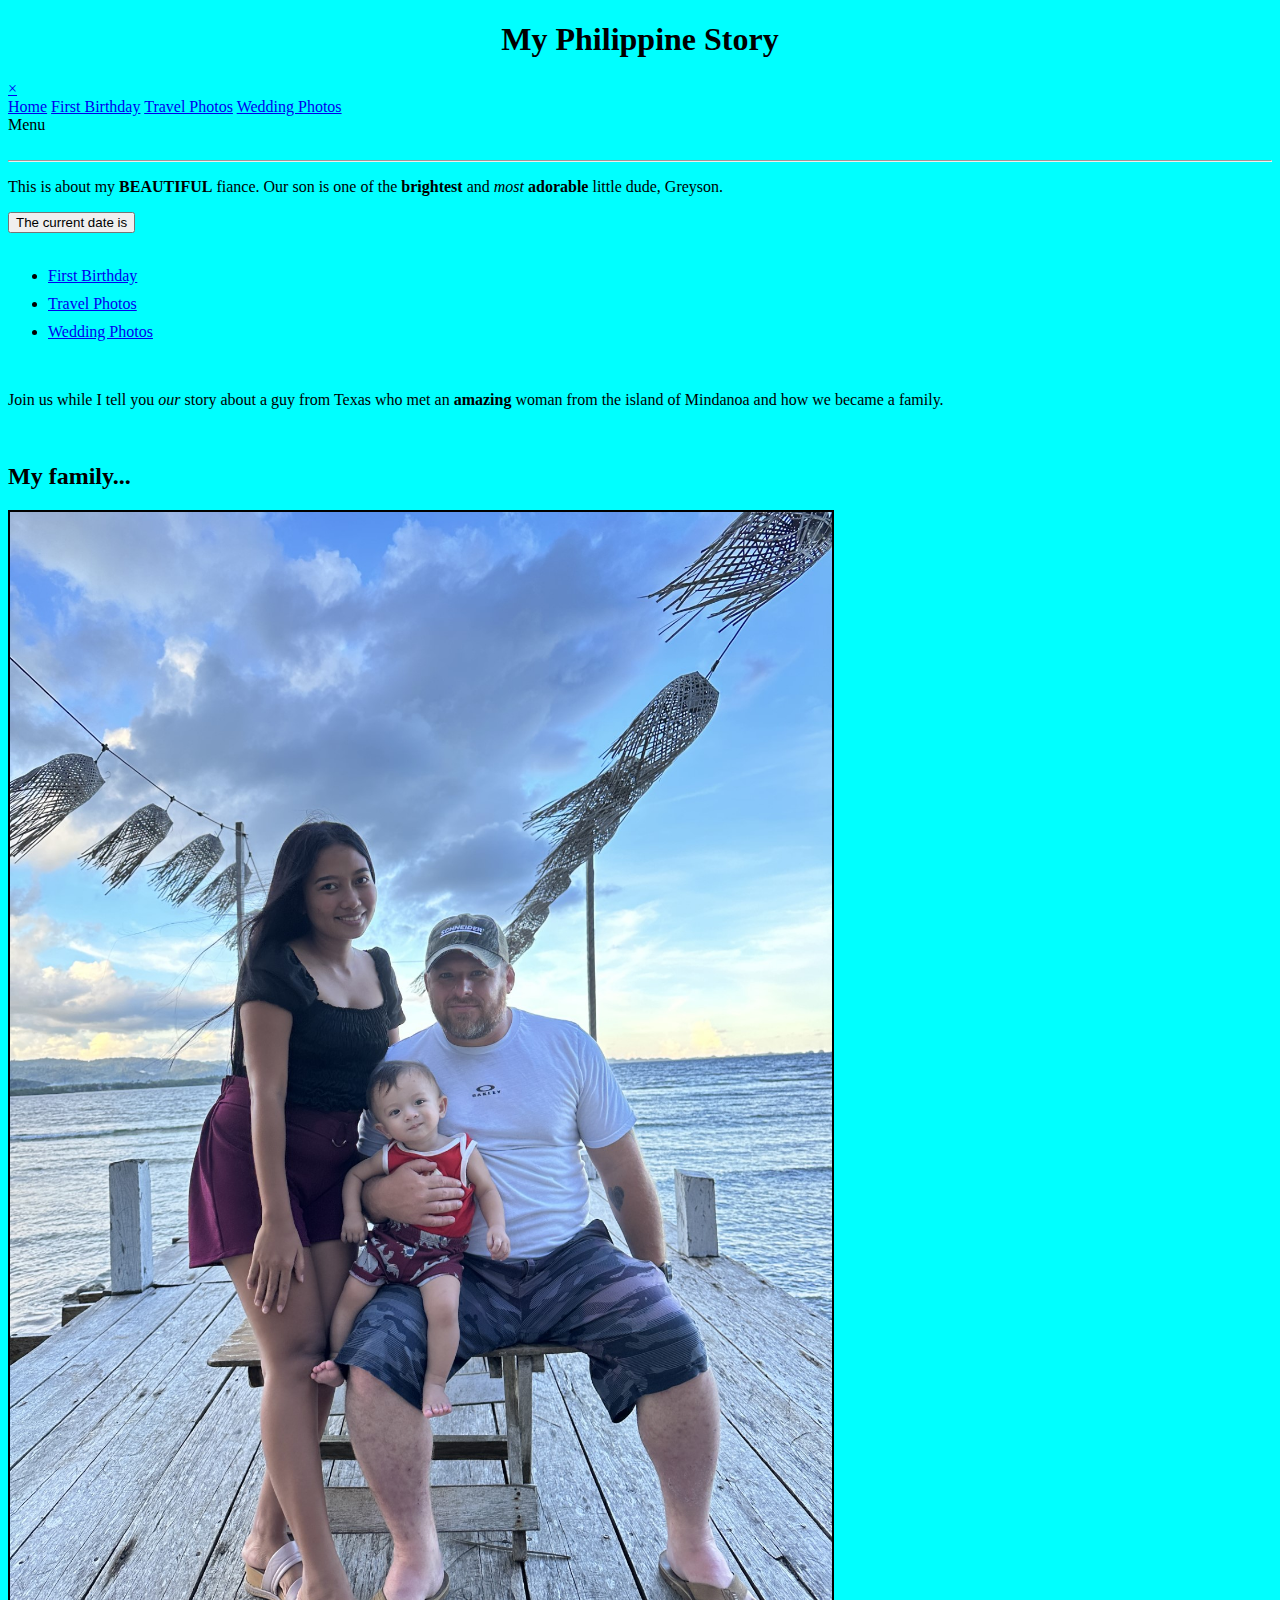
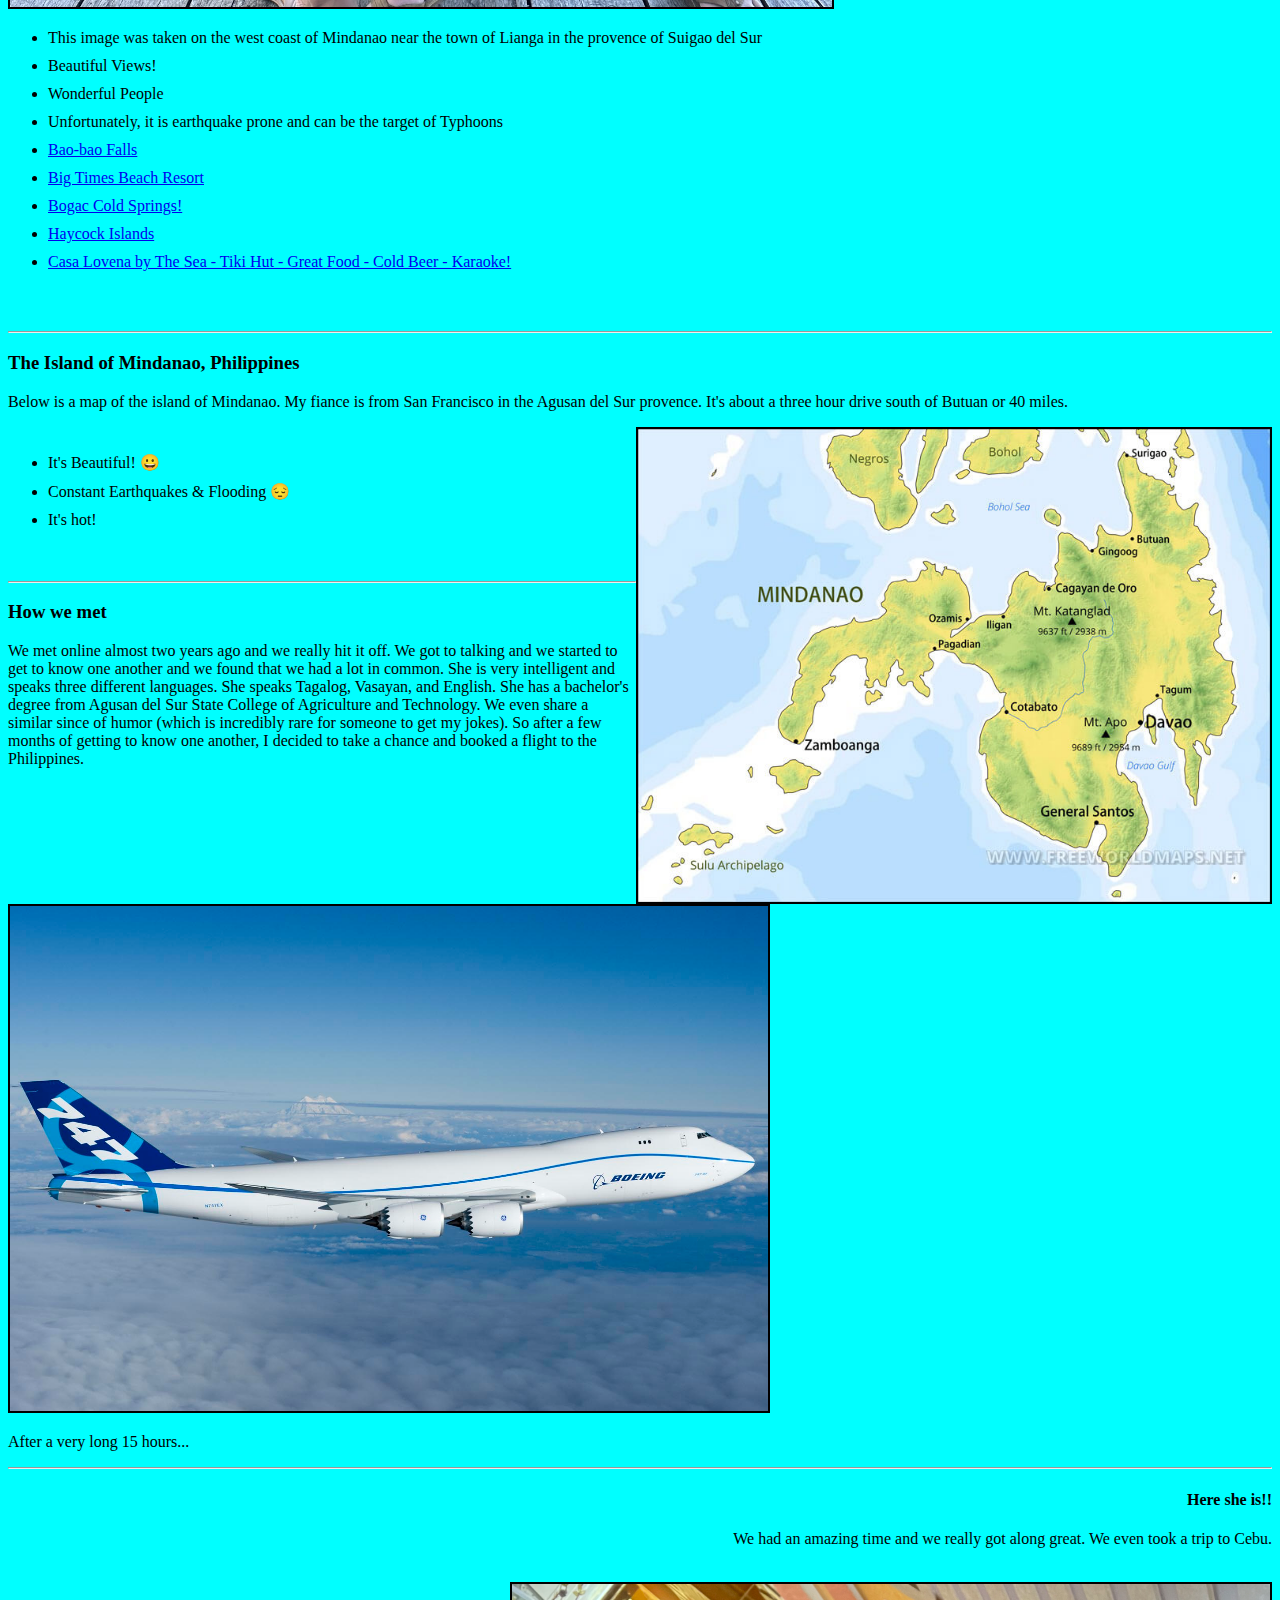
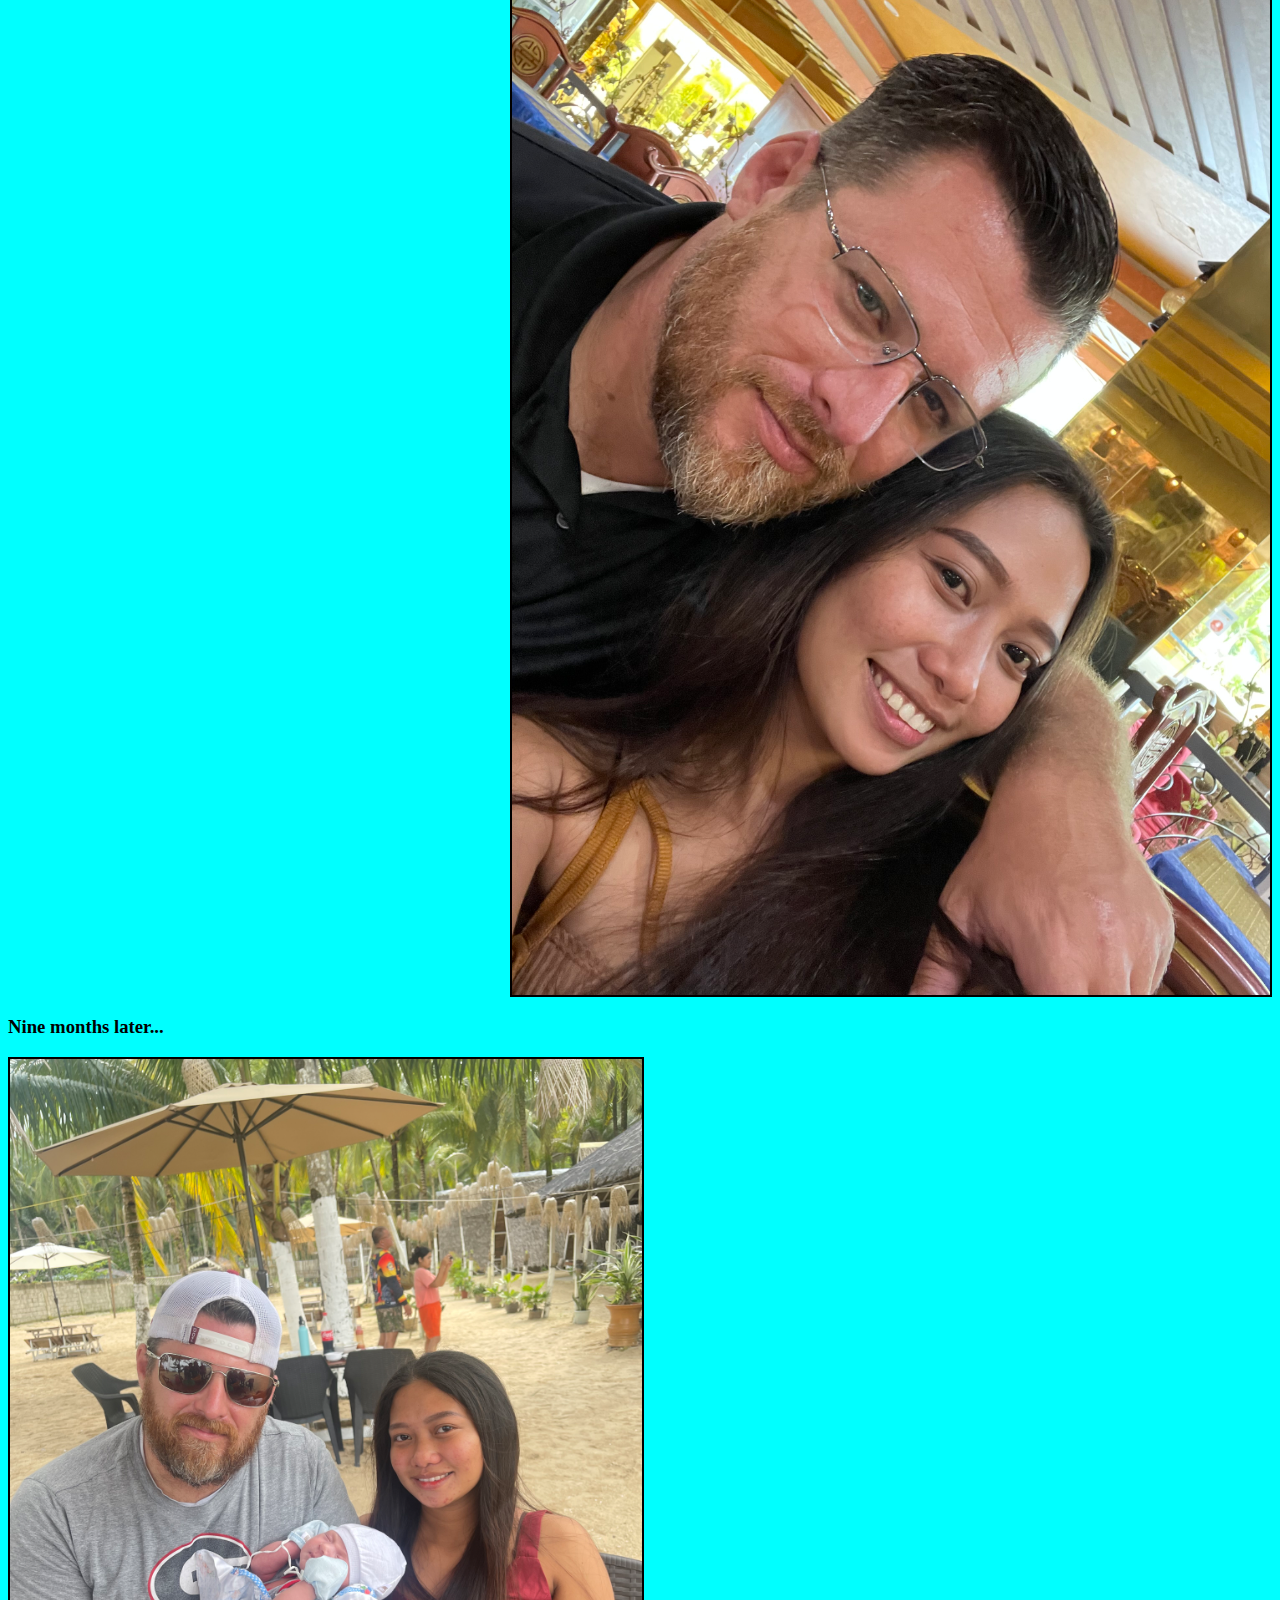
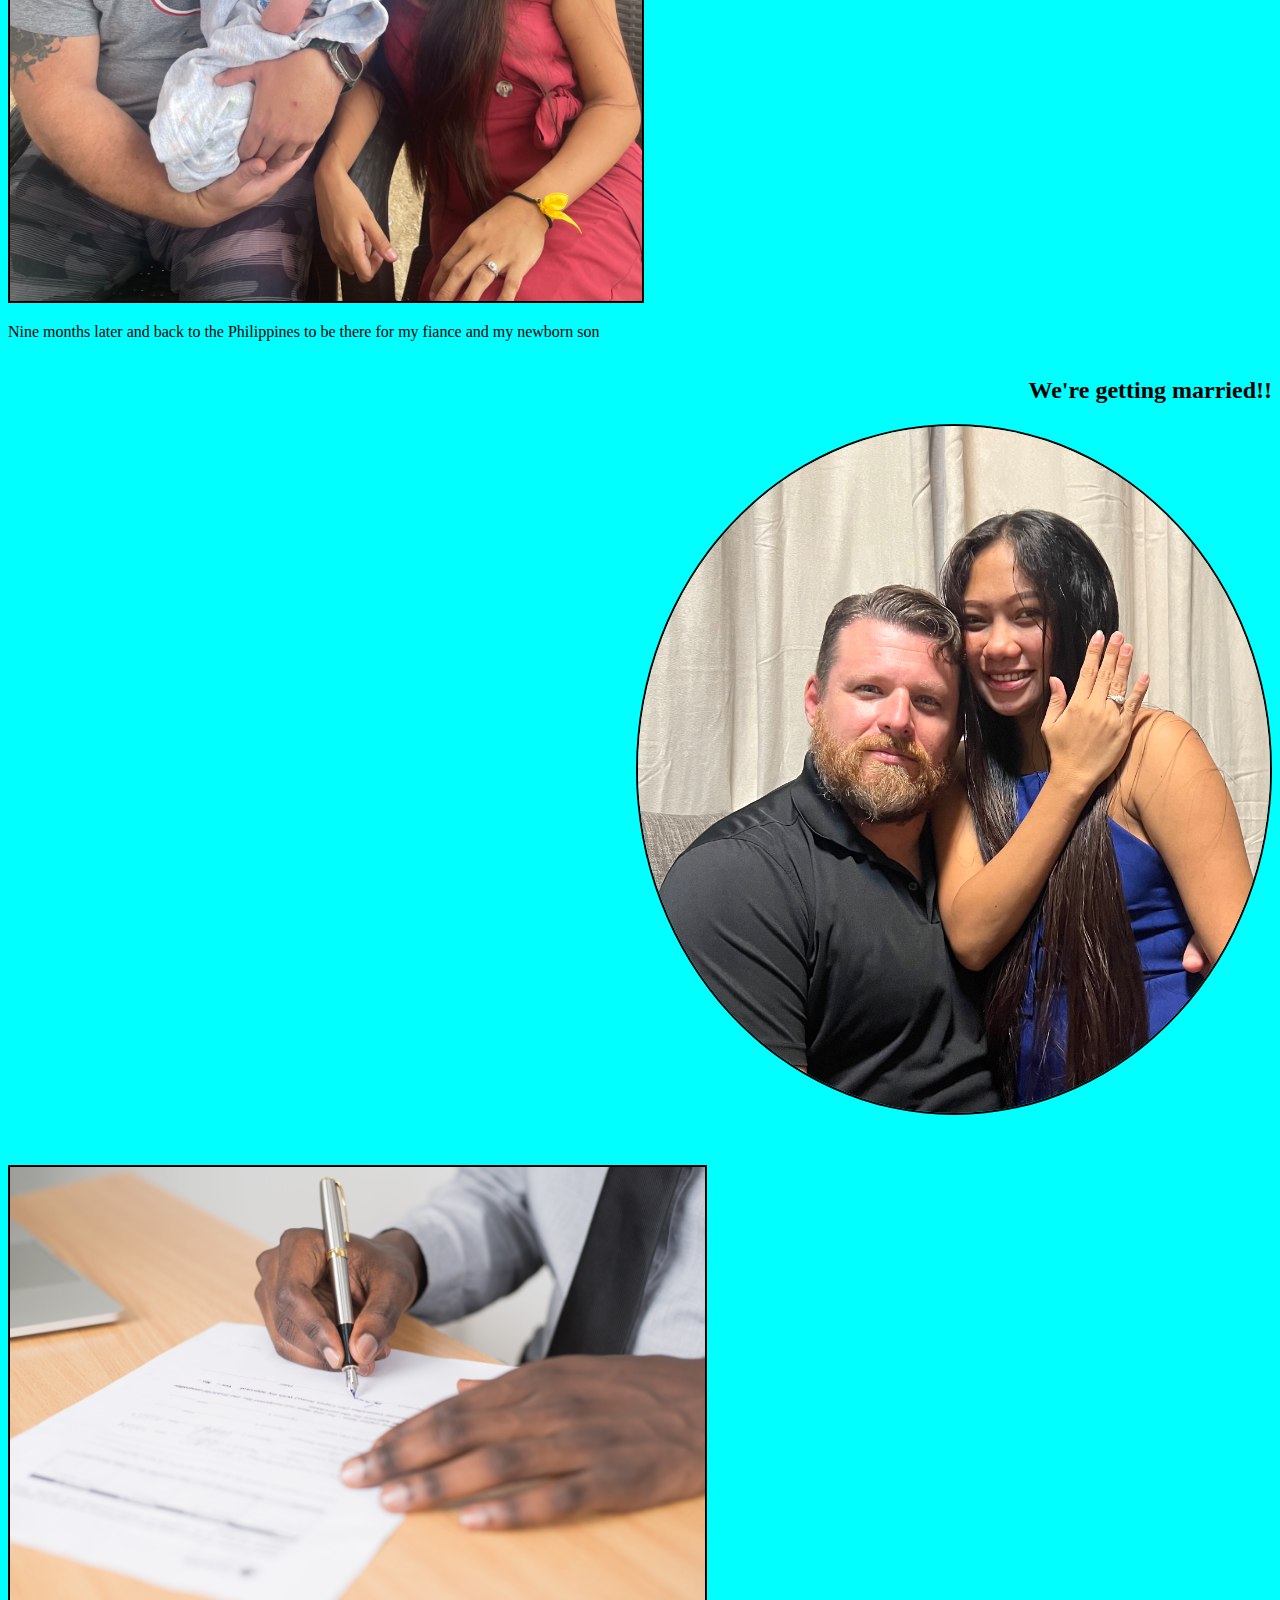
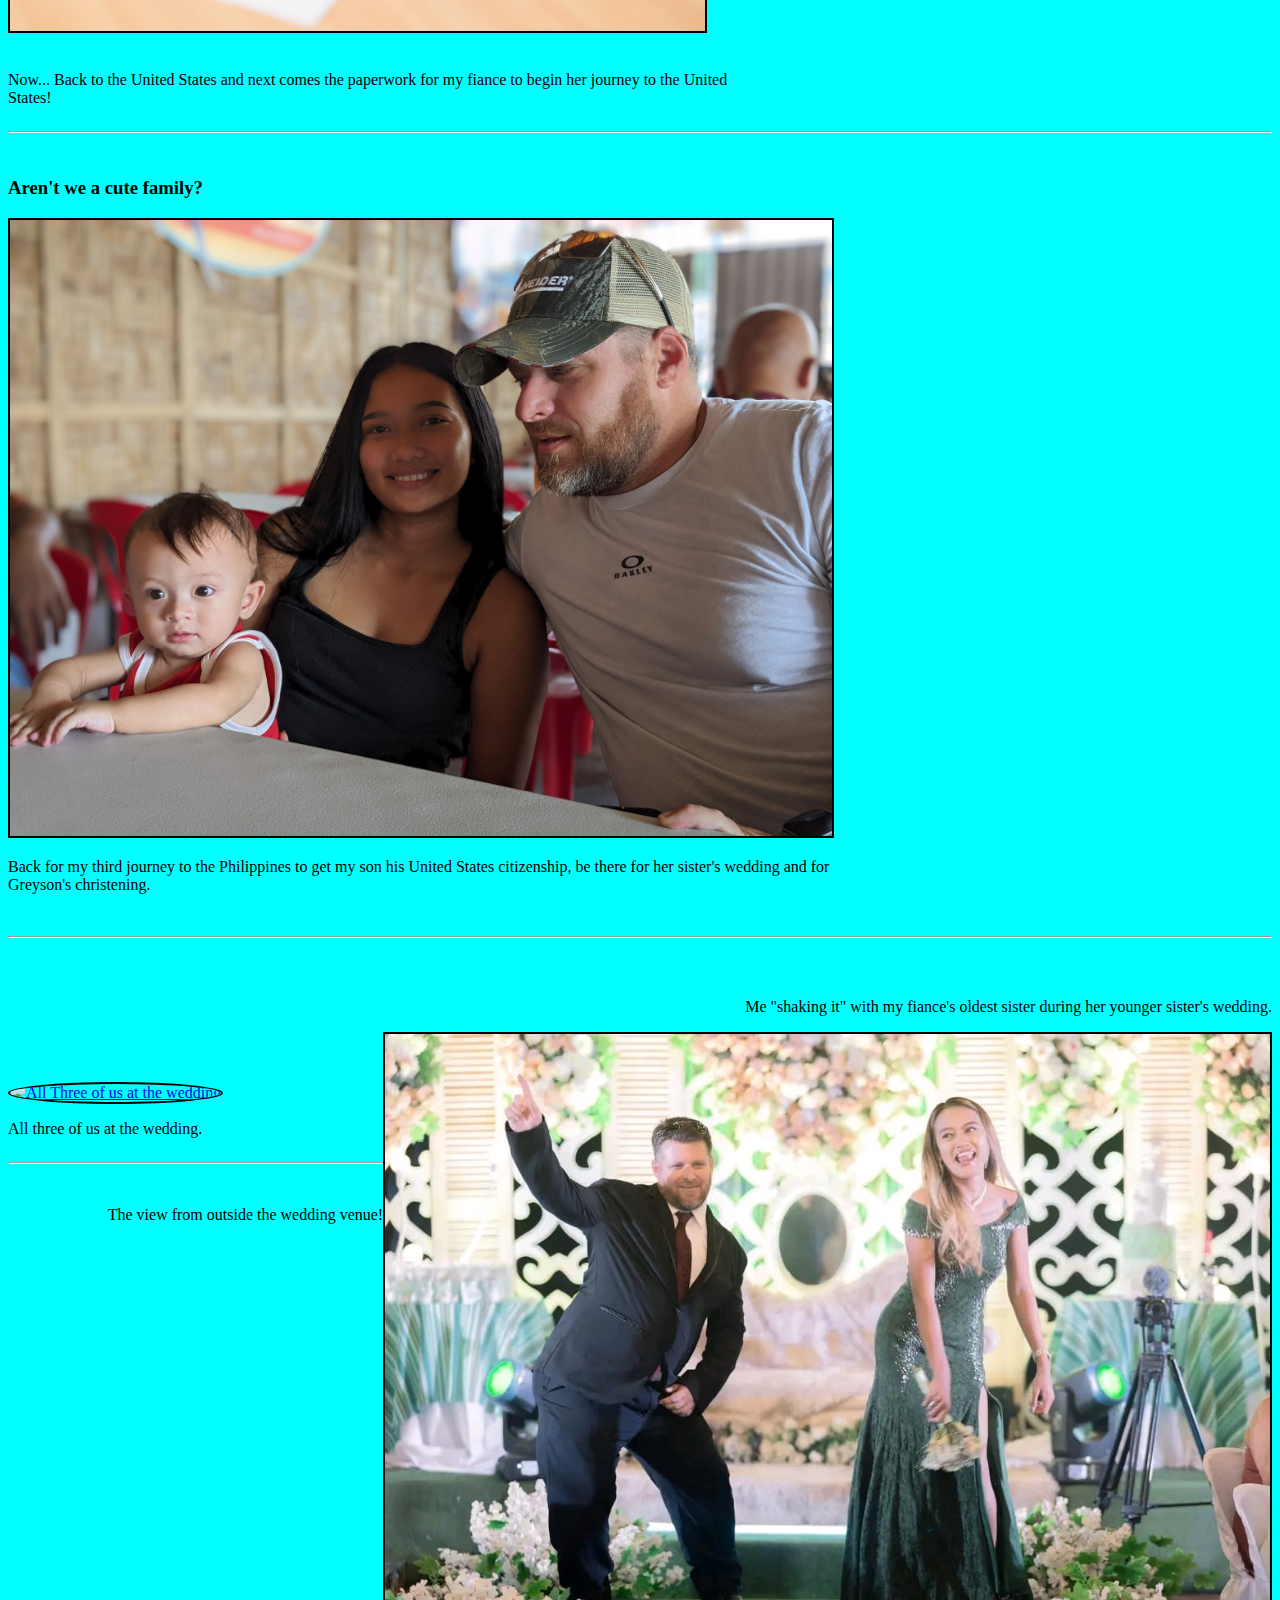
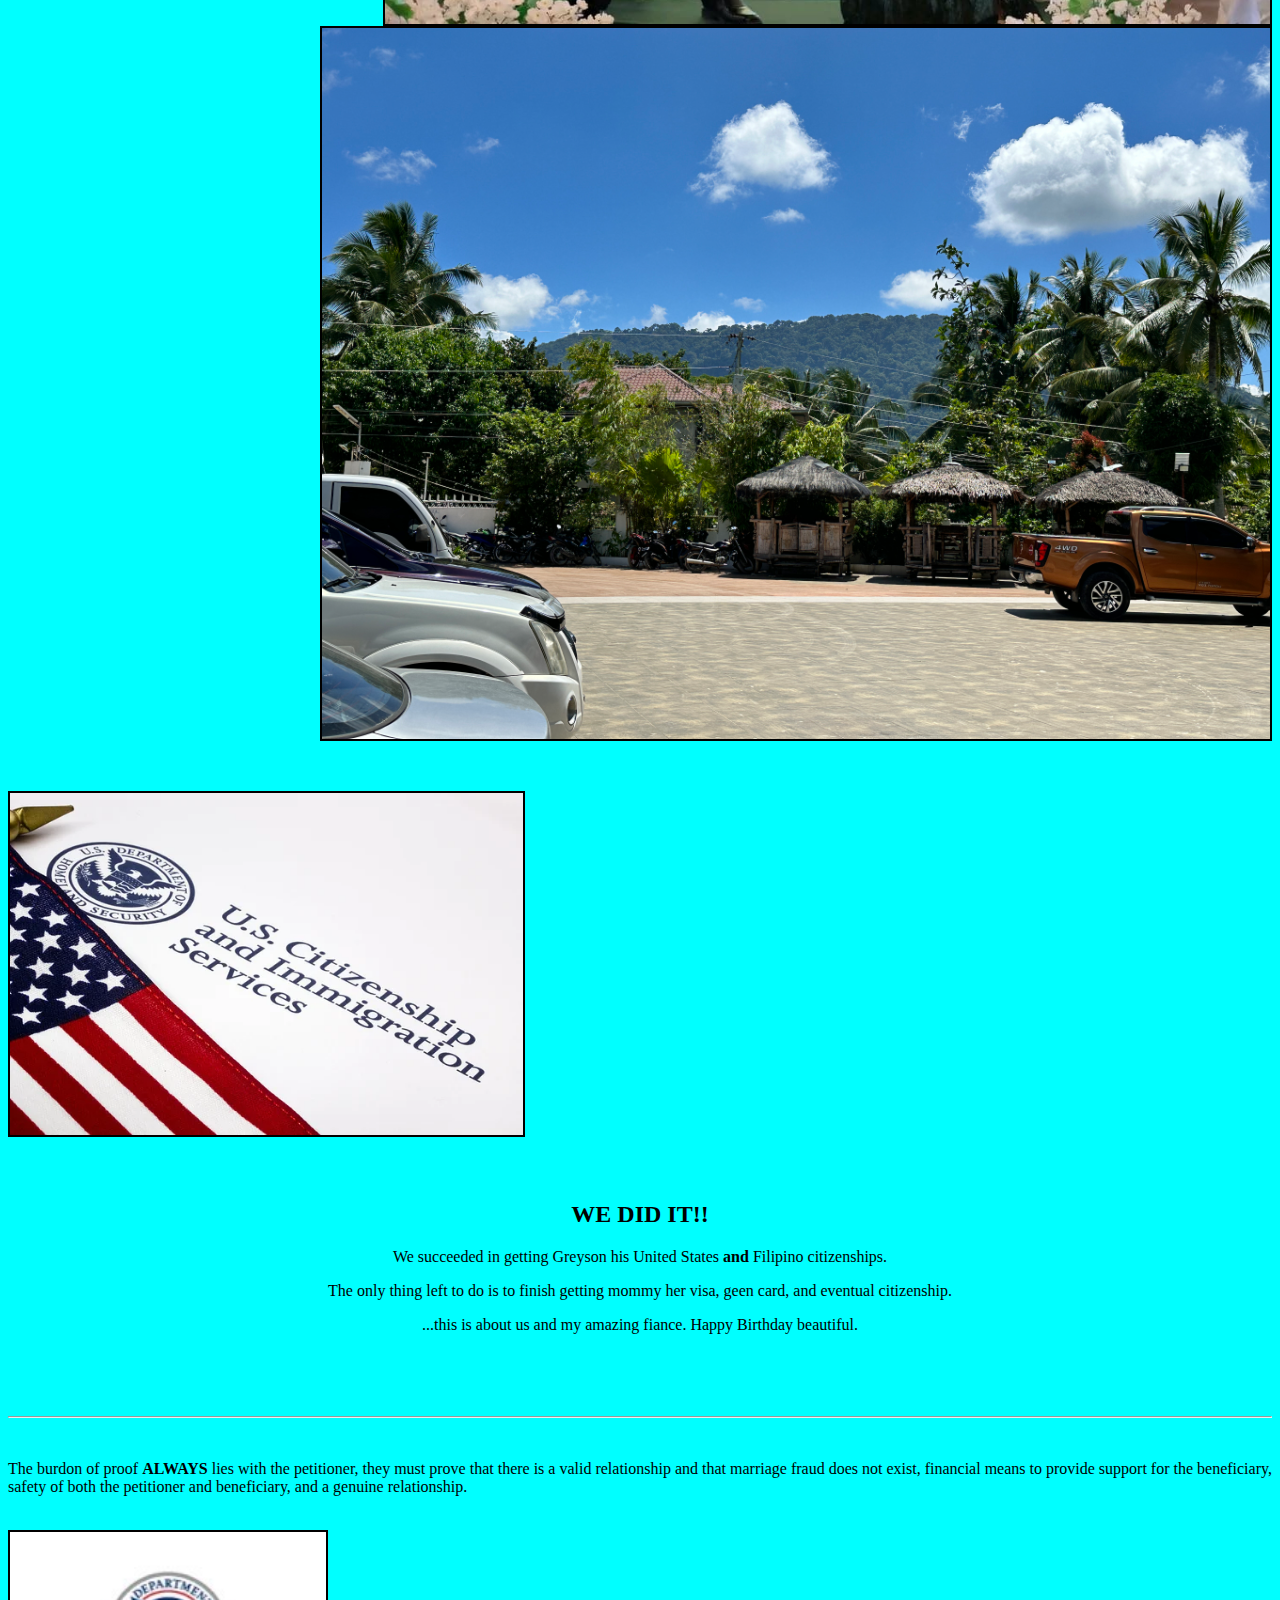
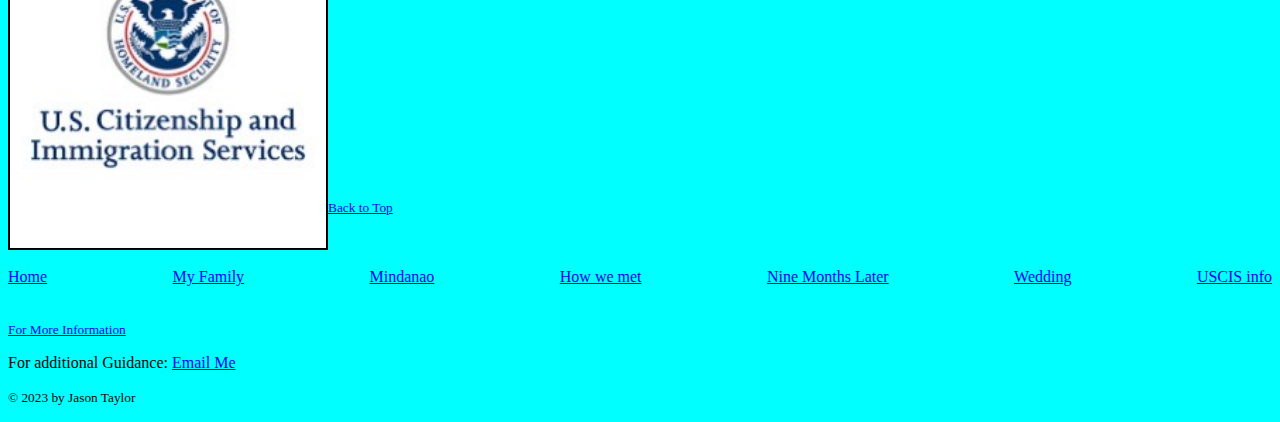
==== commit fda324ca: "Update index.html" ====
--- a/My-Philippine-Story-HTML/index.html
+++ b/My-Philippine-Story-HTML/index.html
@@ -9,35 +9,40 @@
         <title>My Philippine Story</title>
         <link rel="icon" type="image/jpg" href="Images/logo2.jpg">
         <link rel="stylesheet" href="../CSS/mystyle.css">
-        
+        <link rel="stylesheet" href="https://cdnjs.cloudflare.com/ajax/libs/font-awesome/4.7.0/css/font-awesome.min.css">
+        <link href="../dist/css/lightbox.css" rel="stylesheet" /> 
+        <link href="../dist/css/lightbox.min.css" rel="stylesheet" />     
+        <script src="../JS/style.js"></script>     
     </head>
-    <body id="top">
+    <body id="top">        
        <main id="Main_Content">        
           <header>
             <div class="offpage">
             <a href="#Main_Content">Skip to Main Content</a>
             </div>
 
-    <h1 id="scroll-text">My Philippine Story</h1>
-</h1>
-    <nav>
-        <a href="index.html">Home</a>
-        <a href="#Images/atthebeach.jpg">My Family</a>
-        <a href="#Images/mindanao.jpg">Mindanao</a>
-        <a href="#Images/GenericPlane.jpg">How we met</a>
-        <a href="#Images/Threeofusbeach.jpg">Nine Months Later</a>
-        <a href="#Images/wedding2.jpg">Wedding</a>
-        <a href="#Images/USCIS.jpg">USCIS info</a>
-          </nav>
+    <h1>My Philippine Story</h1>       
+            <div id="myNav" class="overlay">
+            <a href="javascript:void(0)" class="closebtn" onclick="closeNav()">&times;</a>
+            <div class="overlay-content">
+                <a href="index.html">Home</a>
+                <a href="pictures.html">First Birthday</a>
+                <a href="travel.html">Travel Photos</a>
+                <a href="wedding.html">Wedding Photos</a>
+            </div>
+        </div>
+        <span onclick="openNav()">Menu</span>
         </header>
         <br>
         <hr>
+        <body onclick="setDate">
         <div>
 <p>This is about my <strong>BEAUTIFUL</strong> fiance. Our son is one of the <b>brightest</b> and <em>most</em> <b>adorable</b> little dude, Greyson.</p>
-         <button onclick="pictures.html">Check it out</button>        
+         <button onclick="setDate()"> The current date is <span id = "date"></span></button>          
           </div> 
+        </body>
           <br>                
-                    <ul class="picturelist">
+                <ul class="picturelist">
                     <li class="picture"><a href="pictures.html">First Birthday</a></li>
                     <li class="travel"><a href="travel.html">Travel Photos</a></li>
                     <li class="wedding"><a href="wedding.html">Wedding Photos</a></li>
@@ -48,27 +53,39 @@
                 <p>Join us while I tell you <em>our</em> story about a guy from Texas who met an <b>amazing</b> woman from the island of Mindanoa and how we became a family.</p>
                 </div>
                 <br>
-            <div>
-                <h2>My family...</h2>
-                <a href="Images/atthebeach.jpg" target="new">
+                <h2>My family...</h2>    
+            <div id="family">                              
+                <a href="Images/atthebeach.jpg" data-lightbox="images" data-title="My Family">
                 <img src="Images/atthebeach.jpg" alt="My family" style="width:65%">
-                </a><br>                
-                  </div>
+                </a>
+                <aside>
+                    <ul id="familyone">
+                        <li>This image was taken on the west coast of Mindanao near the town of Lianga in the provence of Suigao del Sur</li>
+                        <li>Beautiful Views!</li>
+                        <li>Wonderful People</li>                        
+                        <li>Unfortunately, it is earthquake prone and can be the target of Typhoons</li>
+                        <li><a href="https://tripadvisor.com/Attraction_Review-g2223507-d2219817-Reviews-Bao_Bao_Falls-Lianga_Surigao_del_Sur_Province_Mindanao.html" target="_blank">Bao-bao Falls</a></li>
+                        <li><a href="https://tripnatrip.com/2019/04/big-times-resort-all-in-gigantic-resort.html?m=1" target="_blank">Big Times Beach Resort</a></li>
+                        <li><a href="https://theficklefeet.com/bogac-cold-spring-in-barobo/" target="_blank">Bogac Cold Springs!</a></li>
+                        <li><a href="https://mapacarta.com/15769382" target="_blank">Haycock Islands</a></li>
+                        <li><a href="https://facebook.com/profile.php?id=100076196137458" target="_blank">Casa Lovena by The Sea - Tiki Hut - Great Food - Cold Beer - Karaoke!</a></li>                        
+                    </ul>
+                  </aside>
+                    <br>  
+                    </div>
         <br>
         <hr>
-            <h3>The Island of Mindanao, Philippines</h3>
-            <div class="one-half">
+        <div class="one-half">
+            <h3>The Island of Mindanao, Philippines</h3>            
                 <a id="Images/mindanao.jpg"></a>
                 <p id="left">Below is a map of the island of Mindanao.  My fiance is from San Francisco in the Agusan del Sur provence.  It's about a three hour drive south of Butuan or 40 miles.</p>                
-                <a href="Images/mindanao.jpg" target="new">
+                <a href="Images/mindanao.jpg" data-lightbox="images" data-title="The Island of Mindanao">
                 <img src="Images/mindanao.jpg" alt="Island of Mindanao" style="float:right;width:50%">
                 </a>  
                   <ul class="one">
-                    <li>It's Beautiful! &#128512;</li>
-                    <br>
-                    <li>Constant Earthquakes & Flooding &#128532;</li>
-                    <br>
-                    <li>It's hot!</li>
+                    <li>It's Beautiful! &#128512;</li>                    
+                    <li>Constant Earthquakes & Flooding &#128532;</li>                    
+                    <li>It's hot!</li>                
                 </ul>
                 </div> 
                 <br>             
@@ -82,7 +99,7 @@
                 <hr>
                 <h4 id="heresheis">Here she is!!</h4>
                 <p id="amazingtime">We had an amazing time and we really got along great. We even took a trip to Cebu.</p><br>
-                <a href="Images/Fianceandmyself.jpg" target="new">
+                <a href="Images/Fianceandmyself.jpg" data-lightbox="images" data-title="My Fiance and Myself when we first met">
                 <img src="Images/Fianceandmyself.jpg" alt="Fiance and myself when we first met" style="float:right;width:60%">
                 </a>                                
                   </div>  
@@ -91,7 +108,7 @@
             <div class="three">
                 <a id="Images/Threeofusbeach.jpg"></a>
                 <h3>Nine months later...</h3>
-                <a href="Images/Threeofusbeach.jpg" target="new">
+                <a href="Images/Threeofusbeach.jpg" data-lightbox="images" data-title="My faince, son, and me at the beach">
                 <img src="Images/Threeofusbeach.jpg" alt="My fiance,son,and me at the beach" style="width:50%">
                 </a>              
                 <p id="three">Nine months later and back to the Philippines to be there for my fiance and my newborn son</p>               
@@ -99,12 +116,12 @@
                 <br>
             <div class="threeandahalf"> 
                 <h2 id="gettingmarried">We're getting married!!</h2> 
-                <a href="Images/Proposal.jpg" target="new">
+                <a href="Images/Proposal.jpg" data-lightbox="images" data-title="She said YES!">
                 <img src="Images/Proposal.jpg" alt="Our proposal" style="float:right;width:50%">
                 </a>
                 </div>           
             <div class="four">                               
-                <a href="Images/Paperwork.jpg" target="new">
+                <a href="Images/Paperwork.jpg" data-lightbox="images" data-title="Time for paperwork!">
                 <img src="Images/Paperwork.jpg" alt="Generic Image of Paperwork" style="width:55%">
                 </a>
                 <br>
@@ -116,7 +133,7 @@
                 <br>
             <div class="five">
                 <h3>Aren't we a cute family?</h3>
-                <a href="Images/UsThreeRestaurant.jpg" target="new">
+                <a href="Images/UsThreeRestaurant.jpg" data-lightbox="images" data-title="Us in a restaurant on the way to the beach">
                 <img src="Images/UsThreeRestaurant.jpg" alt="Us in the restaurant on the way to the beach" style="width:65%">
                 </a>
                 <a id="Images/wedding2.jpg"></a>
@@ -128,12 +145,12 @@
                 <br>
             <div class="six">
                 <p id="six">Me "shaking it" with my fiance's oldest sister during her younger sister's wedding.</p>
-                <a href="Images/Wedding2.JPG" target="new">
+                <a href="Images/Wedding2.JPG" data-lightbox="images" data-title="Dancing with my fiance's sister at the beach!">
                 <img src="Images/Wedding2.JPG" alt="Dancing with fiance's sister at wedding" style="float:right;width:70%">
                 </a>
                   </div>                
             <div class="seven">
-                <a href="Images/Wedding3.JPG" target="new">
+                <a href="Images/Wedding3.JPG" data-lightbox="images" data-title="All three of us at the wedding!">
                 <img src="Images/Wedding3.JPG" alt="All Three of us at the wedding" style="width:70%">
                 </a>
                 <p>All three of us at the wedding.</p>
@@ -143,11 +160,12 @@
                 <br> 
             <div>  
                 <p id="eight">The view from outside the wedding venue!</p><br>                 
-                <a href="Images/Atwedding.JPG" target="new">
+                <a href="Images/Atwedding.JPG" data-lightbox="images" data-title="Amazing view!!">
                 <img src="Images/Atwedding.JPG" alt="Killer view" style="float:right;width:75%">
                 </a>
                 </div>
             <div class="nine">
+                <a href="Images/Citizenship.jpg" data-lightbox="images" data-title="Greyson got his U.S. Citizenship!"></a>
                 <img src="Images/Citizenship.jpg" alt="Greyson's Citizenship!" style="width:85%">               
                 </div>
             <div class="ten">  
@@ -183,12 +201,16 @@
             </small></p>
             <br>
             <br>
-          </div>     
+          </div> 
+          <script src="../dist/js/lightbox-plus-jquery.js"></script> 
+          <script src="../dist/js/lightbox-plus-jquery.min.js"></script>
+          <script src="../dist/js/lightbox.js"></script> 
+          <script src="../dist/js/lightbox.min.js"></script>              
      </main>
     <footer>
         <div id="one">
         <a href="index.html">Home</a>
-        <a href="#/Images/atthebeach.jpg">My Family</a>
+        <a href="#Images/atthebeach.jpg">My Family</a>
         <a href="#Images/mindanao.jpg">Mindanao</a>
         <a href="#Images/GenericPlane.jpg">How we met</a>
         <a href="#Images/Threeofusbeach.jpg">Nine Months Later</a>
@@ -207,4 +229,3 @@
          </body>
  </html>
 
-
--- a/CSS/mystyle.css
+++ b/CSS/mystyle.css
@@ -3,9 +3,9 @@
     }
 body {
     font-family: 'Times New Roman', Times, serif;
-    font-stretch: expanded;   
+    font-stretch: expanded;    
+    background-image: url(../My-Philippine-Story-HTML/Images/PhilippineFLag.jpg);
     background-color: #00FFFF;
-    background-image: url("Images/PhilippineFLag.jpg");
     background-repeat: repeat;
     background-size: cover;
     background-position-x: center;
@@ -14,7 +14,7 @@
     display: block;
    }
 
-   nav {
+nav {
     text-decoration: none;  
     list-style-type: none;
     display: flex;
@@ -23,24 +23,31 @@
     padding-right: 30px; 
    }
 
-   nav a{
+nav a{
     text-decoration: none;    
    }
 
-   a:hover {
+a:hover {
     color:#ffffff;    
    }
 
-   a:visited {
+a:visited {
     color:#808080;
    }
 
-   img {
+img {
     border: 2px solid #000000;
    }
+
 h1 {
     text-align: center;
    }
+
+ul li {
+    margin-top: 10px;
+    margin-bottom: 10px;
+}
+
 #one {
     text-align: center;
     max-width: 150%;
@@ -107,6 +114,11 @@
     grid-template-columns: 40% 40%;
     justify-content: space-between;
     padding: 20px;
+}
+
+
+.travelimages:nth-child(odd) {
+    border: 4px solid black;
 }
 
 .weddingimages {
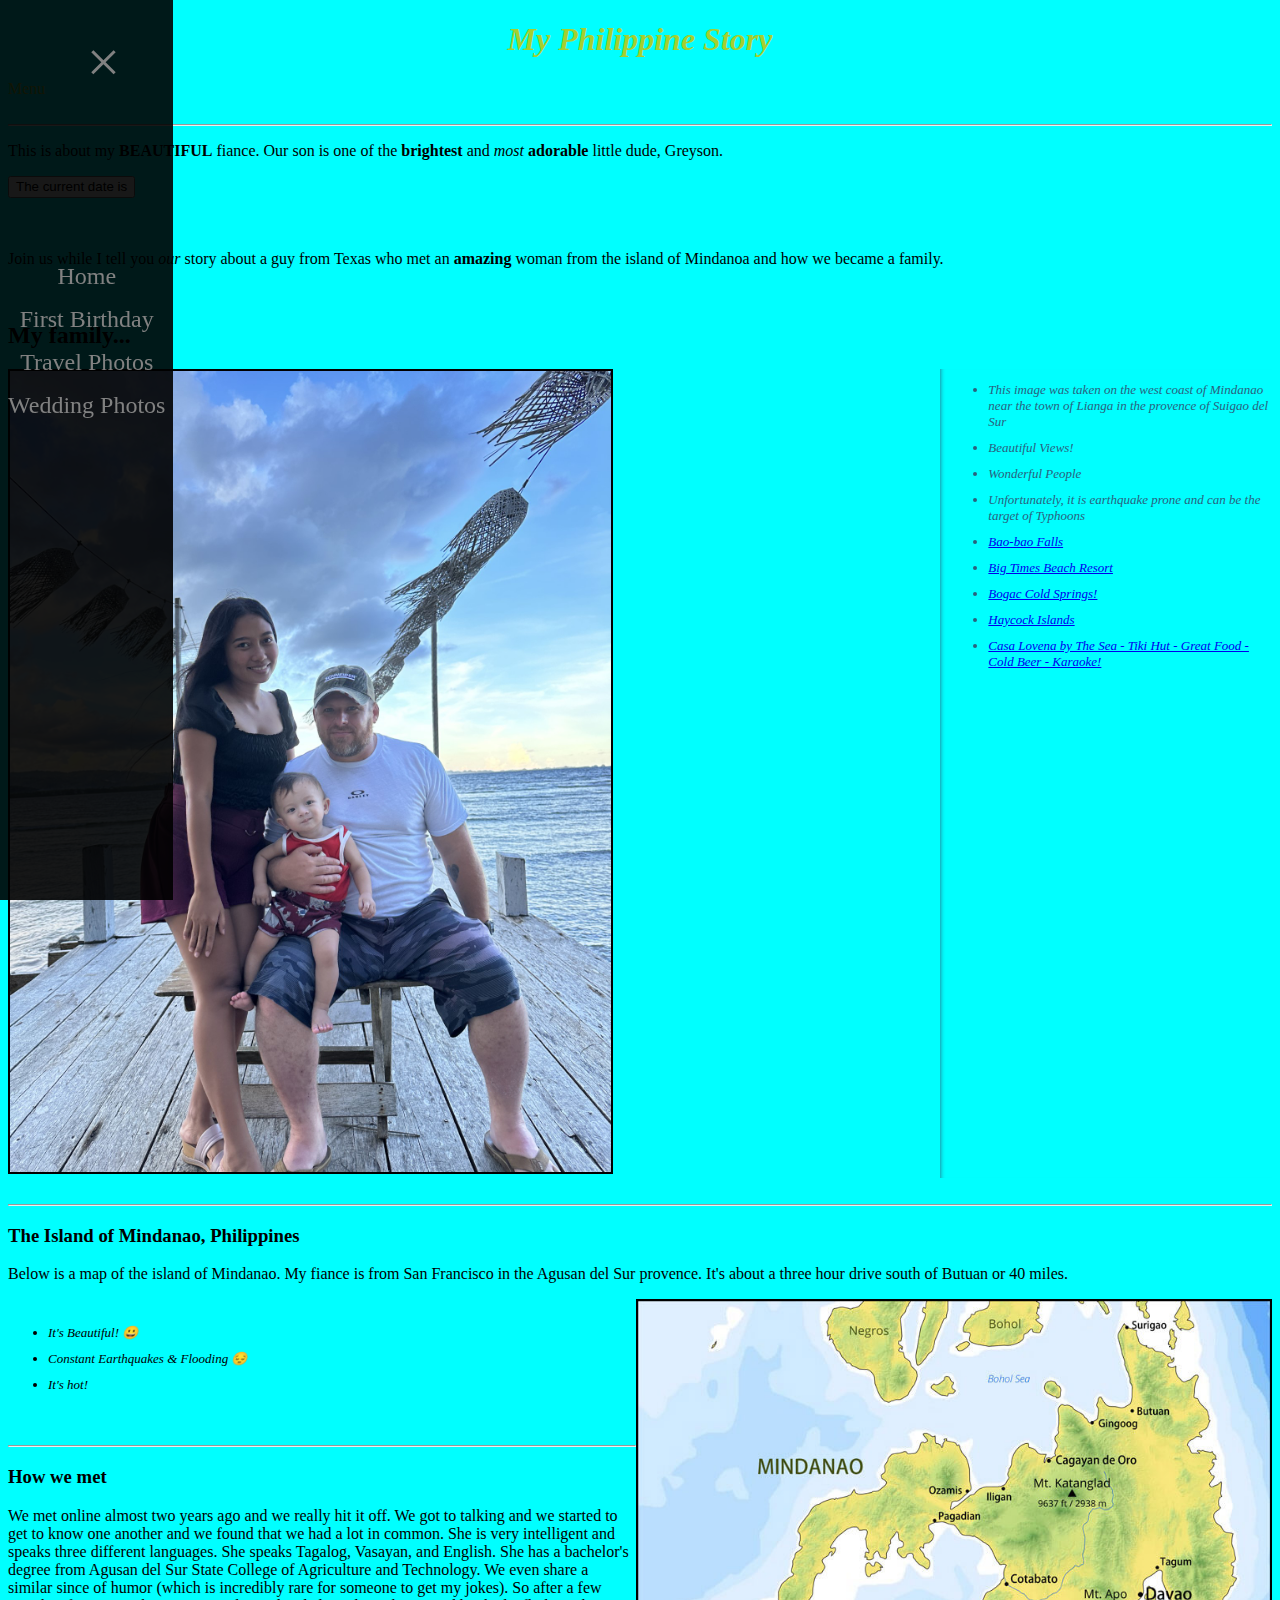
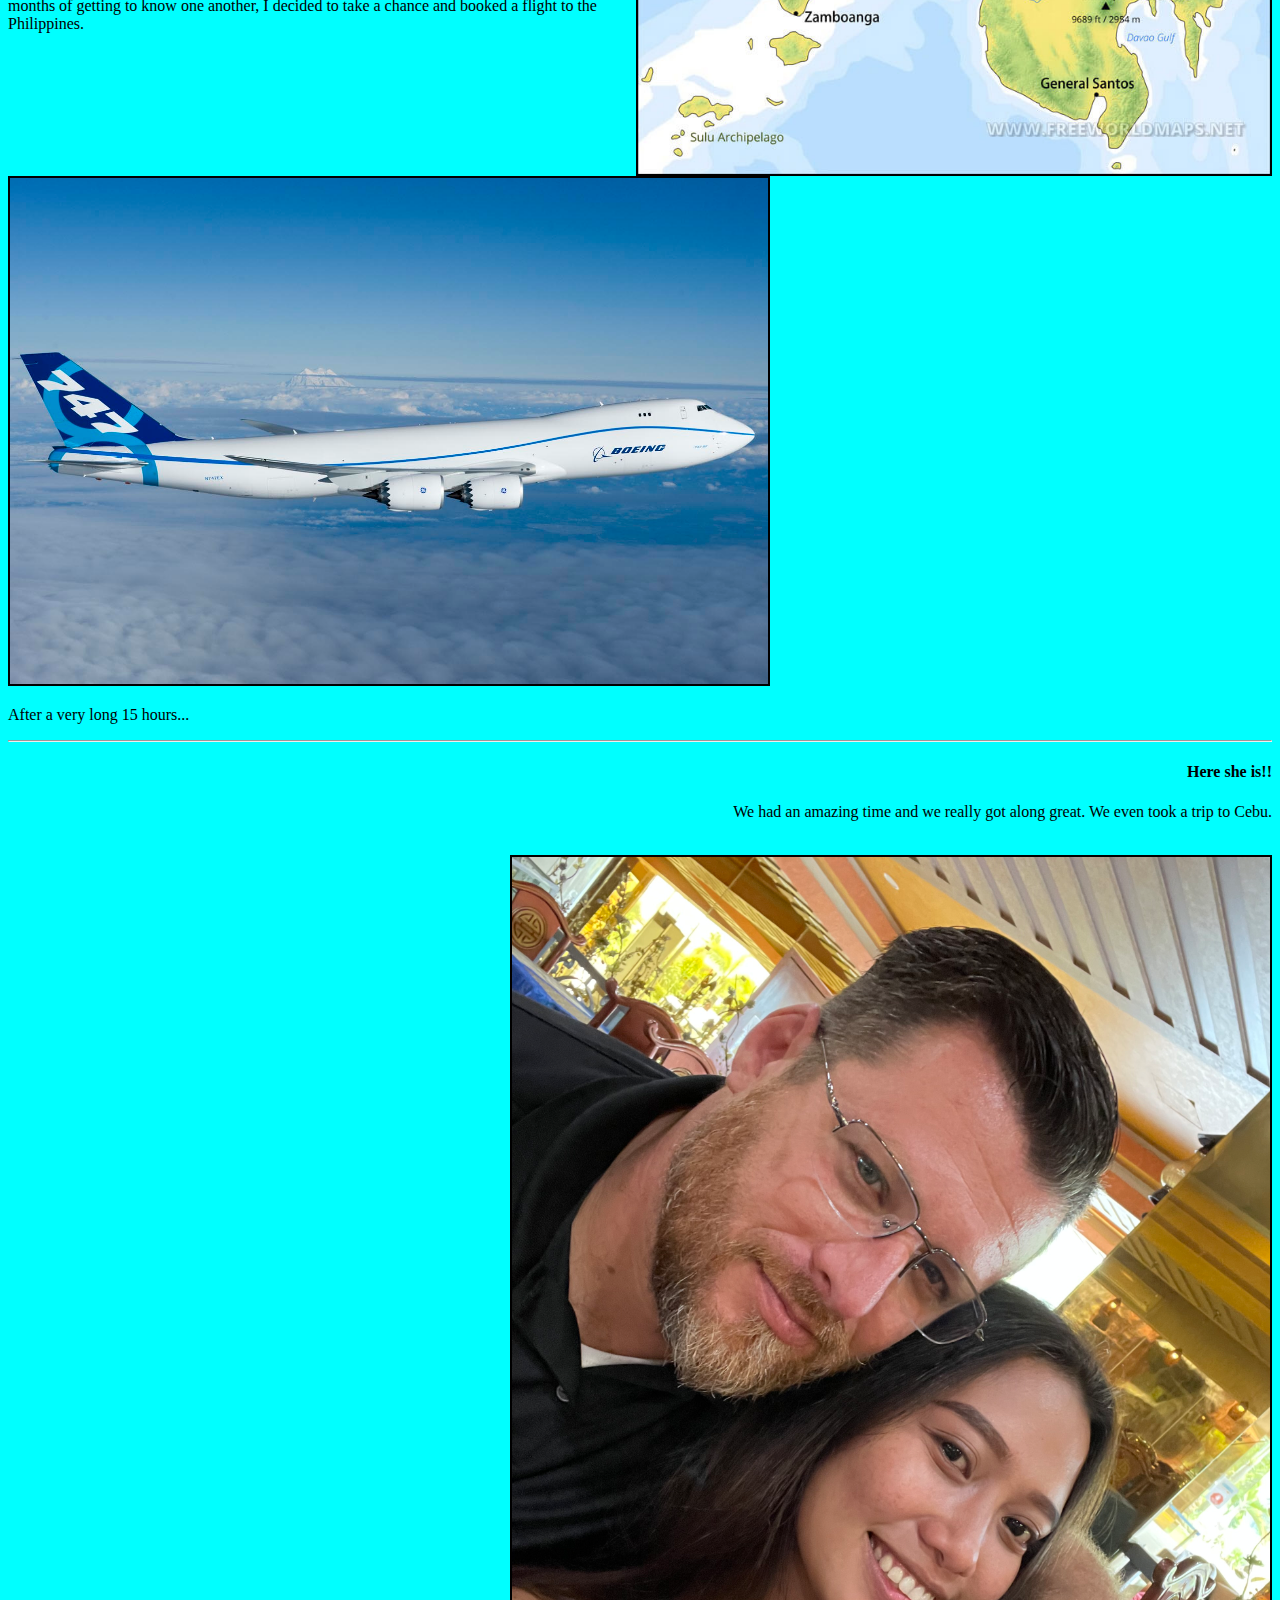
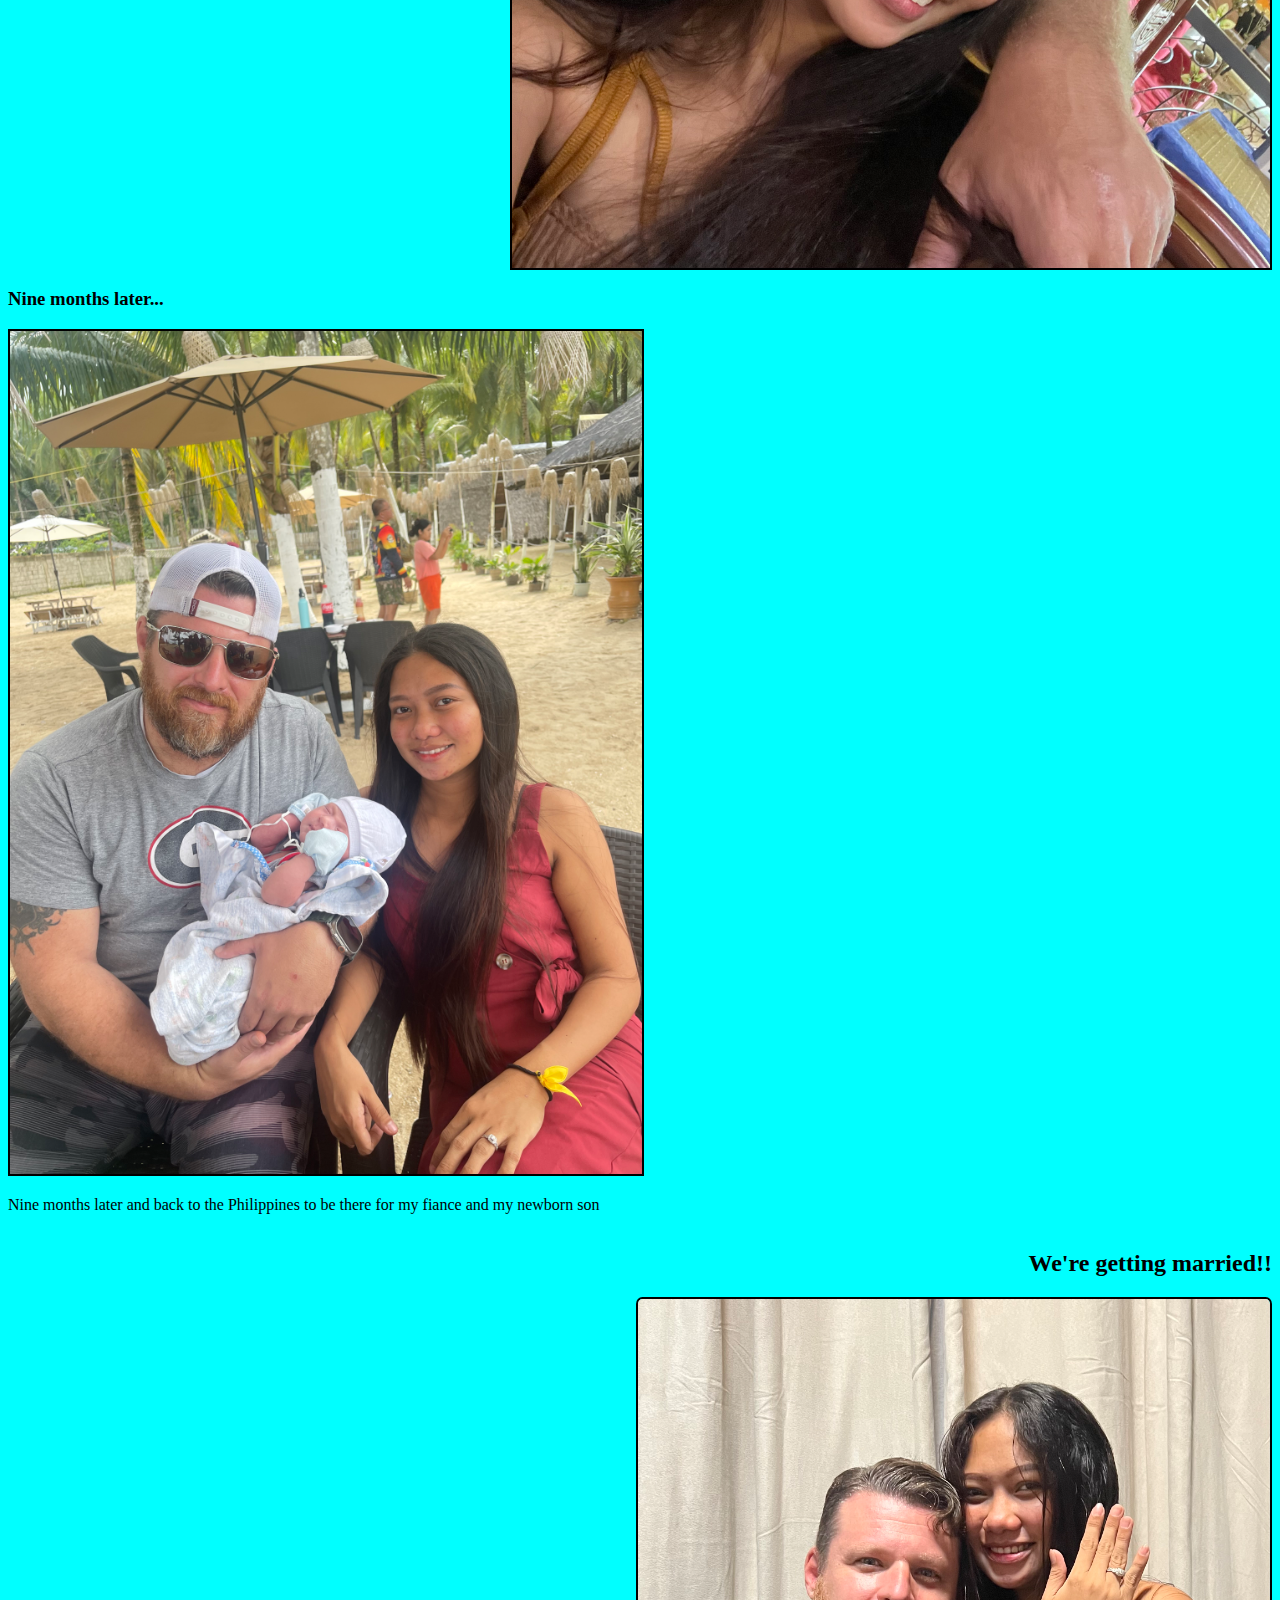
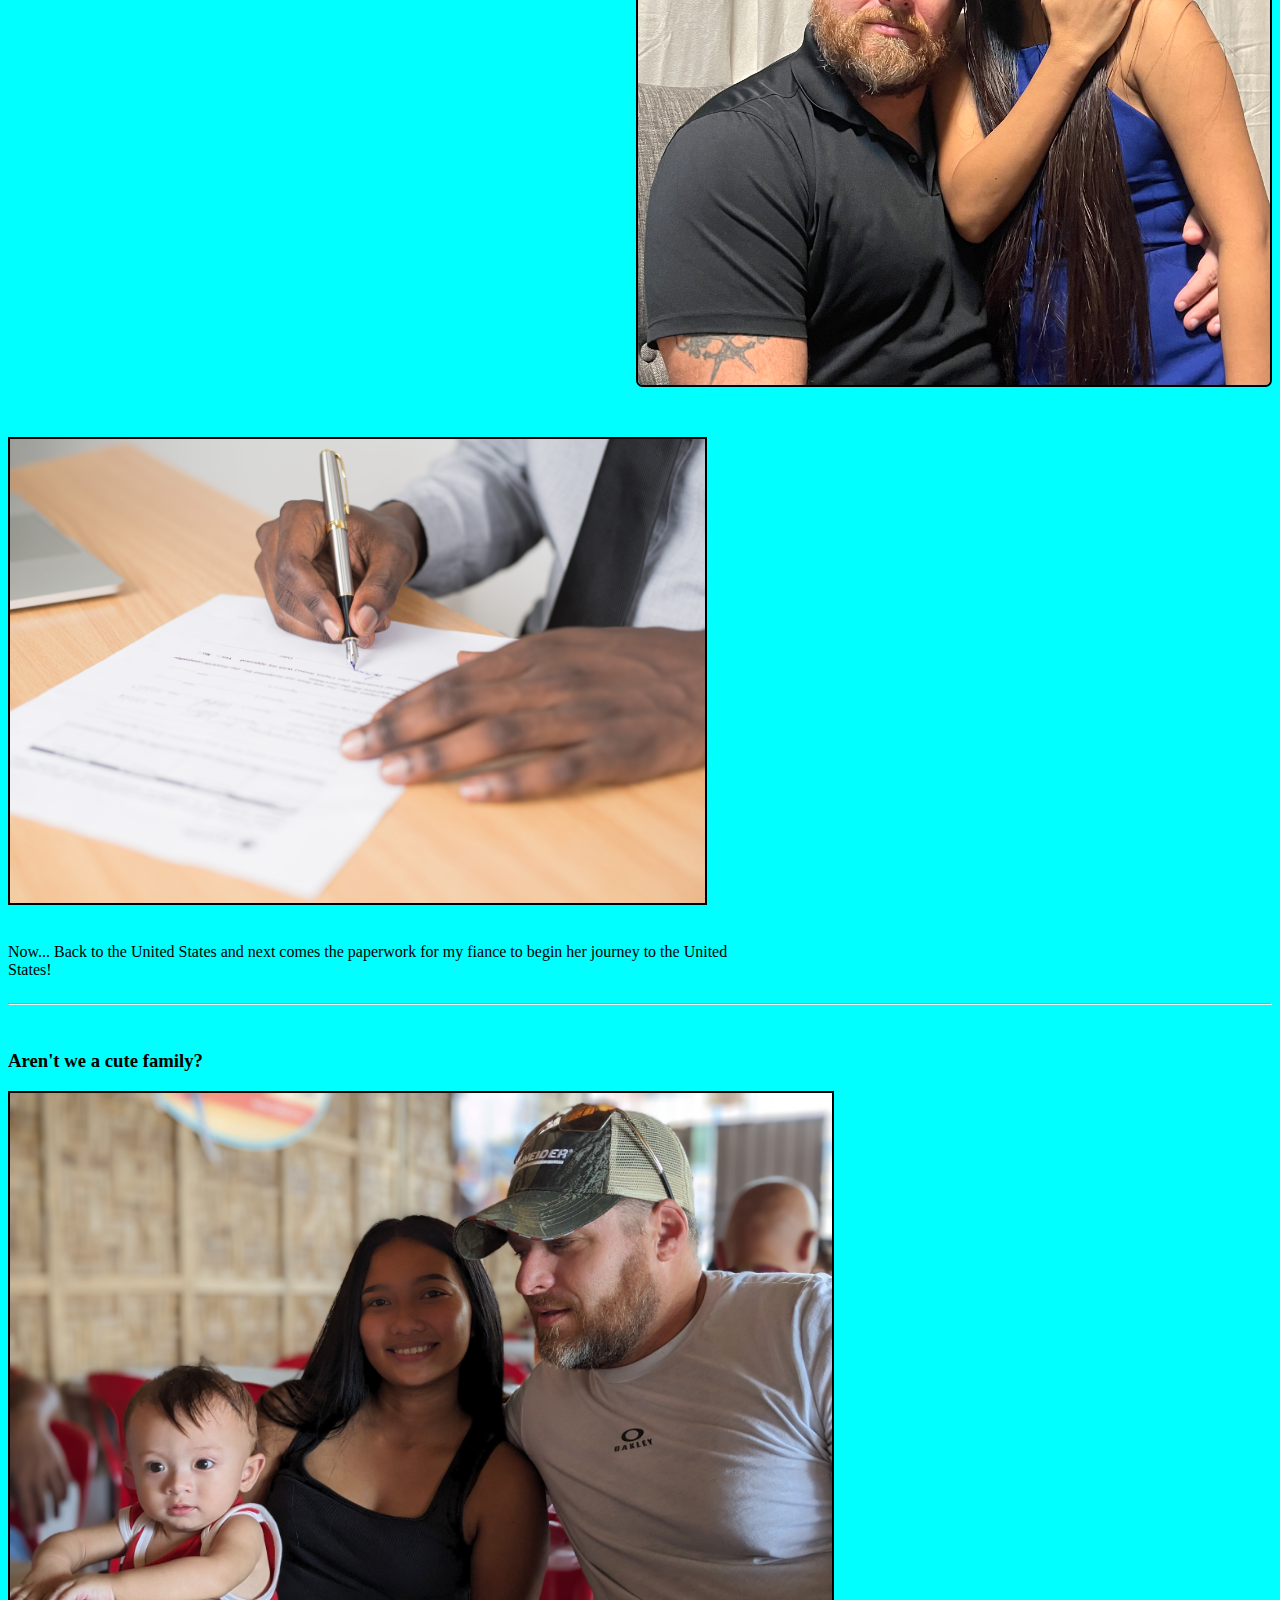
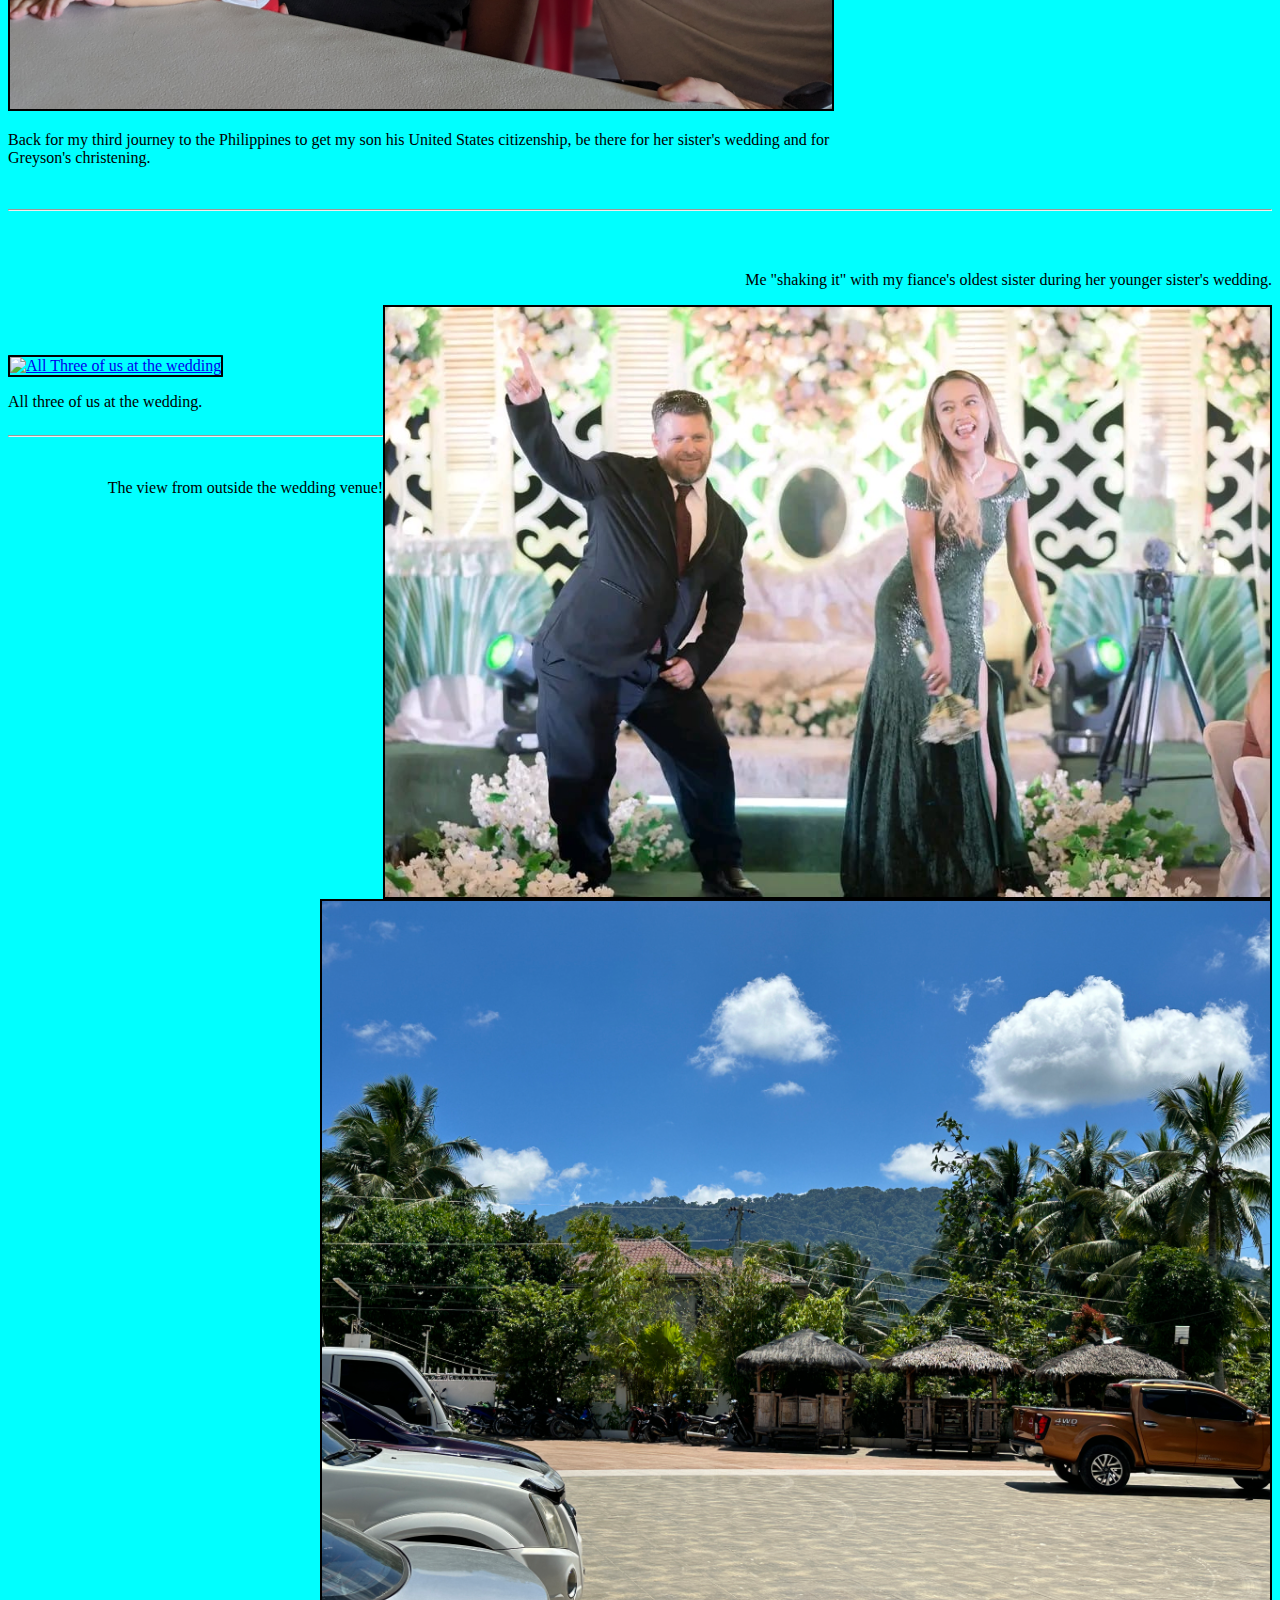
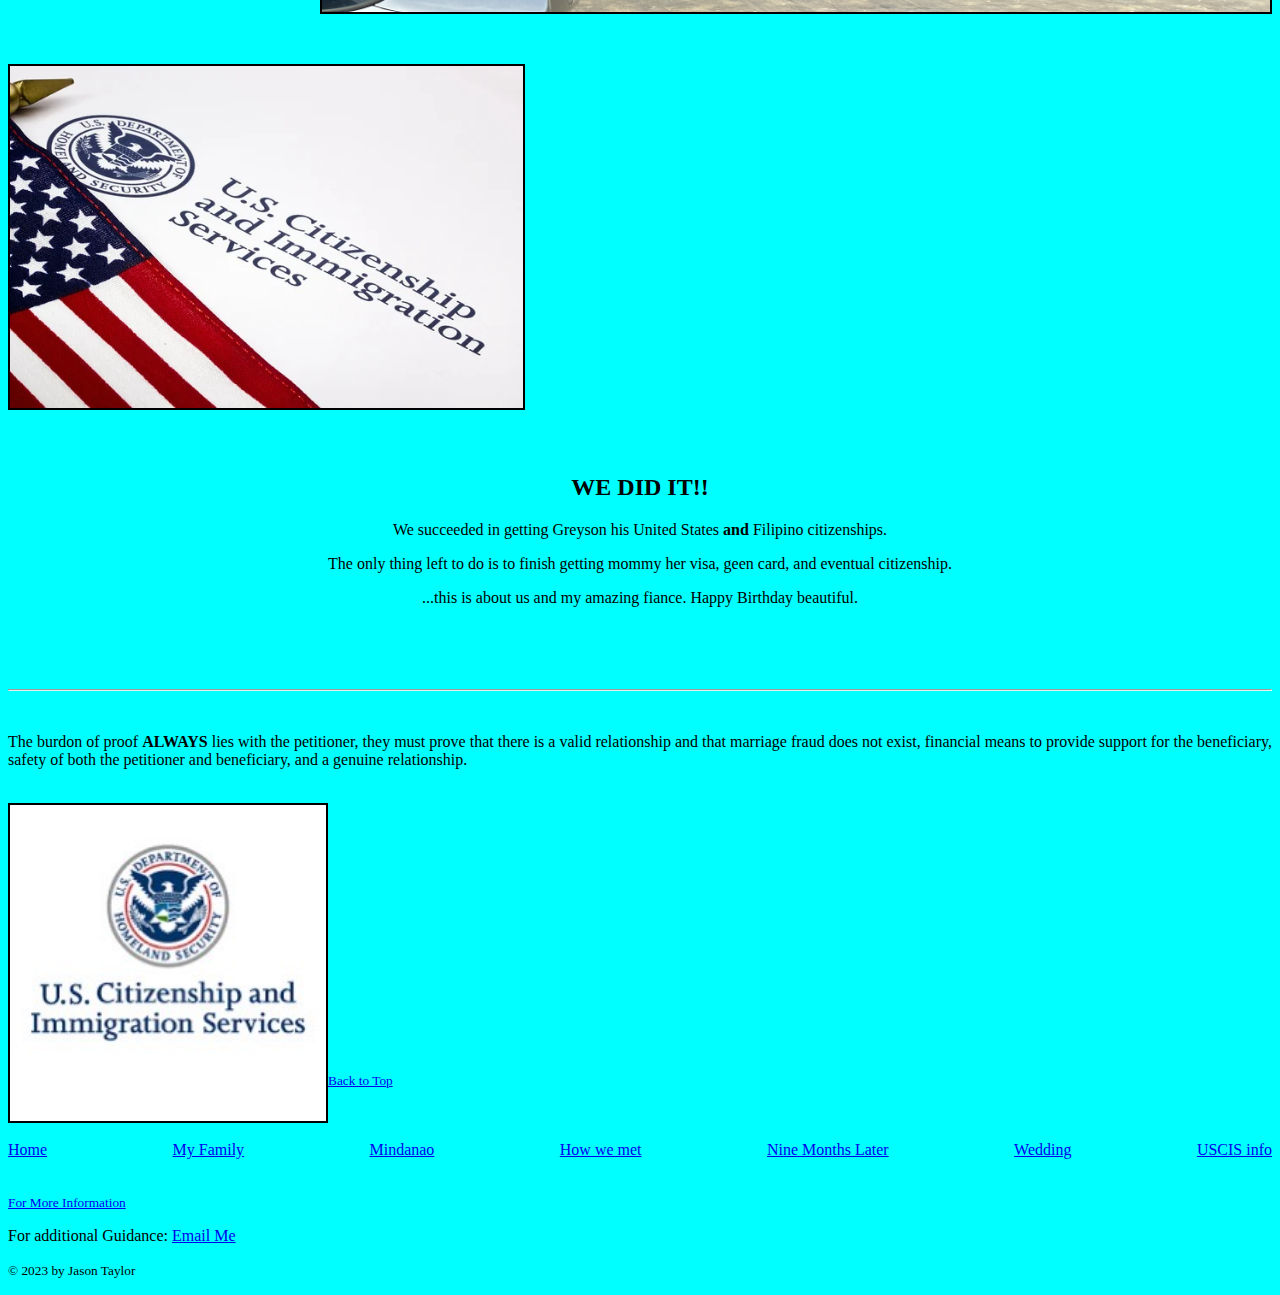
==== commit 5114e86f: "Update index.html" ====
--- a/My-Philippine-Story-HTML/index.html
+++ b/My-Philippine-Story-HTML/index.html
@@ -41,12 +41,7 @@
          <button onclick="setDate()"> The current date is <span id = "date"></span></button>          
           </div> 
         </body>
-          <br>                
-                <ul class="picturelist">
-                    <li class="picture"><a href="pictures.html">First Birthday</a></li>
-                    <li class="travel"><a href="travel.html">Travel Photos</a></li>
-                    <li class="wedding"><a href="wedding.html">Wedding Photos</a></li>
-                    </ul>
+          <br>  
                     <br>
                     <div>                
                 <a id="Images/atthebeach.jpg"></a>
--- a/CSS/mystyle.css
+++ b/CSS/mystyle.css
@@ -3,9 +3,9 @@
     }
 body {
     font-family: 'Times New Roman', Times, serif;
-    font-stretch: expanded;    
-    background-image: url(../My-Philippine-Story-HTML/Images/PhilippineFLag.jpg);
+    font-stretch: expanded;   
     background-color: #00FFFF;
+    background-image: url("My-Philippine-Story-HTML/Images/PhilippineFLag.jpg");
     background-repeat: repeat;
     background-size: cover;
     background-position-x: center;
@@ -13,39 +13,61 @@
     background-blend-mode: lighten;   
     display: block;
    }
-
-nav {
+   header {
+    background-image: url("My-Philippine-Story-HTML/Images/AmericanPhilippineFlag.jpeg");
+   }
+
+   nav {
     text-decoration: none;  
     list-style-type: none;
     display: flex;
     justify-content: space-between; 
     padding-left: 30px; 
-    padding-right: 30px; 
-   }
-
-nav a{
+    padding-right: 30px;  
+    padding-top: -20px;  
+    margin-top: -10px; 
+   }
+   
+   nav a{
     text-decoration: none;    
-   }
-
-a:hover {
+    color: #a5cf2f;
+    font-family: papyrus;
+    font-weight: 200;
+   }
+
+   a:hover {
     color:#ffffff;    
    }
 
-a:visited {
+   a:visited {
     color:#808080;
    }
 
-img {
+   img {
     border: 2px solid #000000;
    }
 
 h1 {
     text-align: center;
-   }
+    color: #a5cf2f;
+    font-family: Papyrus;
+    font-style: italic;
+   }
+
+h2 {
+    font-family: papyrus;
+}
+
+h3 {
+    font-family: papyrus;
+}
 
 ul li {
     margin-top: 10px;
     margin-bottom: 10px;
+    font-family: papyrus;
+    font-style: italic;
+    font-size: small;
 }
 
 #one {
@@ -55,6 +77,7 @@
     list-style-type: none;
     display: flex;
     justify-content: space-between; 
+    font-family: papyrus;
 }
 div {
     display: block;
@@ -109,6 +132,7 @@
     padding: 20px;
 }
 
+
 .travelimages {
     display: grid;
     grid-template-columns: 40% 40%;
@@ -117,10 +141,6 @@
 }
 
 
-.travelimages:nth-child(odd) {
-    border: 4px solid black;
-}
-
 .weddingimages {
     display: grid;
     grid-template-columns: 40% 40%;
@@ -177,7 +197,7 @@
 }
 
 .threeandahalf img {
-    border-radius: 100%;
+    border-radius: 1%;
 }
 
 #three {
@@ -221,7 +241,7 @@
 }
 
 .seven img {
-    border-radius: 75%;
+    border-radius: 1%;
 }
 
 #eight {
@@ -263,5 +283,124 @@
 	width:110px;
 	height:67px;
 }
-
-
+aside {
+    width: 40%;
+    padding-left: 0.5rem;
+    margin-left: 0.5rem;
+    float: right;
+    box-shadow: inset 5px 0 5px -5px #29627e;
+    font-style: italic;   
+    color: #29627e;
+  }
+  
+  aside > p {
+    margin: 0.5rem;
+  }
+
+  #familyone {
+    font-family: papyrus;
+    font-size: small;
+    font-weight: 500;
+    
+  }
+
+  
+  #family {
+    display: flex;    
+
+  }
+
+  .topnav {
+    overflow: hidden;    
+    position: relative;   
+    font-family: papyrus;     
+  }
+    
+  .topnav #myLinks {
+    display: block;    
+  }
+
+  .topnav a {    
+    color: #a5cf2f;
+    padding: 5px 16px;       
+    text-decoration: none;
+    font-size: 14px;
+    font-family: papyrus;
+    display: grid;
+    justify-items: center;    
+  }
+
+  
+  .topnav a.icon {    
+    display: block;
+    position: absolute;
+    left: 0;
+    top: 0;
+  }
+
+  .topnav a:hover {    
+    color: #ffffff;
+  }
+
+  .active {    
+    color:#ffffff
+  }
+
+  .overlay {
+    height: 100%;    
+    position: fixed;
+    z-index: 1;
+    left: 0;
+    top: 0;
+    background-color: rgb(0,0,0);
+    background-color: rgba(0,0,0, 0.9);
+    overflow-x: hidden;
+    transition: 0.5s;
+  }
+
+  .overlay-content {
+    position: relative;
+    top: 25%;
+    width: 100%;
+    text-align: center;
+    margin-top: 30px;
+  }
+
+  .overlay a {
+    padding: 8px;
+    text-decoration: none;
+    font-size: 24px;
+    font-family: papyrus;
+    color: #818181;
+    display: block;
+    transition: 0.3s;
+  }
+
+  .overlay a:hover, .overlay a:focus {
+    color: #f1f1f1;
+  }
+
+  .overlay .closebtn {
+    position: absolute;
+    top: 20px;
+    right: 45px;
+    font-size: 60px;
+  }
+
+  @media screen and (max-height: 450px) {
+  .overlay a {font-size: 20px}
+  .overlay .closebtn {
+    font-size: 40px;
+    top: 15px;
+    right: 35px;
+  }
+}
+
+span {
+    color: #a5cf2f; 
+    font-family: papyrus;   
+}
+
+
+
+
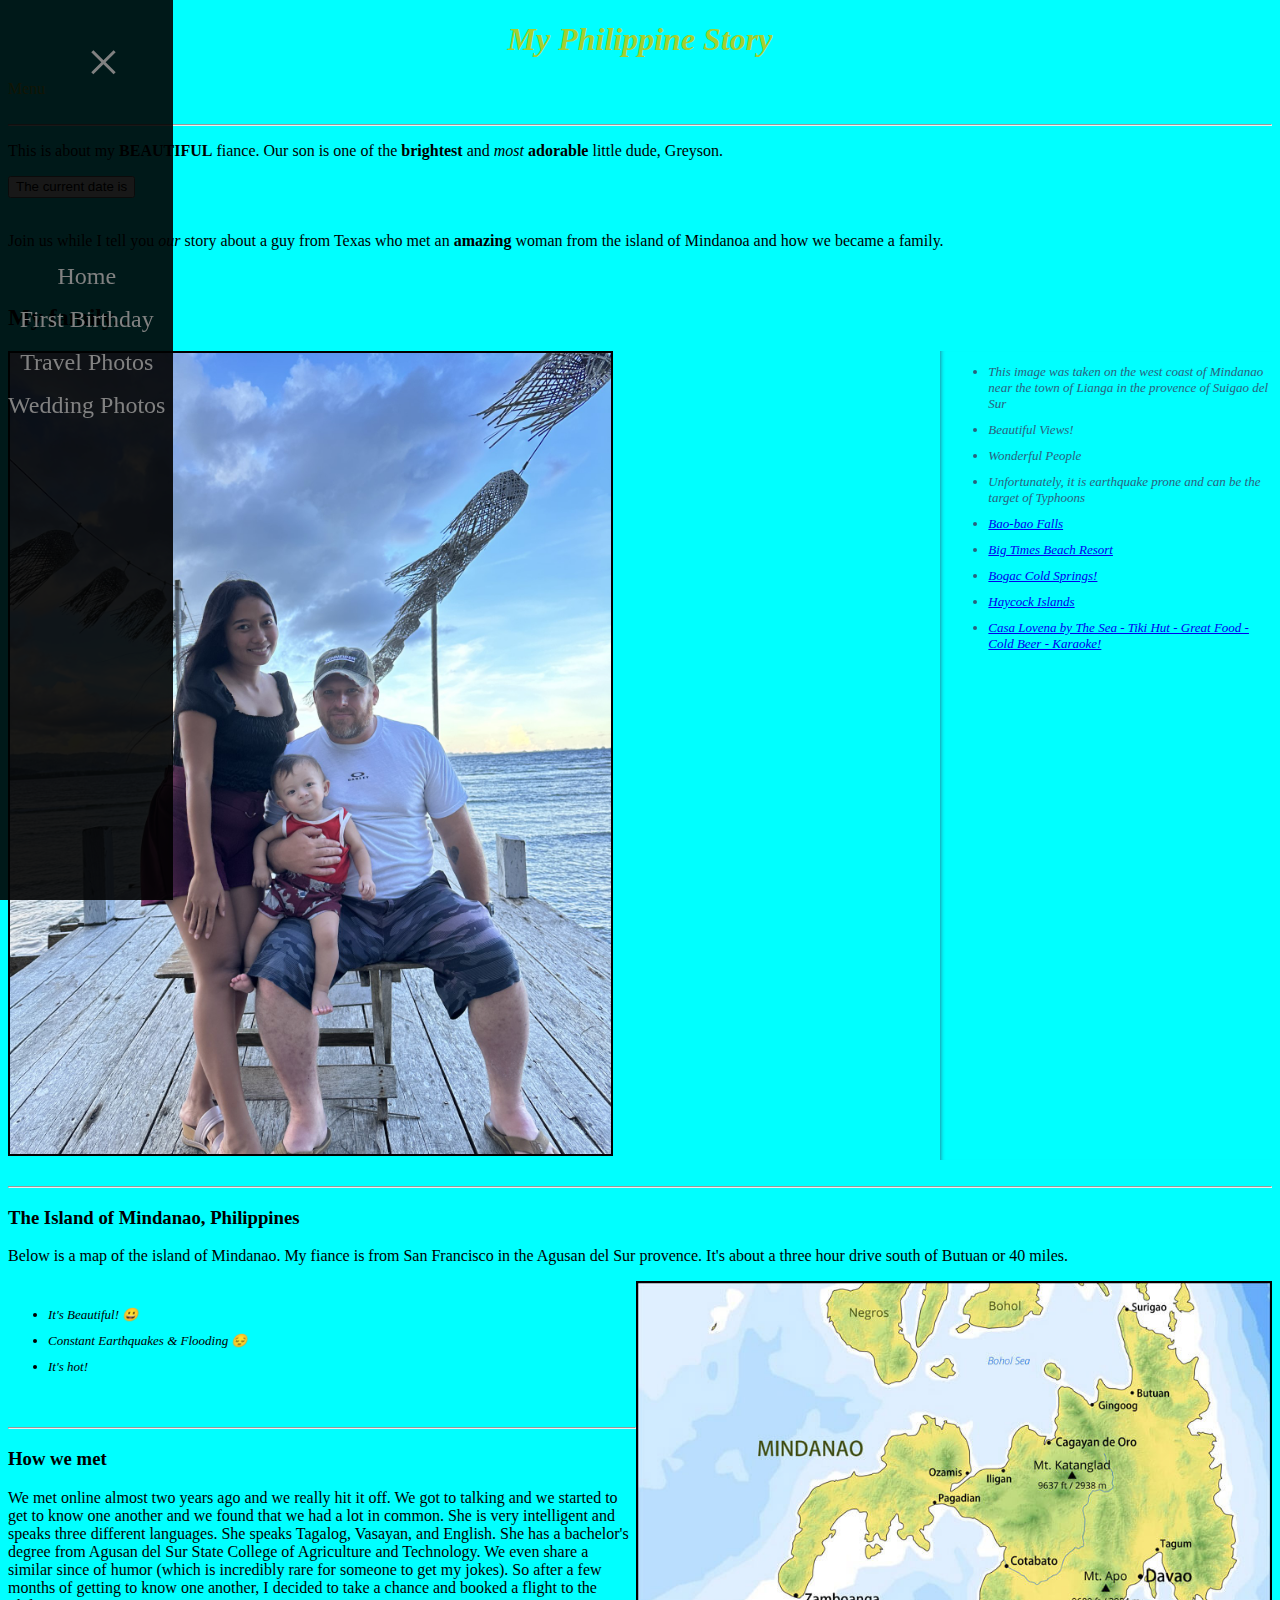
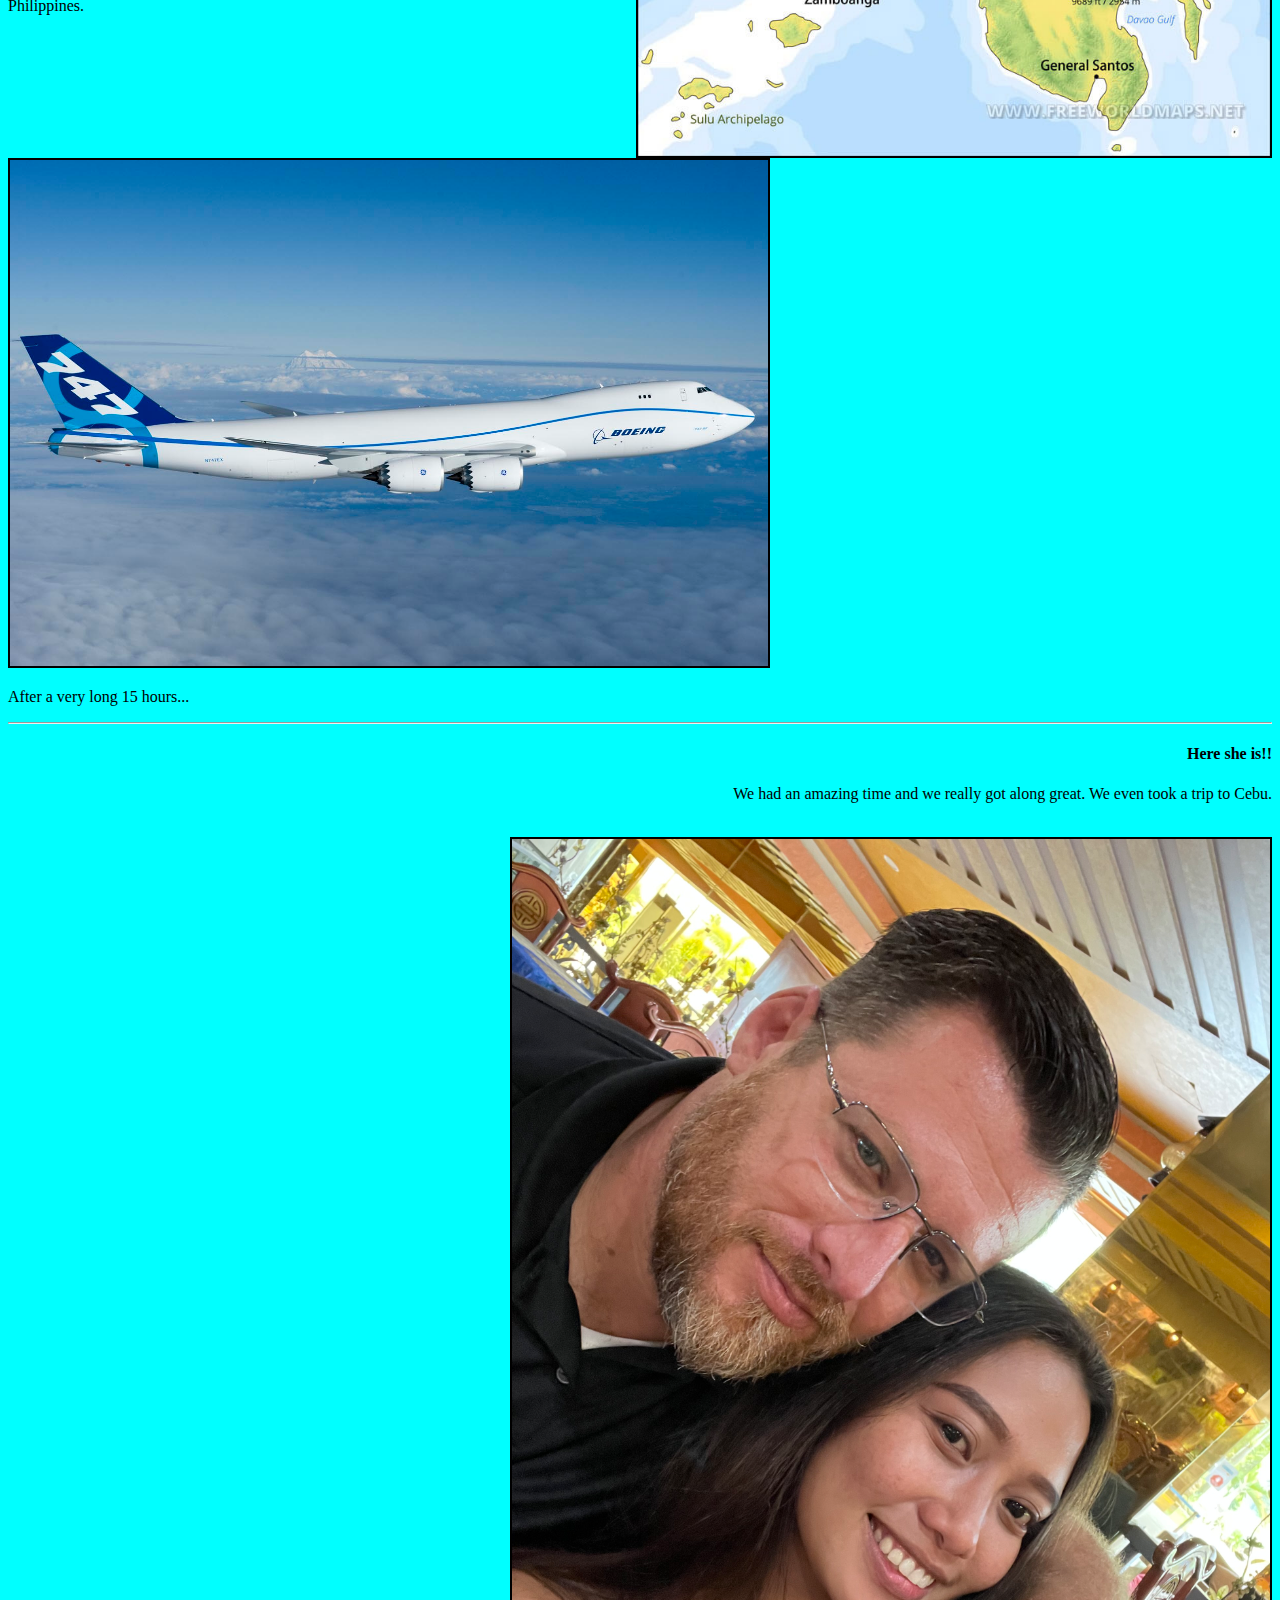
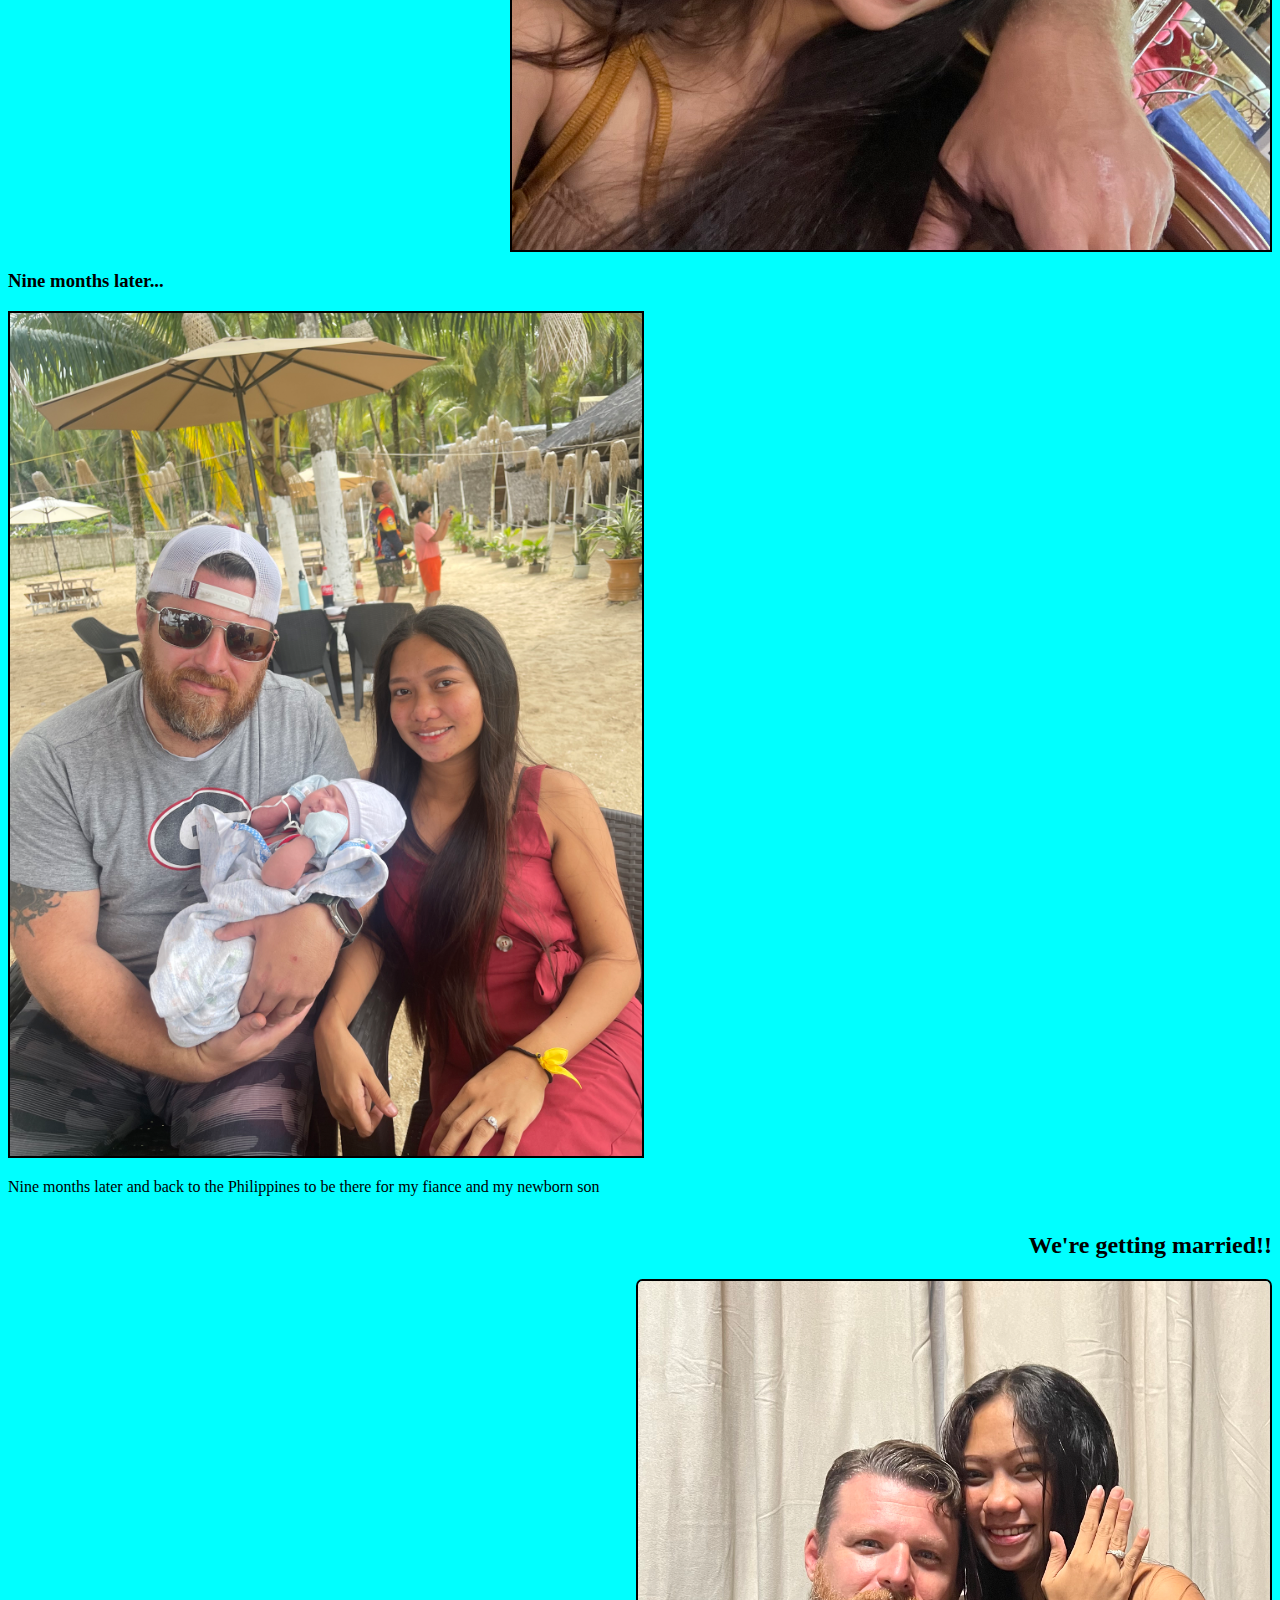
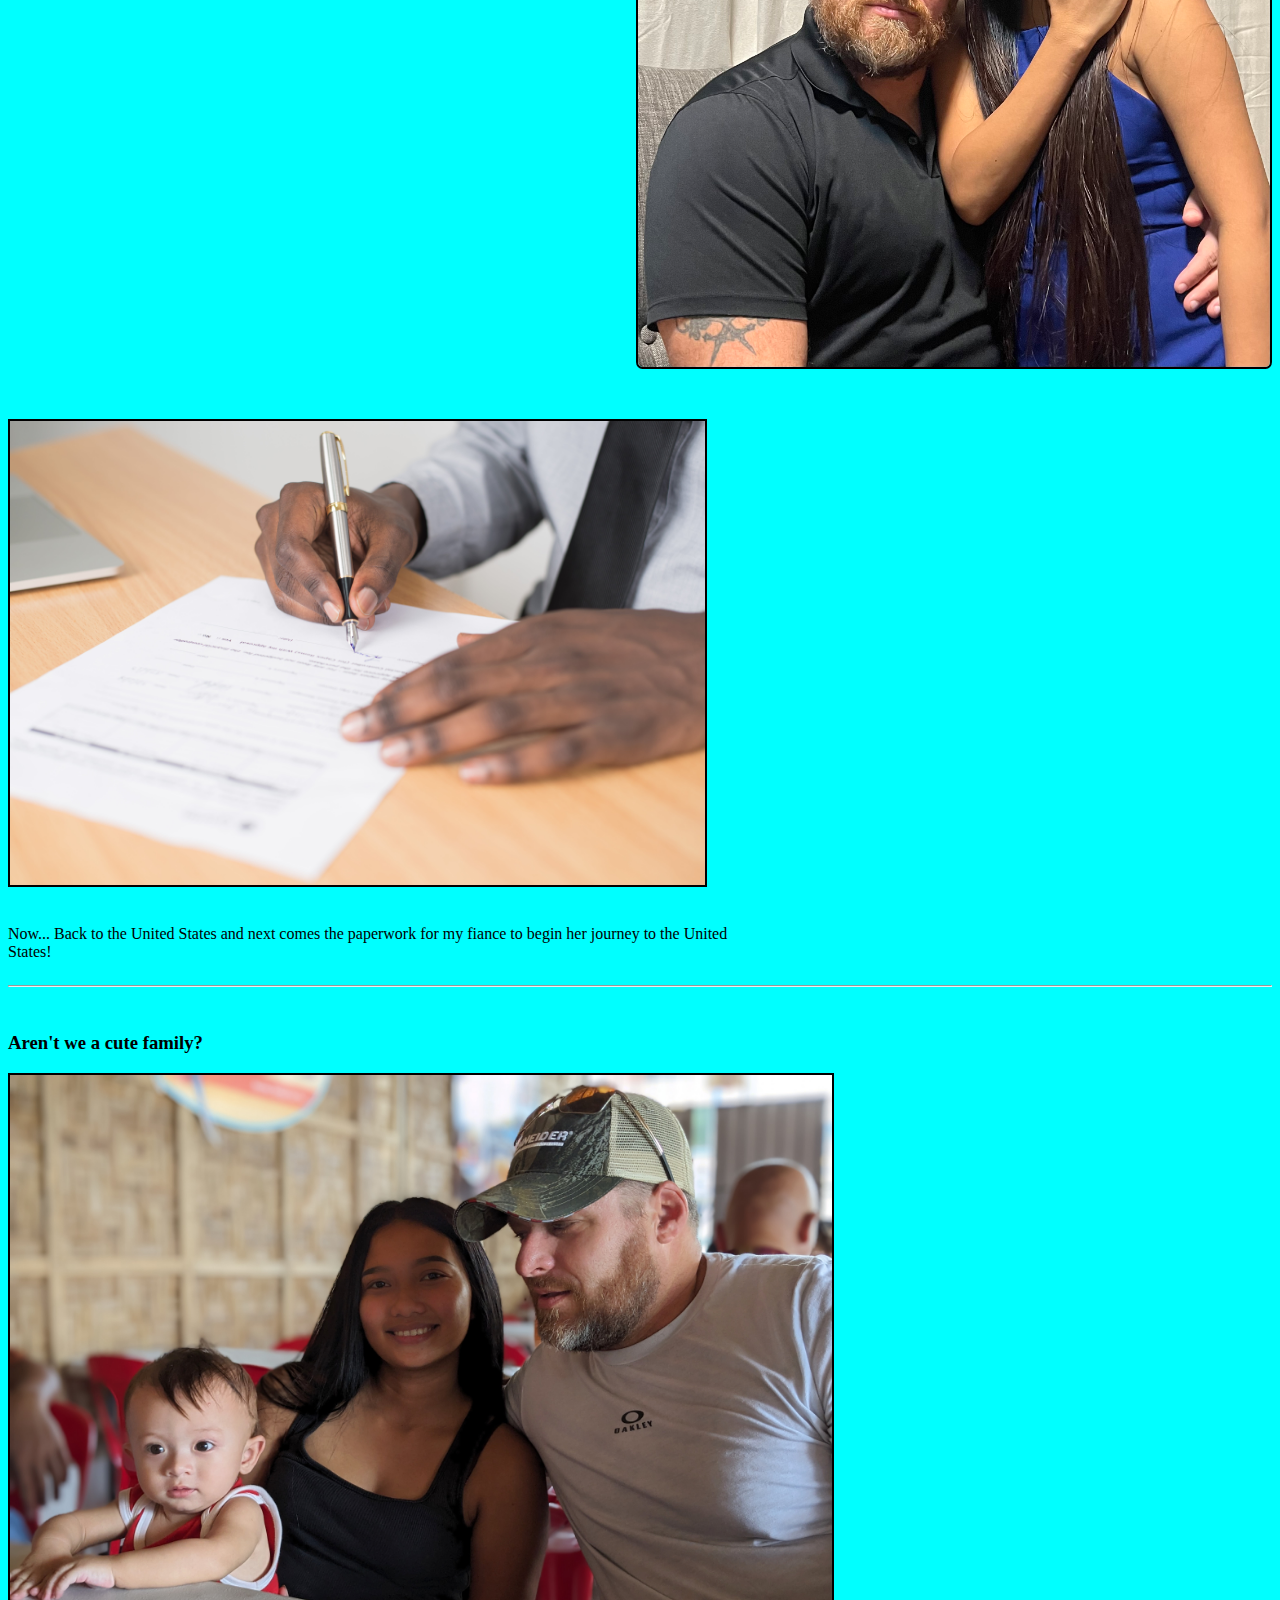
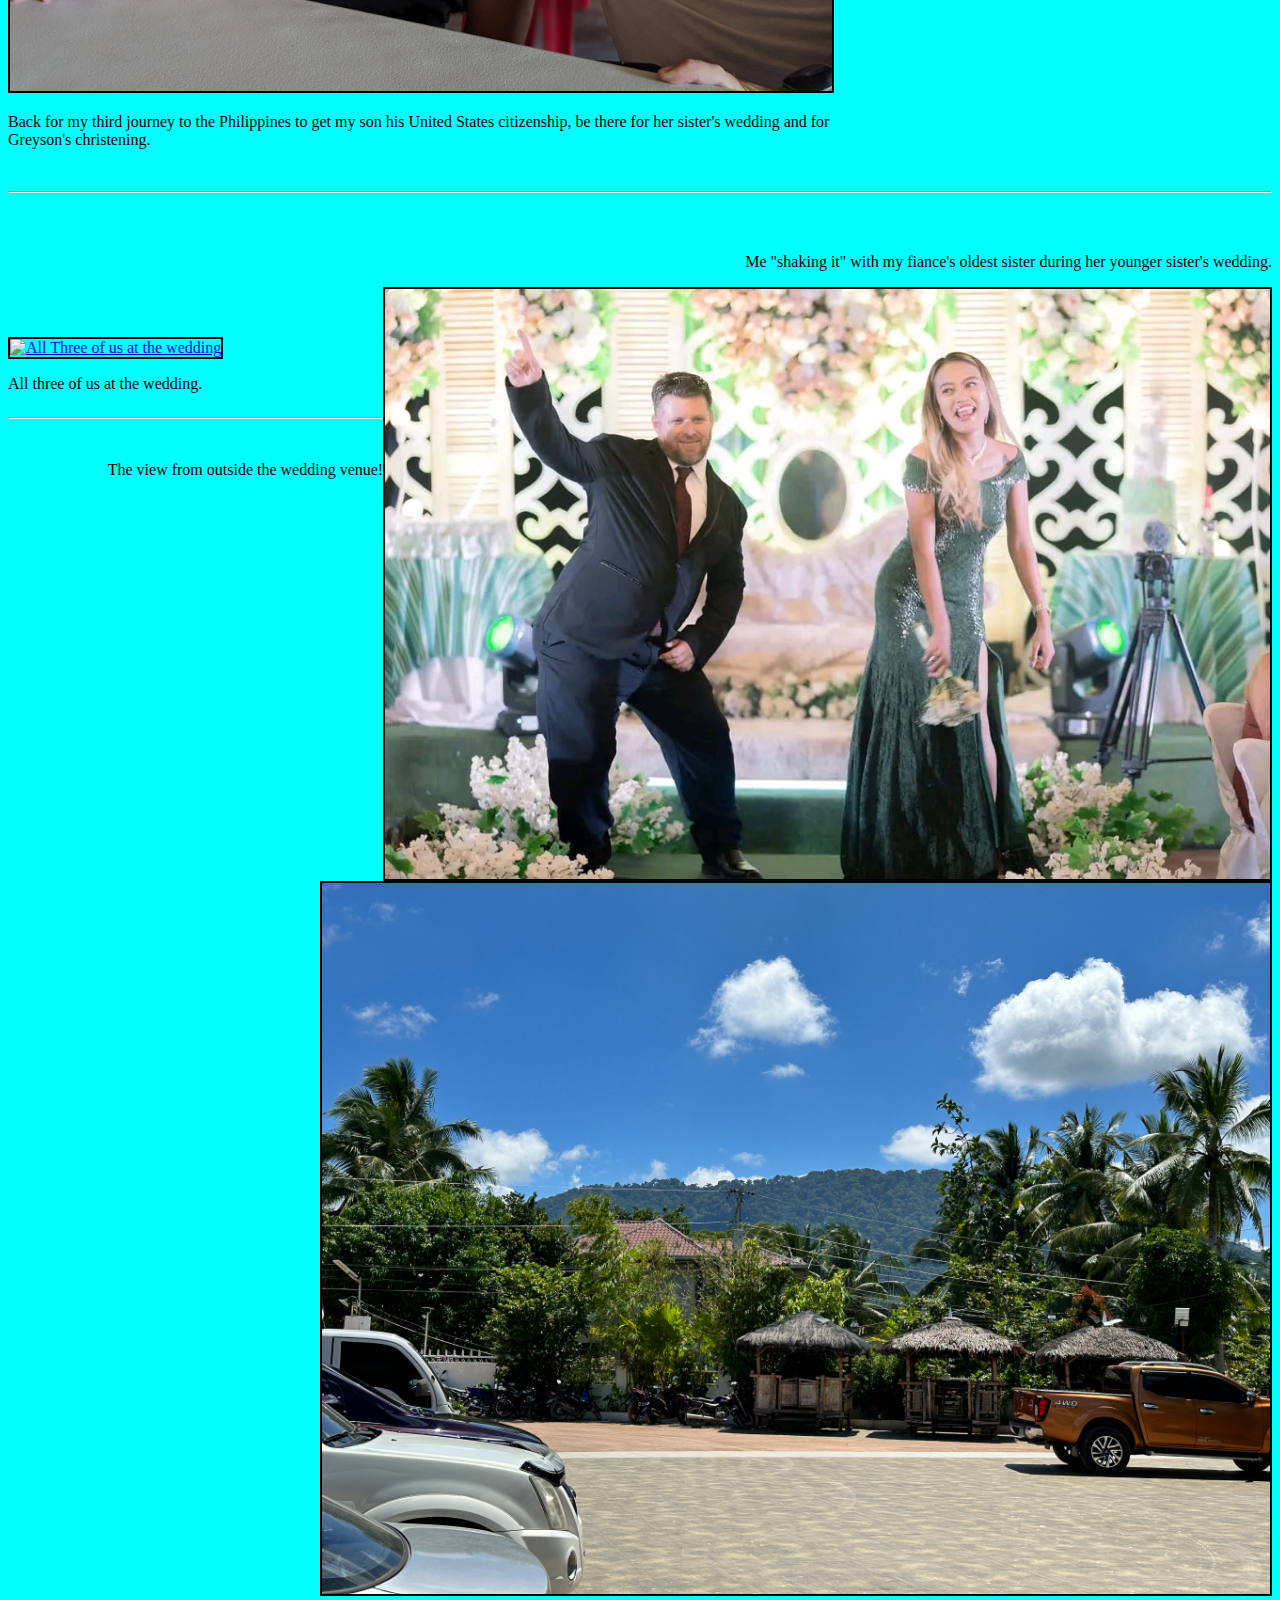
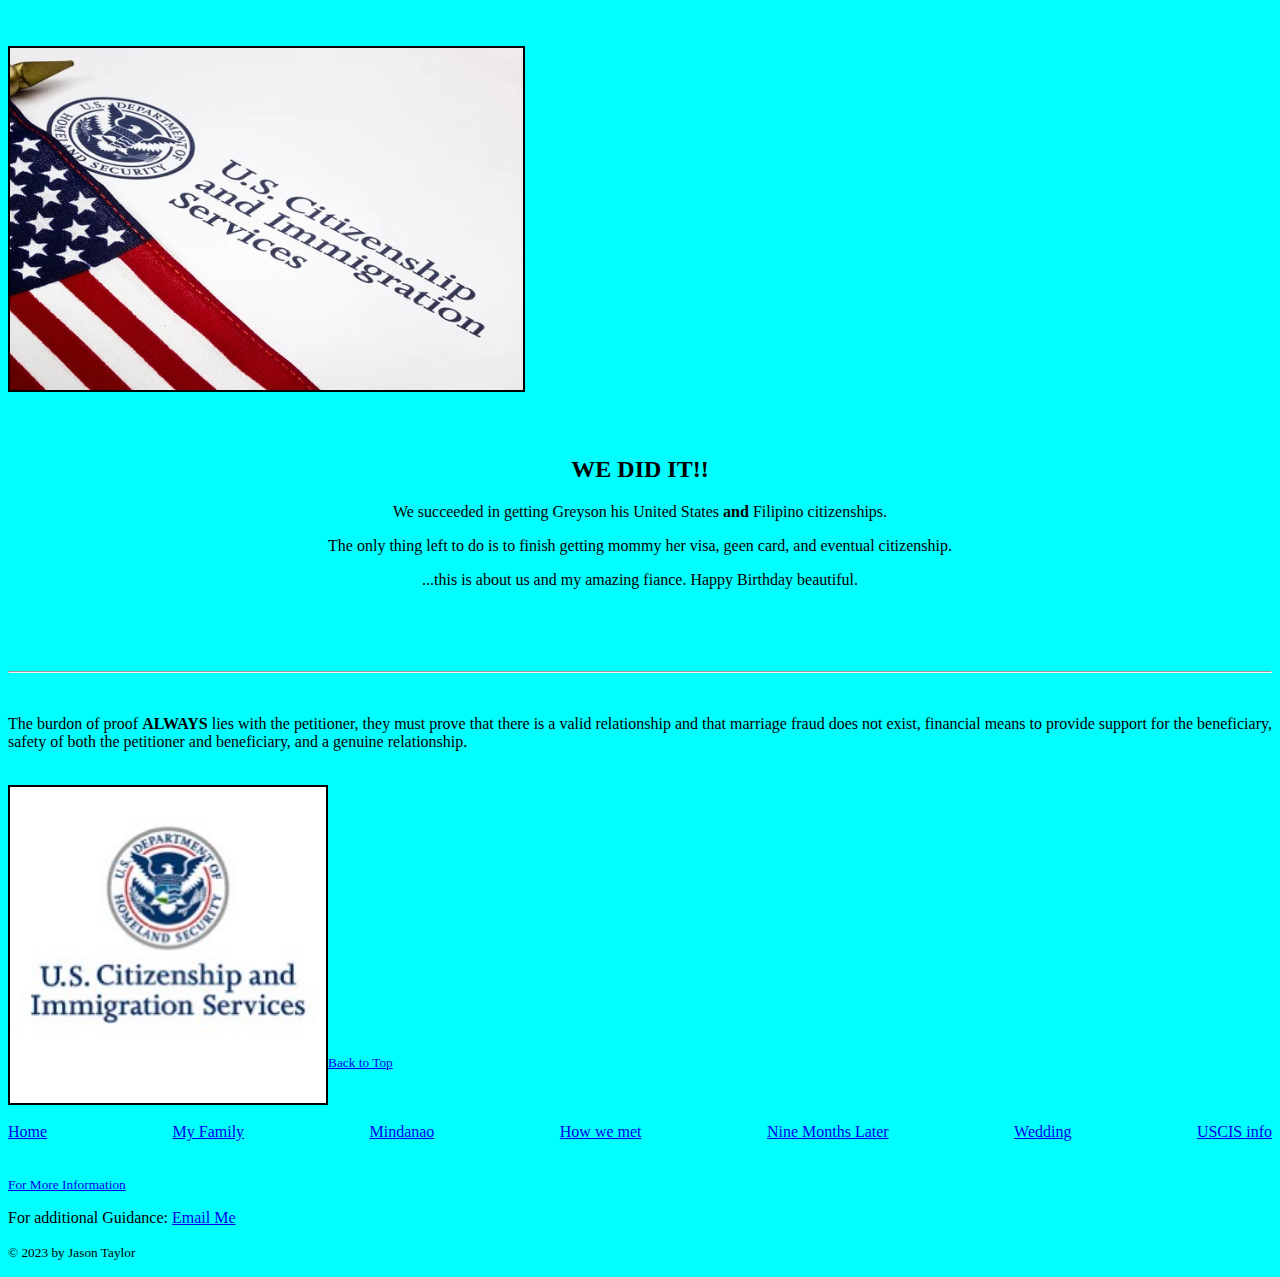
==== commit a0321619: "Update index.html" ====
--- a/My-Philippine-Story-HTML/index.html
+++ b/My-Philippine-Story-HTML/index.html
@@ -42,7 +42,6 @@
           </div> 
         </body>
           <br>  
-                    <br>
                     <div>                
                 <a id="Images/atthebeach.jpg"></a>
                 <p>Join us while I tell you <em>our</em> story about a guy from Texas who met an <b>amazing</b> woman from the island of Mindanoa and how we became a family.</p>
